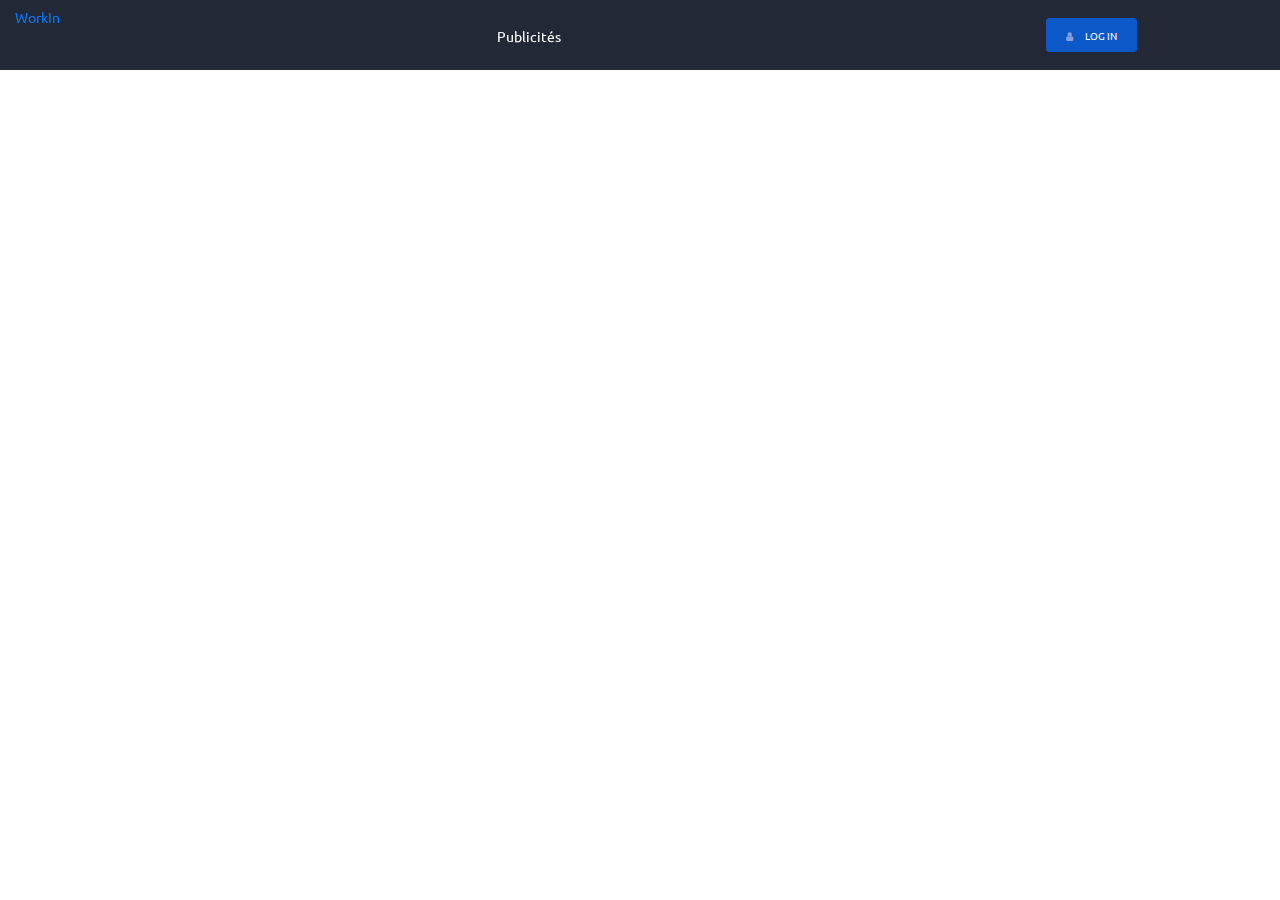
==== index.html @ 2e94a35d "[fix]" ====
<!doctype html>
<html lang="en">
<head>
  <meta charset="utf-8">
  <title>WorkinWebClient</title>
  <base href="https://keevbush.github.io/workin/">
  <link rel="stylesheet" href="https://cdnjs.cloudflare.com/ajax/libs/font-awesome/4.7.0/css/font-awesome.min.css">
  <meta name="viewport" content="width=device-width, initial-scale=1">
  <link rel="icon" type="image/x-icon" href="favicon.ico">
  <style>


    @import url('https://fonts.googleapis.com/css?family=Ubuntu&display=swap');
    h1,h2,h3,h4,h5,h6,p,a,span,div,body,b{
      font-family: 'Ubuntu';
    }
    body{
      overflow-y: hidden;
    }
  </style>
<link rel="stylesheet" href="styles.6c681b8be3df71b2ed2c.css"></head>
<body>
  <app-root></app-root>
  <script src="assets/script/jquery-2.1.4.min.js"></script>
  <script src="assets/script/bootstrap.min.js"></script>
  <script src="assets/script/idangerous.swiper.min.js"></script>
  <script src="assets/script/isotope.pkgd.min.js"></script>
  <script src="assets/script/jquery.viewportchecker.min.js"></script>
  <script src="assets/script/jquery.countTo.js"></script>
  <script src="assets/script/global.js"></script>
<script type="text/javascript" src="runtime.26209474bfa8dc87a77c.js"></script><script type="text/javascript" src="es2015-polyfills.8324bb31dd8aa5f2460c.js" nomodule></script><script type="text/javascript" src="polyfills.8bbb231b43165d65d357.js"></script><script type="text/javascript" src="main.4564e10016d5896de14e.js"></script></body>
</html>
---- styles.6c681b8be3df71b2ed2c.css ----
@charset "UTF-8";/*!
 * Bootstrap v4.3.1 (https://getbootstrap.com/)
 * Copyright 2011-2019 The Bootstrap Authors
 * Copyright 2011-2019 Twitter, Inc.
 * Licensed under MIT (https://github.com/twbs/bootstrap/blob/master/LICENSE)
 */:root{--blue:#007bff;--indigo:#6610f2;--purple:#6f42c1;--pink:#e83e8c;--red:#dc3545;--orange:#fd7e14;--yellow:#ffc107;--green:#28a745;--teal:#20c997;--cyan:#17a2b8;--white:#fff;--gray:#6c757d;--gray-dark:#343a40;--primary:#007bff;--secondary:#6c757d;--success:#28a745;--info:#17a2b8;--warning:#ffc107;--danger:#dc3545;--light:#f8f9fa;--dark:#343a40;--breakpoint-xs:0;--breakpoint-sm:576px;--breakpoint-md:768px;--breakpoint-lg:992px;--breakpoint-xl:1200px;--font-family-sans-serif:-apple-system,BlinkMacSystemFont,"Segoe UI",Roboto,"Helvetica Neue",Arial,"Noto Sans",sans-serif,"Apple Color Emoji","Segoe UI Emoji","Segoe UI Symbol","Noto Color Emoji";--font-family-monospace:SFMono-Regular,Menlo,Monaco,Consolas,"Liberation Mono","Courier New",monospace}*,::after,::before{box-sizing:border-box}html{font-family:sans-serif;line-height:1.15;-webkit-text-size-adjust:100%;-webkit-tap-highlight-color:transparent}article,aside,figcaption,figure,footer,header,hgroup,main,nav,section{display:block}body{font-family:-apple-system,BlinkMacSystemFont,"Segoe UI",Roboto,"Helvetica Neue",Arial,"Noto Sans",sans-serif,"Apple Color Emoji","Segoe UI Emoji","Segoe UI Symbol","Noto Color Emoji";font-size:1rem;font-weight:400;line-height:1.5;color:#212529;text-align:left;background-color:#fff}[tabindex="-1"]:focus{outline:0!important}h1,h2,h3,h4,h5,h6{margin-top:0;margin-bottom:.5rem}abbr[data-original-title],abbr[title]{text-decoration:underline;-webkit-text-decoration:underline dotted;text-decoration:underline dotted;cursor:help;border-bottom:0;-webkit-text-decoration-skip-ink:none;text-decoration-skip-ink:none}address{margin-bottom:1rem;font-style:normal;line-height:inherit}dl,ol,ul{margin-top:0;margin-bottom:1rem}ol ol,ol ul,ul ol,ul ul{margin-bottom:0}dt{font-weight:700}dd{margin-bottom:.5rem;margin-left:0}blockquote,figure{margin:0 0 1rem}b,strong{font-weight:bolder}sub,sup{position:relative;font-size:75%;line-height:0;vertical-align:baseline}sub{bottom:-.25em}sup{top:-.5em}a{color:#007bff;text-decoration:none;background-color:transparent}a:hover{color:#0056b3;text-decoration:underline}a:not([href]):not([tabindex]),a:not([href]):not([tabindex]):focus,a:not([href]):not([tabindex]):hover{color:inherit;text-decoration:none}a:not([href]):not([tabindex]):focus{outline:0}code,kbd,pre,samp{font-family:SFMono-Regular,Menlo,Monaco,Consolas,"Liberation Mono","Courier New",monospace;font-size:1em}pre{margin-top:0;margin-bottom:1rem;overflow:auto}img{vertical-align:middle;border-style:none}svg{overflow:hidden;vertical-align:middle}table{border-collapse:collapse}caption{padding-top:.75rem;padding-bottom:.75rem;color:#6c757d;text-align:left;caption-side:bottom}th{text-align:inherit}label{display:inline-block;margin-bottom:.5rem}button{border-radius:0}button:focus{outline:dotted 1px;outline:-webkit-focus-ring-color auto 5px}button,input,optgroup,select,textarea{margin:0;font-family:inherit;font-size:inherit;line-height:inherit}button,input{overflow:visible}button,select{text-transform:none}select{word-wrap:normal}[type=button],[type=reset],[type=submit],button{-webkit-appearance:button}[type=button]:not(:disabled),[type=reset]:not(:disabled),[type=submit]:not(:disabled),button:not(:disabled){cursor:pointer}[type=button]::-moz-focus-inner,[type=reset]::-moz-focus-inner,[type=submit]::-moz-focus-inner,button::-moz-focus-inner{padding:0;border-style:none}input[type=checkbox],input[type=radio]{box-sizing:border-box;padding:0}input[type=date],input[type=datetime-local],input[type=month],input[type=time]{-webkit-appearance:listbox}textarea{overflow:auto;resize:vertical;resize:none}fieldset{min-width:0;padding:0;margin:0;border:0}legend{display:block;width:100%;max-width:100%;padding:0;margin-bottom:.5rem;font-size:1.5rem;line-height:inherit;color:inherit;white-space:normal}progress{vertical-align:baseline}[type=number]::-webkit-inner-spin-button,[type=number]::-webkit-outer-spin-button{height:auto}[type=search]{outline-offset:-2px;-webkit-appearance:none}[type=search]::-webkit-search-decoration{-webkit-appearance:none}::-webkit-file-upload-button{font:inherit;-webkit-appearance:button}output{display:inline-block}summary{display:list-item;cursor:pointer}template{display:none}[hidden]{display:none!important}.h1,.h2,.h3,.h4,.h5,.h6,h1,h2,h3,h4,h5,h6{margin-bottom:.5rem;font-weight:500;line-height:1.2}.h1,h1{font-size:2.5rem}.h2,h2{font-size:2rem}.h3,h3{font-size:1.75rem}.h4,h4{font-size:1.5rem}.h5,h5{font-size:1.25rem}.h6,h6{font-size:1rem}.lead{font-size:1.25rem;font-weight:300}.display-1{font-size:6rem;font-weight:300;line-height:1.2}.display-2{font-size:5.5rem;font-weight:300;line-height:1.2}.display-3{font-size:4.5rem;font-weight:300;line-height:1.2}.display-4{font-size:3.5rem;font-weight:300;line-height:1.2}hr{box-sizing:content-box;height:0;overflow:visible;margin-top:1rem;margin-bottom:1rem;border:0;border-top:1px solid rgba(0,0,0,.1)}.small,small{font-size:80%;font-weight:400}.mark,mark{padding:.2em;background-color:#fcf8e3}.list-inline,.list-unstyled{padding-left:0;list-style:none}.list-inline-item{display:inline-block}.list-inline-item:not(:last-child){margin-right:.5rem}.initialism{font-size:90%;text-transform:uppercase}.blockquote{margin-bottom:1rem;font-size:1.25rem}.blockquote-footer{display:block;font-size:80%;color:#6c757d}.blockquote-footer::before{content:"\2014\00A0"}.img-fluid{max-width:100%;height:auto}.img-thumbnail{padding:.25rem;background-color:#fff;border:1px solid #dee2e6;border-radius:.25rem;max-width:100%;height:auto}.figure{display:inline-block}.figure-img{margin-bottom:.5rem;line-height:1}.figure-caption{font-size:90%;color:#6c757d}code{font-size:87.5%;color:#e83e8c;word-break:break-word}a>code{color:inherit}kbd{padding:.2rem .4rem;font-size:87.5%;color:#fff;background-color:#212529;border-radius:.2rem}kbd kbd{padding:0;font-size:100%;font-weight:700}pre{display:block;font-size:87.5%;color:#212529}pre code{font-size:inherit;color:inherit;word-break:normal}.pre-scrollable{max-height:340px;overflow-y:scroll}.container{width:100%;padding-right:15px;padding-left:15px;margin-right:auto;margin-left:auto}@media (min-width:576px){.container{max-width:540px}}@media (min-width:768px){.container{max-width:720px}}@media (min-width:992px){.container{max-width:960px}}@media (min-width:1200px){.container{max-width:1140px}}.container-fluid{width:100%;padding-right:15px;padding-left:15px;margin-right:auto;margin-left:auto}.row{display:-webkit-flex;display:flex;-webkit-flex-wrap:wrap;flex-wrap:wrap;margin-right:-15px;margin-left:-15px}.no-gutters{margin-right:0;margin-left:0}.no-gutters>.col,.no-gutters>[class*=col-]{padding-right:0;padding-left:0}.col,.col-1,.col-10,.col-11,.col-12,.col-2,.col-3,.col-4,.col-5,.col-6,.col-7,.col-8,.col-9,.col-auto,.col-lg,.col-lg-1,.col-lg-10,.col-lg-11,.col-lg-12,.col-lg-2,.col-lg-3,.col-lg-4,.col-lg-5,.col-lg-6,.col-lg-7,.col-lg-8,.col-lg-9,.col-lg-auto,.col-md,.col-md-1,.col-md-10,.col-md-11,.col-md-12,.col-md-2,.col-md-3,.col-md-4,.col-md-5,.col-md-6,.col-md-7,.col-md-8,.col-md-9,.col-md-auto,.col-sm,.col-sm-1,.col-sm-10,.col-sm-11,.col-sm-12,.col-sm-2,.col-sm-3,.col-sm-4,.col-sm-5,.col-sm-6,.col-sm-7,.col-sm-8,.col-sm-9,.col-sm-auto,.col-xl,.col-xl-1,.col-xl-10,.col-xl-11,.col-xl-12,.col-xl-2,.col-xl-3,.col-xl-4,.col-xl-5,.col-xl-6,.col-xl-7,.col-xl-8,.col-xl-9,.col-xl-auto{position:relative;width:100%;padding-right:15px;padding-left:15px}.col{-webkit-flex-basis:0;flex-basis:0;-webkit-flex-grow:1;flex-grow:1;max-width:100%}.col-auto{-webkit-flex:0 0 auto;flex:0 0 auto;width:auto;max-width:100%}.col-1{-webkit-flex:0 0 8.333333%;flex:0 0 8.333333%;max-width:8.333333%}.col-2{-webkit-flex:0 0 16.666667%;flex:0 0 16.666667%;max-width:16.666667%}.col-3{-webkit-flex:0 0 25%;flex:0 0 25%;max-width:25%}.col-4{-webkit-flex:0 0 33.333333%;flex:0 0 33.333333%;max-width:33.333333%}.col-5{-webkit-flex:0 0 41.666667%;flex:0 0 41.666667%;max-width:41.666667%}.col-6{-webkit-flex:0 0 50%;flex:0 0 50%;max-width:50%}.col-7{-webkit-flex:0 0 58.333333%;flex:0 0 58.333333%;max-width:58.333333%}.col-8{-webkit-flex:0 0 66.666667%;flex:0 0 66.666667%;max-width:66.666667%}.col-9{-webkit-flex:0 0 75%;flex:0 0 75%;max-width:75%}.col-10{-webkit-flex:0 0 83.333333%;flex:0 0 83.333333%;max-width:83.333333%}.col-11{-webkit-flex:0 0 91.666667%;flex:0 0 91.666667%;max-width:91.666667%}.col-12{-webkit-flex:0 0 100%;flex:0 0 100%;max-width:100%}.order-first{-webkit-order:-1;order:-1}.order-last{-webkit-order:13;order:13}.order-0{-webkit-order:0;order:0}.order-1{-webkit-order:1;order:1}.order-2{-webkit-order:2;order:2}.order-3{-webkit-order:3;order:3}.order-4{-webkit-order:4;order:4}.order-5{-webkit-order:5;order:5}.order-6{-webkit-order:6;order:6}.order-7{-webkit-order:7;order:7}.order-8{-webkit-order:8;order:8}.order-9{-webkit-order:9;order:9}.order-10{-webkit-order:10;order:10}.order-11{-webkit-order:11;order:11}.order-12{-webkit-order:12;order:12}.offset-1{margin-left:8.333333%}.offset-2{margin-left:16.666667%}.offset-3{margin-left:25%}.offset-4{margin-left:33.333333%}.offset-5{margin-left:41.666667%}.offset-6{margin-left:50%}.offset-7{margin-left:58.333333%}.offset-8{margin-left:66.666667%}.offset-9{margin-left:75%}.offset-10{margin-left:83.333333%}.offset-11{margin-left:91.666667%}@media (min-width:576px){.col-sm{-webkit-flex-basis:0;flex-basis:0;-webkit-flex-grow:1;flex-grow:1;max-width:100%}.col-sm-auto{-webkit-flex:0 0 auto;flex:0 0 auto;width:auto;max-width:100%}.col-sm-1{-webkit-flex:0 0 8.333333%;flex:0 0 8.333333%;max-width:8.333333%}.col-sm-2{-webkit-flex:0 0 16.666667%;flex:0 0 16.666667%;max-width:16.666667%}.col-sm-3{-webkit-flex:0 0 25%;flex:0 0 25%;max-width:25%}.col-sm-4{-webkit-flex:0 0 33.333333%;flex:0 0 33.333333%;max-width:33.333333%}.col-sm-5{-webkit-flex:0 0 41.666667%;flex:0 0 41.666667%;max-width:41.666667%}.col-sm-6{-webkit-flex:0 0 50%;flex:0 0 50%;max-width:50%}.col-sm-7{-webkit-flex:0 0 58.333333%;flex:0 0 58.333333%;max-width:58.333333%}.col-sm-8{-webkit-flex:0 0 66.666667%;flex:0 0 66.666667%;max-width:66.666667%}.col-sm-9{-webkit-flex:0 0 75%;flex:0 0 75%;max-width:75%}.col-sm-10{-webkit-flex:0 0 83.333333%;flex:0 0 83.333333%;max-width:83.333333%}.col-sm-11{-webkit-flex:0 0 91.666667%;flex:0 0 91.666667%;max-width:91.666667%}.col-sm-12{-webkit-flex:0 0 100%;flex:0 0 100%;max-width:100%}.order-sm-first{-webkit-order:-1;order:-1}.order-sm-last{-webkit-order:13;order:13}.order-sm-0{-webkit-order:0;order:0}.order-sm-1{-webkit-order:1;order:1}.order-sm-2{-webkit-order:2;order:2}.order-sm-3{-webkit-order:3;order:3}.order-sm-4{-webkit-order:4;order:4}.order-sm-5{-webkit-order:5;order:5}.order-sm-6{-webkit-order:6;order:6}.order-sm-7{-webkit-order:7;order:7}.order-sm-8{-webkit-order:8;order:8}.order-sm-9{-webkit-order:9;order:9}.order-sm-10{-webkit-order:10;order:10}.order-sm-11{-webkit-order:11;order:11}.order-sm-12{-webkit-order:12;order:12}.offset-sm-0{margin-left:0}.offset-sm-1{margin-left:8.333333%}.offset-sm-2{margin-left:16.666667%}.offset-sm-3{margin-left:25%}.offset-sm-4{margin-left:33.333333%}.offset-sm-5{margin-left:41.666667%}.offset-sm-6{margin-left:50%}.offset-sm-7{margin-left:58.333333%}.offset-sm-8{margin-left:66.666667%}.offset-sm-9{margin-left:75%}.offset-sm-10{margin-left:83.333333%}.offset-sm-11{margin-left:91.666667%}}@media (min-width:768px){.col-md{-webkit-flex-basis:0;flex-basis:0;-webkit-flex-grow:1;flex-grow:1;max-width:100%}.col-md-auto{-webkit-flex:0 0 auto;flex:0 0 auto;width:auto;max-width:100%}.col-md-1{-webkit-flex:0 0 8.333333%;flex:0 0 8.333333%;max-width:8.333333%}.col-md-2{-webkit-flex:0 0 16.666667%;flex:0 0 16.666667%;max-width:16.666667%}.col-md-3{-webkit-flex:0 0 25%;flex:0 0 25%;max-width:25%}.col-md-4{-webkit-flex:0 0 33.333333%;flex:0 0 33.333333%;max-width:33.333333%}.col-md-5{-webkit-flex:0 0 41.666667%;flex:0 0 41.666667%;max-width:41.666667%}.col-md-6{-webkit-flex:0 0 50%;flex:0 0 50%;max-width:50%}.col-md-7{-webkit-flex:0 0 58.333333%;flex:0 0 58.333333%;max-width:58.333333%}.col-md-8{-webkit-flex:0 0 66.666667%;flex:0 0 66.666667%;max-width:66.666667%}.col-md-9{-webkit-flex:0 0 75%;flex:0 0 75%;max-width:75%}.col-md-10{-webkit-flex:0 0 83.333333%;flex:0 0 83.333333%;max-width:83.333333%}.col-md-11{-webkit-flex:0 0 91.666667%;flex:0 0 91.666667%;max-width:91.666667%}.col-md-12{-webkit-flex:0 0 100%;flex:0 0 100%;max-width:100%}.order-md-first{-webkit-order:-1;order:-1}.order-md-last{-webkit-order:13;order:13}.order-md-0{-webkit-order:0;order:0}.order-md-1{-webkit-order:1;order:1}.order-md-2{-webkit-order:2;order:2}.order-md-3{-webkit-order:3;order:3}.order-md-4{-webkit-order:4;order:4}.order-md-5{-webkit-order:5;order:5}.order-md-6{-webkit-order:6;order:6}.order-md-7{-webkit-order:7;order:7}.order-md-8{-webkit-order:8;order:8}.order-md-9{-webkit-order:9;order:9}.order-md-10{-webkit-order:10;order:10}.order-md-11{-webkit-order:11;order:11}.order-md-12{-webkit-order:12;order:12}.offset-md-0{margin-left:0}.offset-md-1{margin-left:8.333333%}.offset-md-2{margin-left:16.666667%}.offset-md-3{margin-left:25%}.offset-md-4{margin-left:33.333333%}.offset-md-5{margin-left:41.666667%}.offset-md-6{margin-left:50%}.offset-md-7{margin-left:58.333333%}.offset-md-8{margin-left:66.666667%}.offset-md-9{margin-left:75%}.offset-md-10{margin-left:83.333333%}.offset-md-11{margin-left:91.666667%}}@media (min-width:992px){.col-lg{-webkit-flex-basis:0;flex-basis:0;-webkit-flex-grow:1;flex-grow:1;max-width:100%}.col-lg-auto{-webkit-flex:0 0 auto;flex:0 0 auto;width:auto;max-width:100%}.col-lg-1{-webkit-flex:0 0 8.333333%;flex:0 0 8.333333%;max-width:8.333333%}.col-lg-2{-webkit-flex:0 0 16.666667%;flex:0 0 16.666667%;max-width:16.666667%}.col-lg-3{-webkit-flex:0 0 25%;flex:0 0 25%;max-width:25%}.col-lg-4{-webkit-flex:0 0 33.333333%;flex:0 0 33.333333%;max-width:33.333333%}.col-lg-5{-webkit-flex:0 0 41.666667%;flex:0 0 41.666667%;max-width:41.666667%}.col-lg-6{-webkit-flex:0 0 50%;flex:0 0 50%;max-width:50%}.col-lg-7{-webkit-flex:0 0 58.333333%;flex:0 0 58.333333%;max-width:58.333333%}.col-lg-8{-webkit-flex:0 0 66.666667%;flex:0 0 66.666667%;max-width:66.666667%}.col-lg-9{-webkit-flex:0 0 75%;flex:0 0 75%;max-width:75%}.col-lg-10{-webkit-flex:0 0 83.333333%;flex:0 0 83.333333%;max-width:83.333333%}.col-lg-11{-webkit-flex:0 0 91.666667%;flex:0 0 91.666667%;max-width:91.666667%}.col-lg-12{-webkit-flex:0 0 100%;flex:0 0 100%;max-width:100%}.order-lg-first{-webkit-order:-1;order:-1}.order-lg-last{-webkit-order:13;order:13}.order-lg-0{-webkit-order:0;order:0}.order-lg-1{-webkit-order:1;order:1}.order-lg-2{-webkit-order:2;order:2}.order-lg-3{-webkit-order:3;order:3}.order-lg-4{-webkit-order:4;order:4}.order-lg-5{-webkit-order:5;order:5}.order-lg-6{-webkit-order:6;order:6}.order-lg-7{-webkit-order:7;order:7}.order-lg-8{-webkit-order:8;order:8}.order-lg-9{-webkit-order:9;order:9}.order-lg-10{-webkit-order:10;order:10}.order-lg-11{-webkit-order:11;order:11}.order-lg-12{-webkit-order:12;order:12}.offset-lg-0{margin-left:0}.offset-lg-1{margin-left:8.333333%}.offset-lg-2{margin-left:16.666667%}.offset-lg-3{margin-left:25%}.offset-lg-4{margin-left:33.333333%}.offset-lg-5{margin-left:41.666667%}.offset-lg-6{margin-left:50%}.offset-lg-7{margin-left:58.333333%}.offset-lg-8{margin-left:66.666667%}.offset-lg-9{margin-left:75%}.offset-lg-10{margin-left:83.333333%}.offset-lg-11{margin-left:91.666667%}}@media (min-width:1200px){.col-xl{-webkit-flex-basis:0;flex-basis:0;-webkit-flex-grow:1;flex-grow:1;max-width:100%}.col-xl-auto{-webkit-flex:0 0 auto;flex:0 0 auto;width:auto;max-width:100%}.col-xl-1{-webkit-flex:0 0 8.333333%;flex:0 0 8.333333%;max-width:8.333333%}.col-xl-2{-webkit-flex:0 0 16.666667%;flex:0 0 16.666667%;max-width:16.666667%}.col-xl-3{-webkit-flex:0 0 25%;flex:0 0 25%;max-width:25%}.col-xl-4{-webkit-flex:0 0 33.333333%;flex:0 0 33.333333%;max-width:33.333333%}.col-xl-5{-webkit-flex:0 0 41.666667%;flex:0 0 41.666667%;max-width:41.666667%}.col-xl-6{-webkit-flex:0 0 50%;flex:0 0 50%;max-width:50%}.col-xl-7{-webkit-flex:0 0 58.333333%;flex:0 0 58.333333%;max-width:58.333333%}.col-xl-8{-webkit-flex:0 0 66.666667%;flex:0 0 66.666667%;max-width:66.666667%}.col-xl-9{-webkit-flex:0 0 75%;flex:0 0 75%;max-width:75%}.col-xl-10{-webkit-flex:0 0 83.333333%;flex:0 0 83.333333%;max-width:83.333333%}.col-xl-11{-webkit-flex:0 0 91.666667%;flex:0 0 91.666667%;max-width:91.666667%}.col-xl-12{-webkit-flex:0 0 100%;flex:0 0 100%;max-width:100%}.order-xl-first{-webkit-order:-1;order:-1}.order-xl-last{-webkit-order:13;order:13}.order-xl-0{-webkit-order:0;order:0}.order-xl-1{-webkit-order:1;order:1}.order-xl-2{-webkit-order:2;order:2}.order-xl-3{-webkit-order:3;order:3}.order-xl-4{-webkit-order:4;order:4}.order-xl-5{-webkit-order:5;order:5}.order-xl-6{-webkit-order:6;order:6}.order-xl-7{-webkit-order:7;order:7}.order-xl-8{-webkit-order:8;order:8}.order-xl-9{-webkit-order:9;order:9}.order-xl-10{-webkit-order:10;order:10}.order-xl-11{-webkit-order:11;order:11}.order-xl-12{-webkit-order:12;order:12}.offset-xl-0{margin-left:0}.offset-xl-1{margin-left:8.333333%}.offset-xl-2{margin-left:16.666667%}.offset-xl-3{margin-left:25%}.offset-xl-4{margin-left:33.333333%}.offset-xl-5{margin-left:41.666667%}.offset-xl-6{margin-left:50%}.offset-xl-7{margin-left:58.333333%}.offset-xl-8{margin-left:66.666667%}.offset-xl-9{margin-left:75%}.offset-xl-10{margin-left:83.333333%}.offset-xl-11{margin-left:91.666667%}}.table{width:100%;margin-bottom:1rem;color:#212529}.table td,.table th{padding:.75rem;vertical-align:top;border-top:1px solid #dee2e6}.table thead th{vertical-align:bottom;border-bottom:2px solid #dee2e6}.table tbody+tbody{border-top:2px solid #dee2e6}.table-sm td,.table-sm th{padding:.3rem}.table-bordered,.table-bordered td,.table-bordered th{border:1px solid #dee2e6}.table-bordered thead td,.table-bordered thead th{border-bottom-width:2px}.table-borderless tbody+tbody,.table-borderless td,.table-borderless th,.table-borderless thead th{border:0}.table-striped tbody tr:nth-of-type(odd){background-color:rgba(0,0,0,.05)}.table-hover tbody tr:hover{color:#212529;background-color:rgba(0,0,0,.075)}.table-primary,.table-primary>td,.table-primary>th{background-color:#b8daff}.table-primary tbody+tbody,.table-primary td,.table-primary th,.table-primary thead th{border-color:#7abaff}.table-hover .table-primary:hover,.table-hover .table-primary:hover>td,.table-hover .table-primary:hover>th{background-color:#9fcdff}.table-secondary,.table-secondary>td,.table-secondary>th{background-color:#d6d8db}.table-secondary tbody+tbody,.table-secondary td,.table-secondary th,.table-secondary thead th{border-color:#b3b7bb}.table-hover .table-secondary:hover,.table-hover .table-secondary:hover>td,.table-hover .table-secondary:hover>th{background-color:#c8cbcf}.table-success,.table-success>td,.table-success>th{background-color:#c3e6cb}.table-success tbody+tbody,.table-success td,.table-success th,.table-success thead th{border-color:#8fd19e}.table-hover .table-success:hover,.table-hover .table-success:hover>td,.table-hover .table-success:hover>th{background-color:#b1dfbb}.table-info,.table-info>td,.table-info>th{background-color:#bee5eb}.table-info tbody+tbody,.table-info td,.table-info th,.table-info thead th{border-color:#86cfda}.table-hover .table-info:hover,.table-hover .table-info:hover>td,.table-hover .table-info:hover>th{background-color:#abdde5}.table-warning,.table-warning>td,.table-warning>th{background-color:#ffeeba}.table-warning tbody+tbody,.table-warning td,.table-warning th,.table-warning thead th{border-color:#ffdf7e}.table-hover .table-warning:hover,.table-hover .table-warning:hover>td,.table-hover .table-warning:hover>th{background-color:#ffe8a1}.table-danger,.table-danger>td,.table-danger>th{background-color:#f5c6cb}.table-danger tbody+tbody,.table-danger td,.table-danger th,.table-danger thead th{border-color:#ed969e}.table-hover .table-danger:hover,.table-hover .table-danger:hover>td,.table-hover .table-danger:hover>th{background-color:#f1b0b7}.table-light,.table-light>td,.table-light>th{background-color:#fdfdfe}.table-light tbody+tbody,.table-light td,.table-light th,.table-light thead th{border-color:#fbfcfc}.table-hover .table-light:hover,.table-hover .table-light:hover>td,.table-hover .table-light:hover>th{background-color:#ececf6}.table-dark,.table-dark>td,.table-dark>th{background-color:#c6c8ca}.table-dark tbody+tbody,.table-dark td,.table-dark th,.table-dark thead th{border-color:#95999c}.table-hover .table-dark:hover,.table-hover .table-dark:hover>td,.table-hover .table-dark:hover>th{background-color:#b9bbbe}.table-active,.table-active>td,.table-active>th,.table-hover .table-active:hover,.table-hover .table-active:hover>td,.table-hover .table-active:hover>th{background-color:rgba(0,0,0,.075)}.table .thead-dark th{color:#fff;background-color:#343a40;border-color:#454d55}.table .thead-light th{color:#495057;background-color:#e9ecef;border-color:#dee2e6}.table-dark{color:#fff;background-color:#343a40}.table-dark td,.table-dark th,.table-dark thead th{border-color:#454d55}.table-dark.table-bordered{border:0}.table-dark.table-striped tbody tr:nth-of-type(odd){background-color:rgba(255,255,255,.05)}.table-dark.table-hover tbody tr:hover{color:#fff;background-color:rgba(255,255,255,.075)}@media (max-width:575.98px){.table-responsive-sm{display:block;width:100%;overflow-x:auto;-webkit-overflow-scrolling:touch}.table-responsive-sm>.table-bordered{border:0}}@media (max-width:767.98px){.table-responsive-md{display:block;width:100%;overflow-x:auto;-webkit-overflow-scrolling:touch}.table-responsive-md>.table-bordered{border:0}}@media (max-width:991.98px){.table-responsive-lg{display:block;width:100%;overflow-x:auto;-webkit-overflow-scrolling:touch}.table-responsive-lg>.table-bordered{border:0}}@media (max-width:1199.98px){.table-responsive-xl{display:block;width:100%;overflow-x:auto;-webkit-overflow-scrolling:touch}.table-responsive-xl>.table-bordered{border:0}}.table-responsive{display:block;width:100%;overflow-x:auto;-webkit-overflow-scrolling:touch}.table-responsive>.table-bordered{border:0}.form-control{display:block;width:100%;height:calc(1.5em + .75rem + 2px);padding:.375rem .75rem;font-size:1rem;font-weight:400;line-height:1.5;color:#495057;background-color:#fff;background-clip:padding-box;border:1px solid #ced4da;border-radius:.25rem;transition:border-color .15s ease-in-out,box-shadow .15s ease-in-out}@media (prefers-reduced-motion:reduce){.form-control{transition:none}}.form-control::-ms-expand{background-color:transparent;border:0}.form-control:focus{color:#495057;background-color:#fff;border-color:#80bdff;outline:0;box-shadow:0 0 0 .2rem rgba(0,123,255,.25)}.form-control::-webkit-input-placeholder{color:#6c757d;opacity:1}.form-control:-ms-input-placeholder{color:#6c757d;opacity:1}.form-control::-ms-input-placeholder{color:#6c757d;opacity:1}.form-control::placeholder{color:#6c757d;opacity:1}.form-control:disabled,.form-control[readonly]{background-color:#e9ecef;opacity:1}select.form-control:focus::-ms-value{color:#495057;background-color:#fff}.form-control-file,.form-control-range{display:block;width:100%}.col-form-label{padding-top:calc(.375rem + 1px);padding-bottom:calc(.375rem + 1px);margin-bottom:0;font-size:inherit;line-height:1.5}.col-form-label-lg{padding-top:calc(.5rem + 1px);padding-bottom:calc(.5rem + 1px);font-size:1.25rem;line-height:1.5}.col-form-label-sm{padding-top:calc(.25rem + 1px);padding-bottom:calc(.25rem + 1px);font-size:.875rem;line-height:1.5}.form-control-plaintext{display:block;width:100%;padding-top:.375rem;padding-bottom:.375rem;margin-bottom:0;line-height:1.5;color:#212529;background-color:transparent;border:solid transparent;border-width:1px 0}.form-control-plaintext.form-control-lg,.form-control-plaintext.form-control-sm{padding-right:0;padding-left:0}.form-control-sm{height:calc(1.5em + .5rem + 2px);padding:.25rem .5rem;font-size:.875rem;line-height:1.5;border-radius:.2rem}.form-control-lg{height:calc(1.5em + 1rem + 2px);padding:.5rem 1rem;font-size:1.25rem;line-height:1.5;border-radius:.3rem}select.form-control[multiple],select.form-control[size],textarea.form-control{height:auto}.form-text{display:block;margin-top:.25rem}.form-row{display:-webkit-flex;display:flex;-webkit-flex-wrap:wrap;flex-wrap:wrap;margin-right:-5px;margin-left:-5px}.form-row>.col,.form-row>[class*=col-]{padding-right:5px;padding-left:5px}.form-check{position:relative;display:block;padding-left:1.25rem}.form-check-input{position:absolute;margin-top:.3rem;margin-left:-1.25rem}.form-check-input:disabled~.form-check-label{color:#6c757d}.form-check-label{margin-bottom:0}.form-check-inline{display:-webkit-inline-flex;display:inline-flex;-webkit-align-items:center;align-items:center;padding-left:0;margin-right:.75rem}.form-check-inline .form-check-input{position:static;margin-top:0;margin-right:.3125rem;margin-left:0}.valid-feedback{display:none;width:100%;margin-top:.25rem;font-size:80%;color:#28a745}.valid-tooltip{position:absolute;top:100%;z-index:5;display:none;max-width:100%;padding:.25rem .5rem;margin-top:.1rem;font-size:.875rem;line-height:1.5;color:#fff;background-color:rgba(40,167,69,.9);border-radius:.25rem}.form-control.is-valid,.was-validated .form-control:valid{border-color:#28a745;padding-right:calc(1.5em + .75rem);background-image:url("data:image/svg+xml,%3csvg xmlns='http://www.w3.org/2000/svg' viewBox='0 0 8 8'%3e%3cpath fill='%2328a745' d='M2.3 6.73L.6 4.53c-.4-1.04.46-1.4 1.1-.8l1.1 1.4 3.4-3.8c.6-.63 1.6-.27 1.2.7l-4 4.6c-.43.5-.8.4-1.1.1z'/%3e%3c/svg%3e");background-repeat:no-repeat;background-position:center right calc(.375em + .1875rem);background-size:calc(.75em + .375rem) calc(.75em + .375rem)}.form-control.is-valid:focus,.was-validated .form-control:valid:focus{border-color:#28a745;box-shadow:0 0 0 .2rem rgba(40,167,69,.25)}.form-control.is-valid~.valid-feedback,.form-control.is-valid~.valid-tooltip,.was-validated .form-control:valid~.valid-feedback,.was-validated .form-control:valid~.valid-tooltip{display:block}.was-validated textarea.form-control:valid,textarea.form-control.is-valid{padding-right:calc(1.5em + .75rem);background-position:top calc(.375em + .1875rem) right calc(.375em + .1875rem)}.custom-select.is-valid,.was-validated .custom-select:valid{border-color:#28a745;padding-right:calc((1em + .75rem) * 3 / 4 + 1.75rem);background:url("data:image/svg+xml,%3csvg xmlns='http://www.w3.org/2000/svg' viewBox='0 0 4 5'%3e%3cpath fill='%23343a40' d='M2 0L0 2h4zm0 5L0 3h4z'/%3e%3c/svg%3e") right .75rem center/8px 10px no-repeat,url("data:image/svg+xml,%3csvg xmlns='http://www.w3.org/2000/svg' viewBox='0 0 8 8'%3e%3cpath fill='%2328a745' d='M2.3 6.73L.6 4.53c-.4-1.04.46-1.4 1.1-.8l1.1 1.4 3.4-3.8c.6-.63 1.6-.27 1.2.7l-4 4.6c-.43.5-.8.4-1.1.1z'/%3e%3c/svg%3e") center right 1.75rem/calc(.75em + .375rem) calc(.75em + .375rem) no-repeat #fff}.custom-select.is-valid:focus,.was-validated .custom-select:valid:focus{border-color:#28a745;box-shadow:0 0 0 .2rem rgba(40,167,69,.25)}.custom-select.is-valid~.valid-feedback,.custom-select.is-valid~.valid-tooltip,.was-validated .custom-select:valid~.valid-feedback,.was-validated .custom-select:valid~.valid-tooltip{display:block}.form-control-file.is-valid~.valid-feedback,.form-control-file.is-valid~.valid-tooltip,.was-validated .form-control-file:valid~.valid-feedback,.was-validated .form-control-file:valid~.valid-tooltip{display:block}.form-check-input.is-valid~.form-check-label,.was-validated .form-check-input:valid~.form-check-label{color:#28a745}.form-check-input.is-valid~.valid-feedback,.form-check-input.is-valid~.valid-tooltip,.was-validated .form-check-input:valid~.valid-feedback,.was-validated .form-check-input:valid~.valid-tooltip{display:block}.custom-control-input.is-valid~.custom-control-label,.was-validated .custom-control-input:valid~.custom-control-label{color:#28a745}.custom-control-input.is-valid~.custom-control-label::before,.was-validated .custom-control-input:valid~.custom-control-label::before{border-color:#28a745}.custom-control-input.is-valid~.valid-feedback,.custom-control-input.is-valid~.valid-tooltip,.was-validated .custom-control-input:valid~.valid-feedback,.was-validated .custom-control-input:valid~.valid-tooltip{display:block}.custom-control-input.is-valid:checked~.custom-control-label::before,.was-validated .custom-control-input:valid:checked~.custom-control-label::before{border-color:#34ce57;background-color:#34ce57}.custom-control-input.is-valid:focus~.custom-control-label::before,.was-validated .custom-control-input:valid:focus~.custom-control-label::before{box-shadow:0 0 0 .2rem rgba(40,167,69,.25)}.custom-control-input.is-valid:focus:not(:checked)~.custom-control-label::before,.was-validated .custom-control-input:valid:focus:not(:checked)~.custom-control-label::before{border-color:#28a745}.custom-file-input.is-valid~.custom-file-label,.was-validated .custom-file-input:valid~.custom-file-label{border-color:#28a745}.custom-file-input.is-valid~.valid-feedback,.custom-file-input.is-valid~.valid-tooltip,.was-validated .custom-file-input:valid~.valid-feedback,.was-validated .custom-file-input:valid~.valid-tooltip{display:block}.custom-file-input.is-valid:focus~.custom-file-label,.was-validated .custom-file-input:valid:focus~.custom-file-label{border-color:#28a745;box-shadow:0 0 0 .2rem rgba(40,167,69,.25)}.invalid-feedback{display:none;width:100%;margin-top:.25rem;font-size:80%;color:#dc3545}.invalid-tooltip{position:absolute;top:100%;z-index:5;display:none;max-width:100%;padding:.25rem .5rem;margin-top:.1rem;font-size:.875rem;line-height:1.5;color:#fff;background-color:rgba(220,53,69,.9);border-radius:.25rem}.form-control.is-invalid,.was-validated .form-control:invalid{border-color:#dc3545;padding-right:calc(1.5em + .75rem);background-image:url("data:image/svg+xml,%3csvg xmlns='http://www.w3.org/2000/svg' fill='%23dc3545' viewBox='-2 -2 7 7'%3e%3cpath stroke='%23dc3545' d='M0 0l3 3m0-3L0 3'/%3e%3ccircle r='.5'/%3e%3ccircle cx='3' r='.5'/%3e%3ccircle cy='3' r='.5'/%3e%3ccircle cx='3' cy='3' r='.5'/%3e%3c/svg%3E");background-repeat:no-repeat;background-position:center right calc(.375em + .1875rem);background-size:calc(.75em + .375rem) calc(.75em + .375rem)}.form-control.is-invalid:focus,.was-validated .form-control:invalid:focus{border-color:#dc3545;box-shadow:0 0 0 .2rem rgba(220,53,69,.25)}.form-control.is-invalid~.invalid-feedback,.form-control.is-invalid~.invalid-tooltip,.was-validated .form-control:invalid~.invalid-feedback,.was-validated .form-control:invalid~.invalid-tooltip{display:block}.was-validated textarea.form-control:invalid,textarea.form-control.is-invalid{padding-right:calc(1.5em + .75rem);background-position:top calc(.375em + .1875rem) right calc(.375em + .1875rem)}.custom-select.is-invalid,.was-validated .custom-select:invalid{border-color:#dc3545;padding-right:calc((1em + .75rem) * 3 / 4 + 1.75rem);background:url("data:image/svg+xml,%3csvg xmlns='http://www.w3.org/2000/svg' viewBox='0 0 4 5'%3e%3cpath fill='%23343a40' d='M2 0L0 2h4zm0 5L0 3h4z'/%3e%3c/svg%3e") right .75rem center/8px 10px no-repeat,url("data:image/svg+xml,%3csvg xmlns='http://www.w3.org/2000/svg' fill='%23dc3545' viewBox='-2 -2 7 7'%3e%3cpath stroke='%23dc3545' d='M0 0l3 3m0-3L0 3'/%3e%3ccircle r='.5'/%3e%3ccircle cx='3' r='.5'/%3e%3ccircle cy='3' r='.5'/%3e%3ccircle cx='3' cy='3' r='.5'/%3e%3c/svg%3E") center right 1.75rem/calc(.75em + .375rem) calc(.75em + .375rem) no-repeat #fff}.custom-select.is-invalid:focus,.was-validated .custom-select:invalid:focus{border-color:#dc3545;box-shadow:0 0 0 .2rem rgba(220,53,69,.25)}.custom-select.is-invalid~.invalid-feedback,.custom-select.is-invalid~.invalid-tooltip,.was-validated .custom-select:invalid~.invalid-feedback,.was-validated .custom-select:invalid~.invalid-tooltip{display:block}.form-control-file.is-invalid~.invalid-feedback,.form-control-file.is-invalid~.invalid-tooltip,.was-validated .form-control-file:invalid~.invalid-feedback,.was-validated .form-control-file:invalid~.invalid-tooltip{display:block}.form-check-input.is-invalid~.form-check-label,.was-validated .form-check-input:invalid~.form-check-label{color:#dc3545}.form-check-input.is-invalid~.invalid-feedback,.form-check-input.is-invalid~.invalid-tooltip,.was-validated .form-check-input:invalid~.invalid-feedback,.was-validated .form-check-input:invalid~.invalid-tooltip{display:block}.custom-control-input.is-invalid~.custom-control-label,.was-validated .custom-control-input:invalid~.custom-control-label{color:#dc3545}.custom-control-input.is-invalid~.custom-control-label::before,.was-validated .custom-control-input:invalid~.custom-control-label::before{border-color:#dc3545}.custom-control-input.is-invalid~.invalid-feedback,.custom-control-input.is-invalid~.invalid-tooltip,.was-validated .custom-control-input:invalid~.invalid-feedback,.was-validated .custom-control-input:invalid~.invalid-tooltip{display:block}.custom-control-input.is-invalid:checked~.custom-control-label::before,.was-validated .custom-control-input:invalid:checked~.custom-control-label::before{border-color:#e4606d;background-color:#e4606d}.custom-control-input.is-invalid:focus~.custom-control-label::before,.was-validated .custom-control-input:invalid:focus~.custom-control-label::before{box-shadow:0 0 0 .2rem rgba(220,53,69,.25)}.custom-control-input.is-invalid:focus:not(:checked)~.custom-control-label::before,.was-validated .custom-control-input:invalid:focus:not(:checked)~.custom-control-label::before{border-color:#dc3545}.custom-file-input.is-invalid~.custom-file-label,.was-validated .custom-file-input:invalid~.custom-file-label{border-color:#dc3545}.custom-file-input.is-invalid~.invalid-feedback,.custom-file-input.is-invalid~.invalid-tooltip,.was-validated .custom-file-input:invalid~.invalid-feedback,.was-validated .custom-file-input:invalid~.invalid-tooltip{display:block}.custom-file-input.is-invalid:focus~.custom-file-label,.was-validated .custom-file-input:invalid:focus~.custom-file-label{border-color:#dc3545;box-shadow:0 0 0 .2rem rgba(220,53,69,.25)}.form-inline{display:-webkit-flex;display:flex;-webkit-flex-flow:row wrap;flex-flow:row wrap;-webkit-align-items:center;align-items:center}.form-inline .form-check{width:100%}@media (min-width:576px){.form-inline label{display:-webkit-flex;display:flex;-webkit-align-items:center;align-items:center;-webkit-justify-content:center;justify-content:center;margin-bottom:0}.form-inline .form-group{display:-webkit-flex;display:flex;-webkit-flex:0 0 auto;flex:0 0 auto;-webkit-flex-flow:row wrap;flex-flow:row wrap;-webkit-align-items:center;align-items:center;margin-bottom:0}.form-inline .form-control{display:inline-block;width:auto;vertical-align:middle}.form-inline .form-control-plaintext{display:inline-block}.form-inline .custom-select,.form-inline .input-group{width:auto}.form-inline .form-check{display:-webkit-flex;display:flex;-webkit-align-items:center;align-items:center;-webkit-justify-content:center;justify-content:center;width:auto;padding-left:0}.form-inline .form-check-input{position:relative;-webkit-flex-shrink:0;flex-shrink:0;margin-top:0;margin-right:.25rem;margin-left:0}.form-inline .custom-control{-webkit-align-items:center;align-items:center;-webkit-justify-content:center;justify-content:center}.form-inline .custom-control-label{margin-bottom:0}}.btn{text-align:center;vertical-align:middle;-webkit-user-select:none;-moz-user-select:none;-ms-user-select:none;user-select:none;background-color:transparent;border:1px solid transparent;padding:.375rem .75rem;transition:color .15s ease-in-out,background-color .15s ease-in-out,border-color .15s ease-in-out,box-shadow .15s ease-in-out}@media (prefers-reduced-motion:reduce){.btn{transition:none}}.btn:hover{color:#212529;text-decoration:none}.btn.focus,.btn:focus{outline:0;box-shadow:0 0 0 .2rem rgba(0,123,255,.25)}.btn.disabled,.btn:disabled{opacity:.65}a.btn.disabled,fieldset:disabled a.btn{pointer-events:none}.btn-primary{color:#fff;background-color:#007bff;border-color:#007bff}.btn-primary:hover{color:#fff;background-color:#0069d9;border-color:#0062cc}.btn-primary.focus,.btn-primary:focus{box-shadow:0 0 0 .2rem rgba(38,143,255,.5)}.btn-primary.disabled,.btn-primary:disabled{color:#fff;background-color:#007bff;border-color:#007bff}.btn-primary:not(:disabled):not(.disabled).active,.btn-primary:not(:disabled):not(.disabled):active,.show>.btn-primary.dropdown-toggle{color:#fff;background-color:#0062cc;border-color:#005cbf}.btn-primary:not(:disabled):not(.disabled).active:focus,.btn-primary:not(:disabled):not(.disabled):active:focus,.show>.btn-primary.dropdown-toggle:focus{box-shadow:0 0 0 .2rem rgba(38,143,255,.5)}.btn-secondary{color:#fff;background-color:#6c757d;border-color:#6c757d}.btn-secondary:hover{color:#fff;background-color:#5a6268;border-color:#545b62}.btn-secondary.focus,.btn-secondary:focus{box-shadow:0 0 0 .2rem rgba(130,138,145,.5)}.btn-secondary.disabled,.btn-secondary:disabled{color:#fff;background-color:#6c757d;border-color:#6c757d}.btn-secondary:not(:disabled):not(.disabled).active,.btn-secondary:not(:disabled):not(.disabled):active,.show>.btn-secondary.dropdown-toggle{color:#fff;background-color:#545b62;border-color:#4e555b}.btn-secondary:not(:disabled):not(.disabled).active:focus,.btn-secondary:not(:disabled):not(.disabled):active:focus,.show>.btn-secondary.dropdown-toggle:focus{box-shadow:0 0 0 .2rem rgba(130,138,145,.5)}.btn-success{color:#fff;background-color:#28a745;border-color:#28a745}.btn-success:hover{color:#fff;background-color:#218838;border-color:#1e7e34}.btn-success.focus,.btn-success:focus{box-shadow:0 0 0 .2rem rgba(72,180,97,.5)}.btn-success.disabled,.btn-success:disabled{color:#fff;background-color:#28a745;border-color:#28a745}.btn-success:not(:disabled):not(.disabled).active,.btn-success:not(:disabled):not(.disabled):active,.show>.btn-success.dropdown-toggle{color:#fff;background-color:#1e7e34;border-color:#1c7430}.btn-success:not(:disabled):not(.disabled).active:focus,.btn-success:not(:disabled):not(.disabled):active:focus,.show>.btn-success.dropdown-toggle:focus{box-shadow:0 0 0 .2rem rgba(72,180,97,.5)}.btn-info{color:#fff;background-color:#17a2b8;border-color:#17a2b8}.btn-info:hover{color:#fff;background-color:#138496;border-color:#117a8b}.btn-info.focus,.btn-info:focus{box-shadow:0 0 0 .2rem rgba(58,176,195,.5)}.btn-info.disabled,.btn-info:disabled{color:#fff;background-color:#17a2b8;border-color:#17a2b8}.btn-info:not(:disabled):not(.disabled).active,.btn-info:not(:disabled):not(.disabled):active,.show>.btn-info.dropdown-toggle{color:#fff;background-color:#117a8b;border-color:#10707f}.btn-info:not(:disabled):not(.disabled).active:focus,.btn-info:not(:disabled):not(.disabled):active:focus,.show>.btn-info.dropdown-toggle:focus{box-shadow:0 0 0 .2rem rgba(58,176,195,.5)}.btn-warning{color:#212529;background-color:#ffc107;border-color:#ffc107}.btn-warning:hover{color:#212529;background-color:#e0a800;border-color:#d39e00}.btn-warning.focus,.btn-warning:focus{box-shadow:0 0 0 .2rem rgba(222,170,12,.5)}.btn-warning.disabled,.btn-warning:disabled{color:#212529;background-color:#ffc107;border-color:#ffc107}.btn-warning:not(:disabled):not(.disabled).active,.btn-warning:not(:disabled):not(.disabled):active,.show>.btn-warning.dropdown-toggle{color:#212529;background-color:#d39e00;border-color:#c69500}.btn-warning:not(:disabled):not(.disabled).active:focus,.btn-warning:not(:disabled):not(.disabled):active:focus,.show>.btn-warning.dropdown-toggle:focus{box-shadow:0 0 0 .2rem rgba(222,170,12,.5)}.btn-danger{color:#fff;background-color:#dc3545;border-color:#dc3545}.btn-danger:hover{color:#fff;background-color:#c82333;border-color:#bd2130}.btn-danger.focus,.btn-danger:focus{box-shadow:0 0 0 .2rem rgba(225,83,97,.5)}.btn-danger.disabled,.btn-danger:disabled{color:#fff;background-color:#dc3545;border-color:#dc3545}.btn-danger:not(:disabled):not(.disabled).active,.btn-danger:not(:disabled):not(.disabled):active,.show>.btn-danger.dropdown-toggle{color:#fff;background-color:#bd2130;border-color:#b21f2d}.btn-danger:not(:disabled):not(.disabled).active:focus,.btn-danger:not(:disabled):not(.disabled):active:focus,.show>.btn-danger.dropdown-toggle:focus{box-shadow:0 0 0 .2rem rgba(225,83,97,.5)}.btn-light{color:#212529;background-color:#f8f9fa;border-color:#f8f9fa}.btn-light:hover{color:#212529;background-color:#e2e6ea;border-color:#dae0e5}.btn-light.focus,.btn-light:focus{box-shadow:0 0 0 .2rem rgba(216,217,219,.5)}.btn-light.disabled,.btn-light:disabled{color:#212529;background-color:#f8f9fa;border-color:#f8f9fa}.btn-light:not(:disabled):not(.disabled).active,.btn-light:not(:disabled):not(.disabled):active,.show>.btn-light.dropdown-toggle{color:#212529;background-color:#dae0e5;border-color:#d3d9df}.btn-light:not(:disabled):not(.disabled).active:focus,.btn-light:not(:disabled):not(.disabled):active:focus,.show>.btn-light.dropdown-toggle:focus{box-shadow:0 0 0 .2rem rgba(216,217,219,.5)}.btn-dark{color:#fff;background-color:#343a40;border-color:#343a40}.btn-dark:hover{color:#fff;background-color:#23272b;border-color:#1d2124}.btn-dark.focus,.btn-dark:focus{box-shadow:0 0 0 .2rem rgba(82,88,93,.5)}.btn-dark.disabled,.btn-dark:disabled{color:#fff;background-color:#343a40;border-color:#343a40}.btn-dark:not(:disabled):not(.disabled).active,.btn-dark:not(:disabled):not(.disabled):active,.show>.btn-dark.dropdown-toggle{color:#fff;background-color:#1d2124;border-color:#171a1d}.btn-dark:not(:disabled):not(.disabled).active:focus,.btn-dark:not(:disabled):not(.disabled):active:focus,.show>.btn-dark.dropdown-toggle:focus{box-shadow:0 0 0 .2rem rgba(82,88,93,.5)}.btn-outline-primary{color:#007bff;border-color:#007bff}.btn-outline-primary:hover{color:#fff;background-color:#007bff;border-color:#007bff}.btn-outline-primary.focus,.btn-outline-primary:focus{box-shadow:0 0 0 .2rem rgba(0,123,255,.5)}.btn-outline-primary.disabled,.btn-outline-primary:disabled{color:#007bff;background-color:transparent}.btn-outline-primary:not(:disabled):not(.disabled).active,.btn-outline-primary:not(:disabled):not(.disabled):active,.show>.btn-outline-primary.dropdown-toggle{color:#fff;background-color:#007bff;border-color:#007bff}.btn-outline-primary:not(:disabled):not(.disabled).active:focus,.btn-outline-primary:not(:disabled):not(.disabled):active:focus,.show>.btn-outline-primary.dropdown-toggle:focus{box-shadow:0 0 0 .2rem rgba(0,123,255,.5)}.btn-outline-secondary{color:#6c757d;border-color:#6c757d}.btn-outline-secondary:hover{color:#fff;background-color:#6c757d;border-color:#6c757d}.btn-outline-secondary.focus,.btn-outline-secondary:focus{box-shadow:0 0 0 .2rem rgba(108,117,125,.5)}.btn-outline-secondary.disabled,.btn-outline-secondary:disabled{color:#6c757d;background-color:transparent}.btn-outline-secondary:not(:disabled):not(.disabled).active,.btn-outline-secondary:not(:disabled):not(.disabled):active,.show>.btn-outline-secondary.dropdown-toggle{color:#fff;background-color:#6c757d;border-color:#6c757d}.btn-outline-secondary:not(:disabled):not(.disabled).active:focus,.btn-outline-secondary:not(:disabled):not(.disabled):active:focus,.show>.btn-outline-secondary.dropdown-toggle:focus{box-shadow:0 0 0 .2rem rgba(108,117,125,.5)}.btn-outline-success{color:#28a745;border-color:#28a745}.btn-outline-success:hover{color:#fff;background-color:#28a745;border-color:#28a745}.btn-outline-success.focus,.btn-outline-success:focus{box-shadow:0 0 0 .2rem rgba(40,167,69,.5)}.btn-outline-success.disabled,.btn-outline-success:disabled{color:#28a745;background-color:transparent}.btn-outline-success:not(:disabled):not(.disabled).active,.btn-outline-success:not(:disabled):not(.disabled):active,.show>.btn-outline-success.dropdown-toggle{color:#fff;background-color:#28a745;border-color:#28a745}.btn-outline-success:not(:disabled):not(.disabled).active:focus,.btn-outline-success:not(:disabled):not(.disabled):active:focus,.show>.btn-outline-success.dropdown-toggle:focus{box-shadow:0 0 0 .2rem rgba(40,167,69,.5)}.btn-outline-info{color:#17a2b8;border-color:#17a2b8}.btn-outline-info:hover{color:#fff;background-color:#17a2b8;border-color:#17a2b8}.btn-outline-info.focus,.btn-outline-info:focus{box-shadow:0 0 0 .2rem rgba(23,162,184,.5)}.btn-outline-info.disabled,.btn-outline-info:disabled{color:#17a2b8;background-color:transparent}.btn-outline-info:not(:disabled):not(.disabled).active,.btn-outline-info:not(:disabled):not(.disabled):active,.show>.btn-outline-info.dropdown-toggle{color:#fff;background-color:#17a2b8;border-color:#17a2b8}.btn-outline-info:not(:disabled):not(.disabled).active:focus,.btn-outline-info:not(:disabled):not(.disabled):active:focus,.show>.btn-outline-info.dropdown-toggle:focus{box-shadow:0 0 0 .2rem rgba(23,162,184,.5)}.btn-outline-warning{color:#ffc107;border-color:#ffc107}.btn-outline-warning:hover{color:#212529;background-color:#ffc107;border-color:#ffc107}.btn-outline-warning.focus,.btn-outline-warning:focus{box-shadow:0 0 0 .2rem rgba(255,193,7,.5)}.btn-outline-warning.disabled,.btn-outline-warning:disabled{color:#ffc107;background-color:transparent}.btn-outline-warning:not(:disabled):not(.disabled).active,.btn-outline-warning:not(:disabled):not(.disabled):active,.show>.btn-outline-warning.dropdown-toggle{color:#212529;background-color:#ffc107;border-color:#ffc107}.btn-outline-warning:not(:disabled):not(.disabled).active:focus,.btn-outline-warning:not(:disabled):not(.disabled):active:focus,.show>.btn-outline-warning.dropdown-toggle:focus{box-shadow:0 0 0 .2rem rgba(255,193,7,.5)}.btn-outline-danger{color:#dc3545;border-color:#dc3545}.btn-outline-danger:hover{color:#fff;background-color:#dc3545;border-color:#dc3545}.btn-outline-danger.focus,.btn-outline-danger:focus{box-shadow:0 0 0 .2rem rgba(220,53,69,.5)}.btn-outline-danger.disabled,.btn-outline-danger:disabled{color:#dc3545;background-color:transparent}.btn-outline-danger:not(:disabled):not(.disabled).active,.btn-outline-danger:not(:disabled):not(.disabled):active,.show>.btn-outline-danger.dropdown-toggle{color:#fff;background-color:#dc3545;border-color:#dc3545}.btn-outline-danger:not(:disabled):not(.disabled).active:focus,.btn-outline-danger:not(:disabled):not(.disabled):active:focus,.show>.btn-outline-danger.dropdown-toggle:focus{box-shadow:0 0 0 .2rem rgba(220,53,69,.5)}.btn-outline-light{color:#f8f9fa;border-color:#f8f9fa}.btn-outline-light:hover{color:#212529;background-color:#f8f9fa;border-color:#f8f9fa}.btn-outline-light.focus,.btn-outline-light:focus{box-shadow:0 0 0 .2rem rgba(248,249,250,.5)}.btn-outline-light.disabled,.btn-outline-light:disabled{color:#f8f9fa;background-color:transparent}.btn-outline-light:not(:disabled):not(.disabled).active,.btn-outline-light:not(:disabled):not(.disabled):active,.show>.btn-outline-light.dropdown-toggle{color:#212529;background-color:#f8f9fa;border-color:#f8f9fa}.btn-outline-light:not(:disabled):not(.disabled).active:focus,.btn-outline-light:not(:disabled):not(.disabled):active:focus,.show>.btn-outline-light.dropdown-toggle:focus{box-shadow:0 0 0 .2rem rgba(248,249,250,.5)}.btn-outline-dark{color:#343a40;border-color:#343a40}.btn-outline-dark:hover{color:#fff;background-color:#343a40;border-color:#343a40}.btn-outline-dark.focus,.btn-outline-dark:focus{box-shadow:0 0 0 .2rem rgba(52,58,64,.5)}.btn-outline-dark.disabled,.btn-outline-dark:disabled{color:#343a40;background-color:transparent}.btn-outline-dark:not(:disabled):not(.disabled).active,.btn-outline-dark:not(:disabled):not(.disabled):active,.show>.btn-outline-dark.dropdown-toggle{color:#fff;background-color:#343a40;border-color:#343a40}.btn-outline-dark:not(:disabled):not(.disabled).active:focus,.btn-outline-dark:not(:disabled):not(.disabled):active:focus,.show>.btn-outline-dark.dropdown-toggle:focus{box-shadow:0 0 0 .2rem rgba(52,58,64,.5)}.btn-link{font-weight:400;color:#007bff;text-decoration:none}.btn-link:hover{color:#0056b3;text-decoration:underline}.btn-link.focus,.btn-link:focus{text-decoration:underline;box-shadow:none}.btn-link.disabled,.btn-link:disabled{color:#6c757d;pointer-events:none}.btn-group-lg>.btn,.btn-lg{padding:.5rem 1rem;font-size:1.25rem;line-height:1.5;border-radius:.3rem}.btn-group-sm>.btn,.btn-sm{padding:.25rem .5rem;font-size:.875rem;line-height:1.5;border-radius:.2rem}.btn-block{display:block;width:100%}.btn-block+.btn-block{margin-top:.5rem}input[type=button].btn-block,input[type=reset].btn-block,input[type=submit].btn-block{width:100%}.fade{transition:opacity .15s linear}@media (prefers-reduced-motion:reduce){.fade{transition:none}}.fade:not(.show){opacity:0}.collapse:not(.show){display:none}.collapsing{position:relative;height:0;overflow:hidden;transition:height .35s ease}.dropdown,.dropleft,.dropright,.dropup{position:relative}.dropdown-toggle{white-space:nowrap}.dropdown-toggle::after{display:inline-block;margin-left:.255em;vertical-align:.255em;content:"";border-top:.3em solid;border-right:.3em solid transparent;border-bottom:0;border-left:.3em solid transparent}.dropdown-toggle:empty::after{margin-left:0}.dropdown-menu{position:absolute;top:100%;left:0;z-index:1000;display:none;float:left;min-width:10rem;padding:.5rem 0;margin:.125rem 0 0;font-size:1rem;color:#212529;text-align:left;list-style:none;background-color:#fff;background-clip:padding-box;border:1px solid rgba(0,0,0,.15);border-radius:.25rem}.dropdown-menu-left{right:auto;left:0}.dropdown-menu-right{right:0;left:auto}@media (min-width:576px){.dropdown-menu-sm-left{right:auto;left:0}.dropdown-menu-sm-right{right:0;left:auto}}@media (min-width:768px){.dropdown-menu-md-left{right:auto;left:0}.dropdown-menu-md-right{right:0;left:auto}}@media (min-width:992px){.dropdown-menu-lg-left{right:auto;left:0}.dropdown-menu-lg-right{right:0;left:auto}}@media (min-width:1200px){.dropdown-menu-xl-left{right:auto;left:0}.dropdown-menu-xl-right{right:0;left:auto}}.dropup .dropdown-menu{top:auto;bottom:100%;margin-top:0;margin-bottom:.125rem}.dropup .dropdown-toggle::after{display:inline-block;margin-left:.255em;vertical-align:.255em;content:"";border-top:0;border-right:.3em solid transparent;border-bottom:.3em solid;border-left:.3em solid transparent}.dropup .dropdown-toggle:empty::after{margin-left:0}.dropright .dropdown-menu{top:0;right:auto;left:100%;margin-top:0;margin-left:.125rem}.dropright .dropdown-toggle::after{display:inline-block;margin-left:.255em;content:"";border-top:.3em solid transparent;border-right:0;border-bottom:.3em solid transparent;border-left:.3em solid;vertical-align:0}.dropright .dropdown-toggle:empty::after{margin-left:0}.dropleft .dropdown-menu{top:0;right:100%;left:auto;margin-top:0;margin-right:.125rem}.dropleft .dropdown-toggle::after{margin-left:.255em;vertical-align:.255em;content:"";display:none}.dropleft .dropdown-toggle::before{display:inline-block;margin-right:.255em;content:"";border-top:.3em solid transparent;border-right:.3em solid;border-bottom:.3em solid transparent;vertical-align:0}.dropleft .dropdown-toggle:empty::after{margin-left:0}.dropdown-menu[x-placement^=bottom],.dropdown-menu[x-placement^=left],.dropdown-menu[x-placement^=right],.dropdown-menu[x-placement^=top]{right:auto;bottom:auto}.dropdown-divider{height:0;margin:.5rem 0;overflow:hidden;border-top:1px solid #e9ecef}.dropdown-item{display:block;width:100%;padding:.25rem 1.5rem;clear:both;font-weight:400;color:#212529;text-align:inherit;white-space:nowrap;background-color:transparent;border:0}.dropdown-item:focus,.dropdown-item:hover{color:#16181b;text-decoration:none;background-color:#f8f9fa}.dropdown-item.active,.dropdown-item:active{color:#fff;text-decoration:none;background-color:#007bff}.dropdown-item.disabled,.dropdown-item:disabled{color:#6c757d;pointer-events:none;background-color:transparent}.dropdown-menu.show{display:block}.dropdown-header{display:block;padding:.5rem 1.5rem;margin-bottom:0;font-size:.875rem;color:#6c757d;white-space:nowrap}.dropdown-item-text{display:block;padding:.25rem 1.5rem;color:#212529}.btn-group,.btn-group-vertical{position:relative;display:-webkit-inline-flex;display:inline-flex;vertical-align:middle}.btn-group-vertical>.btn,.btn-group>.btn{position:relative;-webkit-flex:1 1 auto;flex:1 1 auto}.btn-group-vertical>.btn.active,.btn-group-vertical>.btn:active,.btn-group-vertical>.btn:focus,.btn-group-vertical>.btn:hover,.btn-group>.btn.active,.btn-group>.btn:active,.btn-group>.btn:focus,.btn-group>.btn:hover{z-index:1}.btn-toolbar{display:-webkit-flex;display:flex;-webkit-flex-wrap:wrap;flex-wrap:wrap;-webkit-justify-content:flex-start;justify-content:flex-start}.btn-toolbar .input-group{width:auto}.btn-group>.btn-group:not(:first-child),.btn-group>.btn:not(:first-child){margin-left:-1px}.btn-group>.btn-group:not(:last-child)>.btn,.btn-group>.btn:not(:last-child):not(.dropdown-toggle){border-top-right-radius:0;border-bottom-right-radius:0}.btn-group>.btn-group:not(:first-child)>.btn,.btn-group>.btn:not(:first-child){border-top-left-radius:0;border-bottom-left-radius:0}.dropdown-toggle-split{padding-right:.5625rem;padding-left:.5625rem}.dropdown-toggle-split::after,.dropright .dropdown-toggle-split::after,.dropup .dropdown-toggle-split::after{margin-left:0}.dropleft .dropdown-toggle-split::before{margin-right:0}.btn-group-sm>.btn+.dropdown-toggle-split,.btn-sm+.dropdown-toggle-split{padding-right:.375rem;padding-left:.375rem}.btn-group-lg>.btn+.dropdown-toggle-split,.btn-lg+.dropdown-toggle-split{padding-right:.75rem;padding-left:.75rem}.btn-group-vertical{-webkit-flex-direction:column;flex-direction:column;-webkit-align-items:flex-start;align-items:flex-start;-webkit-justify-content:center;justify-content:center}.btn-group-vertical>.btn,.btn-group-vertical>.btn-group{width:100%}.btn-group-vertical>.btn-group:not(:first-child),.btn-group-vertical>.btn:not(:first-child){margin-top:-1px}.btn-group-vertical>.btn-group:not(:last-child)>.btn,.btn-group-vertical>.btn:not(:last-child):not(.dropdown-toggle){border-bottom-right-radius:0;border-bottom-left-radius:0}.btn-group-vertical>.btn-group:not(:first-child)>.btn,.btn-group-vertical>.btn:not(:first-child){border-top-left-radius:0;border-top-right-radius:0}.btn-group-toggle>.btn,.btn-group-toggle>.btn-group>.btn{margin-bottom:0}.btn-group-toggle>.btn input[type=checkbox],.btn-group-toggle>.btn input[type=radio],.btn-group-toggle>.btn-group>.btn input[type=checkbox],.btn-group-toggle>.btn-group>.btn input[type=radio]{position:absolute;clip:rect(0,0,0,0);pointer-events:none}.input-group{position:relative;display:-webkit-flex;display:flex;-webkit-flex-wrap:wrap;flex-wrap:wrap;-webkit-align-items:stretch;align-items:stretch;width:100%}.input-group>.custom-file,.input-group>.custom-select,.input-group>.form-control,.input-group>.form-control-plaintext{position:relative;-webkit-flex:1 1 auto;flex:1 1 auto;width:1%;margin-bottom:0}.input-group>.custom-file+.custom-file,.input-group>.custom-file+.custom-select,.input-group>.custom-file+.form-control,.input-group>.custom-select+.custom-file,.input-group>.custom-select+.custom-select,.input-group>.custom-select+.form-control,.input-group>.form-control+.custom-file,.input-group>.form-control+.custom-select,.input-group>.form-control+.form-control,.input-group>.form-control-plaintext+.custom-file,.input-group>.form-control-plaintext+.custom-select,.input-group>.form-control-plaintext+.form-control{margin-left:-1px}.input-group>.custom-file .custom-file-input:focus~.custom-file-label,.input-group>.custom-select:focus,.input-group>.form-control:focus{z-index:3}.input-group>.custom-file .custom-file-input:focus{z-index:4}.input-group>.custom-select:not(:last-child),.input-group>.form-control:not(:last-child){border-top-right-radius:0;border-bottom-right-radius:0}.input-group>.custom-select:not(:first-child),.input-group>.form-control:not(:first-child){border-top-left-radius:0;border-bottom-left-radius:0}.input-group>.custom-file{display:-webkit-flex;display:flex;-webkit-align-items:center;align-items:center}.input-group>.custom-file:not(:last-child) .custom-file-label,.input-group>.custom-file:not(:last-child) .custom-file-label::after{border-top-right-radius:0;border-bottom-right-radius:0}.input-group>.custom-file:not(:first-child) .custom-file-label{border-top-left-radius:0;border-bottom-left-radius:0}.input-group-append,.input-group-prepend{display:-webkit-flex;display:flex}.input-group-append .btn,.input-group-prepend .btn{position:relative;z-index:2}.input-group-append .btn:focus,.input-group-prepend .btn:focus{z-index:3}.input-group-append .btn+.btn,.input-group-append .btn+.input-group-text,.input-group-append .input-group-text+.btn,.input-group-append .input-group-text+.input-group-text,.input-group-prepend .btn+.btn,.input-group-prepend .btn+.input-group-text,.input-group-prepend .input-group-text+.btn,.input-group-prepend .input-group-text+.input-group-text{margin-left:-1px}.input-group-prepend{margin-right:-1px}.input-group-append{margin-left:-1px}.input-group-text{display:-webkit-flex;display:flex;-webkit-align-items:center;align-items:center;padding:.375rem .75rem;margin-bottom:0;font-size:1rem;font-weight:400;line-height:1.5;color:#495057;text-align:center;white-space:nowrap;background-color:#e9ecef;border:1px solid #ced4da;border-radius:.25rem}.input-group-text input[type=checkbox],.input-group-text input[type=radio]{margin-top:0}.input-group-lg>.custom-select,.input-group-lg>.form-control:not(textarea){height:calc(1.5em + 1rem + 2px)}.input-group-lg>.custom-select,.input-group-lg>.form-control,.input-group-lg>.input-group-append>.btn,.input-group-lg>.input-group-append>.input-group-text,.input-group-lg>.input-group-prepend>.btn,.input-group-lg>.input-group-prepend>.input-group-text{padding:.5rem 1rem;font-size:1.25rem;line-height:1.5;border-radius:.3rem}.input-group-sm>.custom-select,.input-group-sm>.form-control:not(textarea){height:calc(1.5em + .5rem + 2px)}.input-group-sm>.custom-select,.input-group-sm>.form-control,.input-group-sm>.input-group-append>.btn,.input-group-sm>.input-group-append>.input-group-text,.input-group-sm>.input-group-prepend>.btn,.input-group-sm>.input-group-prepend>.input-group-text{padding:.25rem .5rem;font-size:.875rem;line-height:1.5;border-radius:.2rem}.input-group-lg>.custom-select,.input-group-sm>.custom-select{padding-right:1.75rem}.input-group>.input-group-append:last-child>.btn:not(:last-child):not(.dropdown-toggle),.input-group>.input-group-append:last-child>.input-group-text:not(:last-child),.input-group>.input-group-append:not(:last-child)>.btn,.input-group>.input-group-append:not(:last-child)>.input-group-text,.input-group>.input-group-prepend>.btn,.input-group>.input-group-prepend>.input-group-text{border-top-right-radius:0;border-bottom-right-radius:0}.input-group>.input-group-append>.btn,.input-group>.input-group-append>.input-group-text,.input-group>.input-group-prepend:first-child>.btn:not(:first-child),.input-group>.input-group-prepend:first-child>.input-group-text:not(:first-child),.input-group>.input-group-prepend:not(:first-child)>.btn,.input-group>.input-group-prepend:not(:first-child)>.input-group-text{border-top-left-radius:0;border-bottom-left-radius:0}.custom-control{position:relative;display:block;min-height:1.5rem;padding-left:1.5rem}.custom-control-inline{display:-webkit-inline-flex;display:inline-flex;margin-right:1rem}.custom-control-input{position:absolute;z-index:-1;opacity:0}.custom-control-input:checked~.custom-control-label::before{color:#fff;border-color:#007bff;background-color:#007bff}.custom-control-input:focus~.custom-control-label::before{box-shadow:0 0 0 .2rem rgba(0,123,255,.25)}.custom-control-input:focus:not(:checked)~.custom-control-label::before{border-color:#80bdff}.custom-control-input:not(:disabled):active~.custom-control-label::before{color:#fff;background-color:#b3d7ff;border-color:#b3d7ff}.custom-control-input:disabled~.custom-control-label{color:#6c757d}.custom-control-input:disabled~.custom-control-label::before{background-color:#e9ecef}.custom-control-label{position:relative;margin-bottom:0;vertical-align:top}.custom-control-label::before{position:absolute;top:.25rem;left:-1.5rem;display:block;width:1rem;height:1rem;pointer-events:none;content:"";background-color:#fff;border:1px solid #adb5bd}.custom-control-label::after{position:absolute;top:.25rem;left:-1.5rem;display:block;width:1rem;height:1rem;content:"";background:50%/50% 50% no-repeat}.custom-checkbox .custom-control-label::before{border-radius:.25rem}.custom-checkbox .custom-control-input:checked~.custom-control-label::after{background-image:url("data:image/svg+xml,%3csvg xmlns='http://www.w3.org/2000/svg' viewBox='0 0 8 8'%3e%3cpath fill='%23fff' d='M6.564.75l-3.59 3.612-1.538-1.55L0 4.26 2.974 7.25 8 2.193z'/%3e%3c/svg%3e")}.custom-checkbox .custom-control-input:indeterminate~.custom-control-label::before{border-color:#007bff;background-color:#007bff}.custom-checkbox .custom-control-input:indeterminate~.custom-control-label::after{background-image:url("data:image/svg+xml,%3csvg xmlns='http://www.w3.org/2000/svg' viewBox='0 0 4 4'%3e%3cpath stroke='%23fff' d='M0 2h4'/%3e%3c/svg%3e")}.custom-checkbox .custom-control-input:disabled:checked~.custom-control-label::before{background-color:rgba(0,123,255,.5)}.custom-checkbox .custom-control-input:disabled:indeterminate~.custom-control-label::before{background-color:rgba(0,123,255,.5)}.custom-radio .custom-control-label::before{border-radius:50%}.custom-radio .custom-control-input:checked~.custom-control-label::after{background-image:url("data:image/svg+xml,%3csvg xmlns='http://www.w3.org/2000/svg' viewBox='-4 -4 8 8'%3e%3ccircle r='3' fill='%23fff'/%3e%3c/svg%3e")}.custom-radio .custom-control-input:disabled:checked~.custom-control-label::before{background-color:rgba(0,123,255,.5)}.custom-switch{padding-left:2.25rem}.custom-switch .custom-control-label::before{left:-2.25rem;width:1.75rem;pointer-events:all;border-radius:.5rem}.custom-switch .custom-control-label::after{top:calc(.25rem + 2px);left:calc(-2.25rem + 2px);width:calc(1rem - 4px);height:calc(1rem - 4px);background-color:#adb5bd;border-radius:.5rem;transition:background-color .15s ease-in-out,border-color .15s ease-in-out,box-shadow .15s ease-in-out,-webkit-transform .15s ease-in-out;transition:transform .15s ease-in-out,background-color .15s ease-in-out,border-color .15s ease-in-out,box-shadow .15s ease-in-out;transition:transform .15s ease-in-out,background-color .15s ease-in-out,border-color .15s ease-in-out,box-shadow .15s ease-in-out,-webkit-transform .15s ease-in-out}.custom-switch .custom-control-input:checked~.custom-control-label::after{background-color:#fff;-webkit-transform:translateX(.75rem);transform:translateX(.75rem)}.custom-switch .custom-control-input:disabled:checked~.custom-control-label::before{background-color:rgba(0,123,255,.5)}.custom-select{display:inline-block;width:100%;height:calc(1.5em + .75rem + 2px);padding:.375rem 1.75rem .375rem .75rem;font-size:1rem;font-weight:400;line-height:1.5;color:#495057;vertical-align:middle;background:url("data:image/svg+xml,%3csvg xmlns='http://www.w3.org/2000/svg' viewBox='0 0 4 5'%3e%3cpath fill='%23343a40' d='M2 0L0 2h4zm0 5L0 3h4z'/%3e%3c/svg%3e") right .75rem center/8px 10px no-repeat #fff;border:1px solid #ced4da;border-radius:.25rem;-webkit-appearance:none;-moz-appearance:none;appearance:none}.custom-select:focus{border-color:#80bdff;outline:0;box-shadow:0 0 0 .2rem rgba(0,123,255,.25)}.custom-select:focus::-ms-value{color:#495057;background-color:#fff}.custom-select[multiple],.custom-select[size]:not([size="1"]){height:auto;padding-right:.75rem;background-image:none}.custom-select:disabled{color:#6c757d;background-color:#e9ecef}.custom-select::-ms-expand{display:none}.custom-select-sm{height:calc(1.5em + .5rem + 2px);padding-top:.25rem;padding-bottom:.25rem;padding-left:.5rem;font-size:.875rem}.custom-select-lg{height:calc(1.5em + 1rem + 2px);padding-top:.5rem;padding-bottom:.5rem;padding-left:1rem;font-size:1.25rem}.custom-file{position:relative;display:inline-block;width:100%;height:calc(1.5em + .75rem + 2px);margin-bottom:0}.custom-file-input{position:relative;z-index:2;width:100%;height:calc(1.5em + .75rem + 2px);margin:0;opacity:0}.custom-file-input:focus~.custom-file-label{border-color:#80bdff;box-shadow:0 0 0 .2rem rgba(0,123,255,.25)}.custom-file-input:disabled~.custom-file-label{background-color:#e9ecef}.custom-file-input:lang(en)~.custom-file-label::after{content:"Browse"}.custom-file-input~.custom-file-label[data-browse]::after{content:attr(data-browse)}.custom-file-label{position:absolute;top:0;right:0;left:0;z-index:1;height:calc(1.5em + .75rem + 2px);padding:.375rem .75rem;font-weight:400;line-height:1.5;color:#495057;background-color:#fff;border:1px solid #ced4da;border-radius:.25rem}.custom-file-label::after{position:absolute;top:0;right:0;bottom:0;z-index:3;display:block;height:calc(1.5em + .75rem);padding:.375rem .75rem;line-height:1.5;color:#495057;content:"Browse";background-color:#e9ecef;border-left:inherit;border-radius:0 .25rem .25rem 0}.custom-range{width:100%;height:calc(1rem + .4rem);padding:0;background-color:transparent;-webkit-appearance:none;-moz-appearance:none;appearance:none}.custom-range:focus{outline:0}.custom-range:focus::-webkit-slider-thumb{box-shadow:0 0 0 1px #fff,0 0 0 .2rem rgba(0,123,255,.25)}.custom-range:focus::-moz-range-thumb{box-shadow:0 0 0 1px #fff,0 0 0 .2rem rgba(0,123,255,.25)}.custom-range:focus::-ms-thumb{box-shadow:0 0 0 1px #fff,0 0 0 .2rem rgba(0,123,255,.25)}.custom-range::-moz-focus-outer{border:0}.custom-range::-webkit-slider-thumb{width:1rem;height:1rem;margin-top:-.25rem;background-color:#007bff;border:0;border-radius:1rem;transition:background-color .15s ease-in-out,border-color .15s ease-in-out,box-shadow .15s ease-in-out;-webkit-appearance:none;appearance:none}@media (prefers-reduced-motion:reduce){.collapsing,.custom-switch .custom-control-label::after{transition:none}.custom-range::-webkit-slider-thumb{transition:none}}.custom-range::-webkit-slider-thumb:active{background-color:#b3d7ff}.custom-range::-webkit-slider-runnable-track{width:100%;height:.5rem;color:transparent;cursor:pointer;background-color:#dee2e6;border-color:transparent;border-radius:1rem}.custom-range::-moz-range-thumb{width:1rem;height:1rem;background-color:#007bff;border:0;border-radius:1rem;transition:background-color .15s ease-in-out,border-color .15s ease-in-out,box-shadow .15s ease-in-out;-moz-appearance:none;appearance:none}@media (prefers-reduced-motion:reduce){.custom-range::-moz-range-thumb{transition:none}}.custom-range::-moz-range-thumb:active{background-color:#b3d7ff}.custom-range::-moz-range-track{width:100%;height:.5rem;color:transparent;cursor:pointer;background-color:#dee2e6;border-color:transparent;border-radius:1rem}.custom-range::-ms-thumb{width:1rem;height:1rem;margin-top:0;margin-right:.2rem;margin-left:.2rem;background-color:#007bff;border:0;border-radius:1rem;transition:background-color .15s ease-in-out,border-color .15s ease-in-out,box-shadow .15s ease-in-out;appearance:none}@media (prefers-reduced-motion:reduce){.custom-range::-ms-thumb{transition:none}}.custom-range::-ms-thumb:active{background-color:#b3d7ff}.custom-range::-ms-track{width:100%;height:.5rem;color:transparent;cursor:pointer;background-color:transparent;border-color:transparent;border-width:.5rem}.custom-range::-ms-fill-lower{background-color:#dee2e6;border-radius:1rem}.custom-range::-ms-fill-upper{margin-right:15px;background-color:#dee2e6;border-radius:1rem}.custom-range:disabled::-webkit-slider-thumb{background-color:#adb5bd}.custom-range:disabled::-webkit-slider-runnable-track{cursor:default}.custom-range:disabled::-moz-range-thumb{background-color:#adb5bd}.custom-range:disabled::-moz-range-track{cursor:default}.custom-range:disabled::-ms-thumb{background-color:#adb5bd}.custom-control-label::before,.custom-file-label,.custom-select{transition:background-color .15s ease-in-out,border-color .15s ease-in-out,box-shadow .15s ease-in-out}@media (prefers-reduced-motion:reduce){.custom-control-label::before,.custom-file-label,.custom-select{transition:none}}.nav{display:-webkit-flex;display:flex;-webkit-flex-wrap:wrap;flex-wrap:wrap;padding-left:0;margin-bottom:0;list-style:none}.nav-link{display:block;padding:.5rem 1rem}.nav-link:focus,.nav-link:hover{text-decoration:none}.nav-link.disabled{color:#6c757d;pointer-events:none;cursor:default}.nav-tabs{border-bottom:1px solid #dee2e6}.nav-tabs .nav-item{margin-bottom:-1px}.nav-tabs .nav-link{border:1px solid transparent;border-top-left-radius:.25rem;border-top-right-radius:.25rem}.nav-tabs .nav-link:focus,.nav-tabs .nav-link:hover{border-color:#e9ecef #e9ecef #dee2e6}.nav-tabs .nav-link.disabled{color:#6c757d;background-color:transparent;border-color:transparent}.nav-tabs .nav-item.show .nav-link,.nav-tabs .nav-link.active{color:#495057;background-color:#fff;border-color:#dee2e6 #dee2e6 #fff}.nav-tabs .dropdown-menu{margin-top:-1px;border-top-left-radius:0;border-top-right-radius:0}.nav-pills .nav-link{border-radius:.25rem}.nav-pills .nav-link.active,.nav-pills .show>.nav-link{color:#fff;background-color:#007bff}.nav-fill .nav-item{-webkit-flex:1 1 auto;flex:1 1 auto;text-align:center}.nav-justified .nav-item{-webkit-flex-basis:0;flex-basis:0;-webkit-flex-grow:1;flex-grow:1;text-align:center}.tab-content>.tab-pane{display:none}.tab-content>.active{display:block}.navbar{position:relative;display:-webkit-flex;display:flex;-webkit-flex-wrap:wrap;flex-wrap:wrap;-webkit-align-items:center;align-items:center;-webkit-justify-content:space-between;justify-content:space-between;padding:.5rem 1rem}.navbar>.container,.navbar>.container-fluid{display:-webkit-flex;display:flex;-webkit-flex-wrap:wrap;flex-wrap:wrap;-webkit-align-items:center;align-items:center;-webkit-justify-content:space-between;justify-content:space-between}.navbar-brand{display:inline-block;padding-top:.3125rem;padding-bottom:.3125rem;margin-right:1rem;font-size:1.25rem;line-height:inherit;white-space:nowrap}.navbar-brand:focus,.navbar-brand:hover{text-decoration:none}.navbar-nav{display:-webkit-flex;display:flex;-webkit-flex-direction:column;flex-direction:column;padding-left:0;margin-bottom:0;list-style:none}.navbar-nav .nav-link{padding-right:0;padding-left:0}.navbar-nav .dropdown-menu{position:static;float:none}.navbar-text{display:inline-block;padding-top:.5rem;padding-bottom:.5rem}.navbar-collapse{-webkit-flex-basis:100%;flex-basis:100%;-webkit-flex-grow:1;flex-grow:1;-webkit-align-items:center;align-items:center}.navbar-toggler{padding:.25rem .75rem;font-size:1.25rem;line-height:1;background-color:transparent;border:1px solid transparent;border-radius:.25rem}.navbar-toggler:focus,.navbar-toggler:hover{text-decoration:none}.navbar-toggler-icon{display:inline-block;width:1.5em;height:1.5em;vertical-align:middle;content:"";background:center center/100% 100% no-repeat}@media (max-width:575.98px){.navbar-expand-sm>.container,.navbar-expand-sm>.container-fluid{padding-right:0;padding-left:0}}@media (min-width:576px){.navbar-expand-sm{-webkit-flex-flow:row nowrap;flex-flow:row nowrap;-webkit-justify-content:flex-start;justify-content:flex-start}.navbar-expand-sm .navbar-nav{-webkit-flex-direction:row;flex-direction:row}.navbar-expand-sm .navbar-nav .dropdown-menu{position:absolute}.navbar-expand-sm .navbar-nav .nav-link{padding-right:.5rem;padding-left:.5rem}.navbar-expand-sm>.container,.navbar-expand-sm>.container-fluid{-webkit-flex-wrap:nowrap;flex-wrap:nowrap}.navbar-expand-sm .navbar-collapse{display:-webkit-flex!important;display:flex!important;-webkit-flex-basis:auto;flex-basis:auto}.navbar-expand-sm .navbar-toggler{display:none}}@media (max-width:767.98px){.navbar-expand-md>.container,.navbar-expand-md>.container-fluid{padding-right:0;padding-left:0}}@media (min-width:768px){.navbar-expand-md{-webkit-flex-flow:row nowrap;flex-flow:row nowrap;-webkit-justify-content:flex-start;justify-content:flex-start}.navbar-expand-md .navbar-nav{-webkit-flex-direction:row;flex-direction:row}.navbar-expand-md .navbar-nav .dropdown-menu{position:absolute}.navbar-expand-md .navbar-nav .nav-link{padding-right:.5rem;padding-left:.5rem}.navbar-expand-md>.container,.navbar-expand-md>.container-fluid{-webkit-flex-wrap:nowrap;flex-wrap:nowrap}.navbar-expand-md .navbar-collapse{display:-webkit-flex!important;display:flex!important;-webkit-flex-basis:auto;flex-basis:auto}.navbar-expand-md .navbar-toggler{display:none}}@media (max-width:991.98px){.navbar-expand-lg>.container,.navbar-expand-lg>.container-fluid{padding-right:0;padding-left:0}}@media (min-width:992px){.navbar-expand-lg{-webkit-flex-flow:row nowrap;flex-flow:row nowrap;-webkit-justify-content:flex-start;justify-content:flex-start}.navbar-expand-lg .navbar-nav{-webkit-flex-direction:row;flex-direction:row}.navbar-expand-lg .navbar-nav .dropdown-menu{position:absolute}.navbar-expand-lg .navbar-nav .nav-link{padding-right:.5rem;padding-left:.5rem}.navbar-expand-lg>.container,.navbar-expand-lg>.container-fluid{-webkit-flex-wrap:nowrap;flex-wrap:nowrap}.navbar-expand-lg .navbar-collapse{display:-webkit-flex!important;display:flex!important;-webkit-flex-basis:auto;flex-basis:auto}.navbar-expand-lg .navbar-toggler{display:none}}@media (max-width:1199.98px){.navbar-expand-xl>.container,.navbar-expand-xl>.container-fluid{padding-right:0;padding-left:0}}@media (min-width:1200px){.navbar-expand-xl{-webkit-flex-flow:row nowrap;flex-flow:row nowrap;-webkit-justify-content:flex-start;justify-content:flex-start}.navbar-expand-xl .navbar-nav{-webkit-flex-direction:row;flex-direction:row}.navbar-expand-xl .navbar-nav .dropdown-menu{position:absolute}.navbar-expand-xl .navbar-nav .nav-link{padding-right:.5rem;padding-left:.5rem}.navbar-expand-xl>.container,.navbar-expand-xl>.container-fluid{-webkit-flex-wrap:nowrap;flex-wrap:nowrap}.navbar-expand-xl .navbar-collapse{display:-webkit-flex!important;display:flex!important;-webkit-flex-basis:auto;flex-basis:auto}.navbar-expand-xl .navbar-toggler{display:none}}.navbar-expand{-webkit-flex-flow:row nowrap;flex-flow:row nowrap;-webkit-justify-content:flex-start;justify-content:flex-start}.navbar-expand .navbar-nav{-webkit-flex-direction:row;flex-direction:row}.navbar-expand .navbar-nav .dropdown-menu{position:absolute}.navbar-expand .navbar-nav .nav-link{padding-right:.5rem;padding-left:.5rem}.navbar-expand>.container,.navbar-expand>.container-fluid{padding-right:0;padding-left:0;-webkit-flex-wrap:nowrap;flex-wrap:nowrap}.navbar-expand .navbar-collapse{display:-webkit-flex!important;display:flex!important;-webkit-flex-basis:auto;flex-basis:auto}.navbar-expand .navbar-toggler{display:none}.navbar-light .navbar-brand,.navbar-light .navbar-brand:focus,.navbar-light .navbar-brand:hover{color:rgba(0,0,0,.9)}.navbar-light .navbar-nav .nav-link{color:rgba(0,0,0,.5)}.navbar-light .navbar-nav .nav-link:focus,.navbar-light .navbar-nav .nav-link:hover{color:rgba(0,0,0,.7)}.navbar-light .navbar-nav .nav-link.disabled{color:rgba(0,0,0,.3)}.navbar-light .navbar-nav .active>.nav-link,.navbar-light .navbar-nav .nav-link.active,.navbar-light .navbar-nav .nav-link.show,.navbar-light .navbar-nav .show>.nav-link{color:rgba(0,0,0,.9)}.navbar-light .navbar-toggler{color:rgba(0,0,0,.5);border-color:rgba(0,0,0,.1)}.navbar-light .navbar-toggler-icon{background-image:url("data:image/svg+xml,%3csvg viewBox='0 0 30 30' xmlns='http://www.w3.org/2000/svg'%3e%3cpath stroke='rgba(0, 0, 0, 0.5)' stroke-width='2' stroke-linecap='round' stroke-miterlimit='10' d='M4 7h22M4 15h22M4 23h22'/%3e%3c/svg%3e")}.navbar-light .navbar-text{color:rgba(0,0,0,.5)}.navbar-light .navbar-text a,.navbar-light .navbar-text a:focus,.navbar-light .navbar-text a:hover{color:rgba(0,0,0,.9)}.navbar-dark .navbar-brand,.navbar-dark .navbar-brand:focus,.navbar-dark .navbar-brand:hover{color:#fff}.navbar-dark .navbar-nav .nav-link{color:rgba(255,255,255,.5)}.navbar-dark .navbar-nav .nav-link:focus,.navbar-dark .navbar-nav .nav-link:hover{color:rgba(255,255,255,.75)}.navbar-dark .navbar-nav .nav-link.disabled{color:rgba(255,255,255,.25)}.navbar-dark .navbar-nav .active>.nav-link,.navbar-dark .navbar-nav .nav-link.active,.navbar-dark .navbar-nav .nav-link.show,.navbar-dark .navbar-nav .show>.nav-link{color:#fff}.navbar-dark .navbar-toggler{color:rgba(255,255,255,.5);border-color:rgba(255,255,255,.1)}.navbar-dark .navbar-toggler-icon{background-image:url("data:image/svg+xml,%3csvg viewBox='0 0 30 30' xmlns='http://www.w3.org/2000/svg'%3e%3cpath stroke='rgba(255, 255, 255, 0.5)' stroke-width='2' stroke-linecap='round' stroke-miterlimit='10' d='M4 7h22M4 15h22M4 23h22'/%3e%3c/svg%3e")}.navbar-dark .navbar-text{color:rgba(255,255,255,.5)}.navbar-dark .navbar-text a,.navbar-dark .navbar-text a:focus,.navbar-dark .navbar-text a:hover{color:#fff}.card{position:relative;display:-webkit-flex;display:flex;-webkit-flex-direction:column;flex-direction:column;min-width:0;word-wrap:break-word;background-color:#fff;background-clip:border-box;border:1px solid rgba(0,0,0,.125);border-radius:.25rem}.card>hr{margin-right:0;margin-left:0}.card>.list-group:first-child .list-group-item:first-child{border-top-left-radius:.25rem;border-top-right-radius:.25rem}.card>.list-group:last-child .list-group-item:last-child{border-bottom-right-radius:.25rem;border-bottom-left-radius:.25rem}.card-body{-webkit-flex:1 1 auto;flex:1 1 auto;padding:1.25rem}.card-title{margin-bottom:.75rem}.card-subtitle{margin-top:-.375rem;margin-bottom:0}.card-text:last-child{margin-bottom:0}.card-link:hover{text-decoration:none}.card-link+.card-link{margin-left:1.25rem}.card-header{padding:.75rem 1.25rem;margin-bottom:0;background-color:rgba(0,0,0,.03);border-bottom:1px solid rgba(0,0,0,.125)}.card-header:first-child{border-radius:calc(.25rem - 1px) calc(.25rem - 1px) 0 0}.card-header+.list-group .list-group-item:first-child{border-top:0}.card-footer{padding:.75rem 1.25rem;background-color:rgba(0,0,0,.03);border-top:1px solid rgba(0,0,0,.125)}.card-footer:last-child{border-radius:0 0 calc(.25rem - 1px) calc(.25rem - 1px)}.card-header-tabs{margin-right:-.625rem;margin-bottom:-.75rem;margin-left:-.625rem;border-bottom:0}.card-header-pills{margin-right:-.625rem;margin-left:-.625rem}.card-img-overlay{position:absolute;top:0;right:0;bottom:0;left:0;padding:1.25rem}.card-img{width:100%;border-radius:calc(.25rem - 1px)}.card-img-top{width:100%;border-top-left-radius:calc(.25rem - 1px);border-top-right-radius:calc(.25rem - 1px)}.card-img-bottom{width:100%;border-bottom-right-radius:calc(.25rem - 1px);border-bottom-left-radius:calc(.25rem - 1px)}.card-deck{display:-webkit-flex;display:flex;-webkit-flex-direction:column;flex-direction:column}.card-deck .card{margin-bottom:15px}@media (min-width:576px){.card-deck{-webkit-flex-flow:row wrap;flex-flow:row wrap;margin-right:-15px;margin-left:-15px}.card-deck .card{display:-webkit-flex;display:flex;-webkit-flex:1 0 0%;flex:1 0 0%;-webkit-flex-direction:column;flex-direction:column;margin-right:15px;margin-bottom:0;margin-left:15px}}.card-group{display:-webkit-flex;display:flex;-webkit-flex-direction:column;flex-direction:column}.card-group>.card{margin-bottom:15px}@media (min-width:576px){.card-group{-webkit-flex-flow:row wrap;flex-flow:row wrap}.card-group>.card{-webkit-flex:1 0 0%;flex:1 0 0%;margin-bottom:0}.card-group>.card+.card{margin-left:0;border-left:0}.card-group>.card:not(:last-child){border-top-right-radius:0;border-bottom-right-radius:0}.card-group>.card:not(:last-child) .card-header,.card-group>.card:not(:last-child) .card-img-top{border-top-right-radius:0}.card-group>.card:not(:last-child) .card-footer,.card-group>.card:not(:last-child) .card-img-bottom{border-bottom-right-radius:0}.card-group>.card:not(:first-child){border-top-left-radius:0;border-bottom-left-radius:0}.card-group>.card:not(:first-child) .card-header,.card-group>.card:not(:first-child) .card-img-top{border-top-left-radius:0}.card-group>.card:not(:first-child) .card-footer,.card-group>.card:not(:first-child) .card-img-bottom{border-bottom-left-radius:0}.card-columns{-webkit-column-count:3;column-count:3;-webkit-column-gap:1.25rem;column-gap:1.25rem;orphans:1;widows:1}.card-columns .card{display:inline-block;width:100%}}.card-columns .card{margin-bottom:.75rem}.accordion>.card{overflow:hidden}.accordion>.card:not(:first-of-type) .card-header:first-child{border-radius:0}.accordion>.card:not(:first-of-type):not(:last-of-type){border-bottom:0;border-radius:0}.accordion>.card:first-of-type{border-bottom:0;border-bottom-right-radius:0;border-bottom-left-radius:0}.accordion>.card:last-of-type{border-top-left-radius:0;border-top-right-radius:0}.accordion>.card .card-header{margin-bottom:-1px}.breadcrumb{display:-webkit-flex;display:flex;-webkit-flex-wrap:wrap;flex-wrap:wrap;padding:.75rem 1rem;margin-bottom:1rem;list-style:none;background-color:#e9ecef;border-radius:.25rem}.breadcrumb-item+.breadcrumb-item{padding-left:.5rem}.breadcrumb-item+.breadcrumb-item::before{display:inline-block;padding-right:.5rem;color:#6c757d;content:"/"}.breadcrumb-item+.breadcrumb-item:hover::before{text-decoration:none}.breadcrumb-item.active{color:#6c757d}.pagination{display:-webkit-flex;display:flex;padding-left:0;list-style:none;border-radius:.25rem}.page-link{position:relative;display:block;padding:.5rem .75rem;margin-left:-1px;line-height:1.25;color:#007bff;background-color:#fff;border:1px solid #dee2e6}.page-link:hover{z-index:2;color:#0056b3;text-decoration:none;background-color:#e9ecef;border-color:#dee2e6}.page-link:focus{z-index:2;outline:0;box-shadow:0 0 0 .2rem rgba(0,123,255,.25)}.page-item:first-child .page-link{margin-left:0;border-top-left-radius:.25rem;border-bottom-left-radius:.25rem}.page-item:last-child .page-link{border-top-right-radius:.25rem;border-bottom-right-radius:.25rem}.page-item.active .page-link{z-index:1;color:#fff;background-color:#007bff;border-color:#007bff}.page-item.disabled .page-link{color:#6c757d;pointer-events:none;cursor:auto;background-color:#fff;border-color:#dee2e6}.pagination-lg .page-link{padding:.75rem 1.5rem;font-size:1.25rem;line-height:1.5}.pagination-lg .page-item:first-child .page-link{border-top-left-radius:.3rem;border-bottom-left-radius:.3rem}.pagination-lg .page-item:last-child .page-link{border-top-right-radius:.3rem;border-bottom-right-radius:.3rem}.pagination-sm .page-link{padding:.25rem .5rem;font-size:.875rem;line-height:1.5}.pagination-sm .page-item:first-child .page-link{border-top-left-radius:.2rem;border-bottom-left-radius:.2rem}.pagination-sm .page-item:last-child .page-link{border-top-right-radius:.2rem;border-bottom-right-radius:.2rem}.badge{display:inline-block;padding:.25em .4em;font-size:75%;font-weight:700;line-height:1;text-align:center;white-space:nowrap;vertical-align:baseline;border-radius:.25rem;transition:color .15s ease-in-out,background-color .15s ease-in-out,border-color .15s ease-in-out,box-shadow .15s ease-in-out}@media (prefers-reduced-motion:reduce){.badge{transition:none}}a.badge:focus,a.badge:hover{text-decoration:none}.badge:empty{display:none}.btn .badge{position:relative;top:-1px}.badge-pill{padding-right:.6em;padding-left:.6em;border-radius:10rem}.badge-primary{color:#fff;background-color:#007bff}a.badge-primary:focus,a.badge-primary:hover{color:#fff;background-color:#0062cc}a.badge-primary.focus,a.badge-primary:focus{outline:0;box-shadow:0 0 0 .2rem rgba(0,123,255,.5)}.badge-secondary{color:#fff;background-color:#6c757d}a.badge-secondary:focus,a.badge-secondary:hover{color:#fff;background-color:#545b62}a.badge-secondary.focus,a.badge-secondary:focus{outline:0;box-shadow:0 0 0 .2rem rgba(108,117,125,.5)}.badge-success{color:#fff;background-color:#28a745}a.badge-success:focus,a.badge-success:hover{color:#fff;background-color:#1e7e34}a.badge-success.focus,a.badge-success:focus{outline:0;box-shadow:0 0 0 .2rem rgba(40,167,69,.5)}.badge-info{color:#fff;background-color:#17a2b8}a.badge-info:focus,a.badge-info:hover{color:#fff;background-color:#117a8b}a.badge-info.focus,a.badge-info:focus{outline:0;box-shadow:0 0 0 .2rem rgba(23,162,184,.5)}.badge-warning{color:#212529;background-color:#ffc107}a.badge-warning:focus,a.badge-warning:hover{color:#212529;background-color:#d39e00}a.badge-warning.focus,a.badge-warning:focus{outline:0;box-shadow:0 0 0 .2rem rgba(255,193,7,.5)}.badge-danger{color:#fff;background-color:#dc3545}a.badge-danger:focus,a.badge-danger:hover{color:#fff;background-color:#bd2130}a.badge-danger.focus,a.badge-danger:focus{outline:0;box-shadow:0 0 0 .2rem rgba(220,53,69,.5)}.badge-light{color:#212529;background-color:#f8f9fa}a.badge-light:focus,a.badge-light:hover{color:#212529;background-color:#dae0e5}a.badge-light.focus,a.badge-light:focus{outline:0;box-shadow:0 0 0 .2rem rgba(248,249,250,.5)}.badge-dark{color:#fff;background-color:#343a40}a.badge-dark:focus,a.badge-dark:hover{color:#fff;background-color:#1d2124}a.badge-dark.focus,a.badge-dark:focus{outline:0;box-shadow:0 0 0 .2rem rgba(52,58,64,.5)}.jumbotron{padding:2rem 1rem;margin-bottom:2rem;background-color:#e9ecef;border-radius:.3rem}@media (min-width:576px){.jumbotron{padding:4rem 2rem}}.jumbotron-fluid{padding-right:0;padding-left:0;border-radius:0}.alert-heading{color:inherit}.alert-link{font-weight:700}.alert-dismissible{padding-right:4rem}.alert-dismissible .close{position:absolute;top:0;right:0;padding:.75rem 1.25rem;color:inherit}.alert-primary{color:#fff;background-color:#4169e1;border-color:#4169e1;border-radius:10}.alert-primary hr{border-top-color:#9fcdff}.alert-primary .alert-link{color:#002752}.alert-secondary{color:#383d41;background-color:#e2e3e5;border-color:#d6d8db}.alert-secondary hr{border-top-color:#c8cbcf}.alert-secondary .alert-link{color:#202326}.alert-success{color:#fff;background-color:green;border-color:green;border-radius:5px}.alert-success hr{border-top-color:#b1dfbb}.alert-success .alert-link{color:#0b2e13}.alert-info{border-radius:10px;color:#fff;background-color:#4169e1;border-color:#4169e1}.alert-info hr{border-top-color:#abdde5}.alert-info .alert-link{color:#062c33}.alert-warning{color:#856404;background-color:#fff3cd;border-color:#ffeeba}.alert-warning hr{border-top-color:#ffe8a1}.alert-warning .alert-link{color:#533f03}.alert-danger{color:#fff;background-color:red;border-color:red;border-radius:10px}.alert-danger hr{border-top-color:#f1b0b7}.alert-danger .alert-link{color:#491217}.alert-light{color:#818182;background-color:#fefefe;border-color:#fdfdfe}.alert-light hr{border-top-color:#ececf6}.alert-light .alert-link{color:#686868}.alert-dark{color:#1b1e21;background-color:#d6d8d9;border-color:#c6c8ca}.alert-dark hr{border-top-color:#b9bbbe}.alert-dark .alert-link{color:#040505}@-webkit-keyframes progress-bar-stripes{from{background-position:1rem 0}to{background-position:0 0}}@keyframes progress-bar-stripes{from{background-position:1rem 0}to{background-position:0 0}}.progress{display:-webkit-flex;display:flex;height:1rem;overflow:hidden;font-size:.75rem;background-color:#e9ecef;border-radius:.25rem}.progress-bar{display:-webkit-flex;display:flex;-webkit-flex-direction:column;flex-direction:column;-webkit-justify-content:center;justify-content:center;color:#fff;text-align:center;white-space:nowrap;background-color:#007bff;transition:width .6s ease}.progress-bar-striped{background-image:linear-gradient(45deg,rgba(255,255,255,.15) 25%,transparent 25%,transparent 50%,rgba(255,255,255,.15) 50%,rgba(255,255,255,.15) 75%,transparent 75%,transparent);background-size:1rem 1rem}.progress-bar-animated{-webkit-animation:1s linear infinite progress-bar-stripes;animation:1s linear infinite progress-bar-stripes}.media{display:-webkit-flex;display:flex;-webkit-align-items:flex-start;align-items:flex-start}.media-body{-webkit-flex:1;flex:1}.list-group{display:-webkit-flex;display:flex;-webkit-flex-direction:column;flex-direction:column;padding-left:0;margin-bottom:0}.list-group-item-action{width:100%;color:#495057;text-align:inherit}.list-group-item-action:focus,.list-group-item-action:hover{z-index:1;color:#495057;text-decoration:none;background-color:#f8f9fa}.list-group-item-action:active{color:#212529;background-color:#e9ecef}.list-group-item{position:relative;display:block;padding:.75rem 1.25rem;margin-bottom:-1px;background-color:#fff;border:1px solid rgba(0,0,0,.125)}.list-group-item:first-child{border-top-left-radius:.25rem;border-top-right-radius:.25rem}.list-group-item:last-child{margin-bottom:0;border-bottom-right-radius:.25rem;border-bottom-left-radius:.25rem}.list-group-item.disabled,.list-group-item:disabled{color:#6c757d;pointer-events:none;background-color:#fff}.list-group-item.active{z-index:2;color:#fff;background-color:#007bff;border-color:#007bff}.list-group-horizontal{-webkit-flex-direction:row;flex-direction:row}.list-group-horizontal .list-group-item{margin-right:-1px;margin-bottom:0}.list-group-horizontal .list-group-item:first-child{border-top-left-radius:.25rem;border-bottom-left-radius:.25rem;border-top-right-radius:0}.list-group-horizontal .list-group-item:last-child{margin-right:0;border-top-right-radius:.25rem;border-bottom-right-radius:.25rem;border-bottom-left-radius:0}@media (min-width:576px){.list-group-horizontal-sm{-webkit-flex-direction:row;flex-direction:row}.list-group-horizontal-sm .list-group-item{margin-right:-1px;margin-bottom:0}.list-group-horizontal-sm .list-group-item:first-child{border-top-left-radius:.25rem;border-bottom-left-radius:.25rem;border-top-right-radius:0}.list-group-horizontal-sm .list-group-item:last-child{margin-right:0;border-top-right-radius:.25rem;border-bottom-right-radius:.25rem;border-bottom-left-radius:0}}@media (min-width:768px){.list-group-horizontal-md{-webkit-flex-direction:row;flex-direction:row}.list-group-horizontal-md .list-group-item{margin-right:-1px;margin-bottom:0}.list-group-horizontal-md .list-group-item:first-child{border-top-left-radius:.25rem;border-bottom-left-radius:.25rem;border-top-right-radius:0}.list-group-horizontal-md .list-group-item:last-child{margin-right:0;border-top-right-radius:.25rem;border-bottom-right-radius:.25rem;border-bottom-left-radius:0}}@media (min-width:992px){.list-group-horizontal-lg{-webkit-flex-direction:row;flex-direction:row}.list-group-horizontal-lg .list-group-item{margin-right:-1px;margin-bottom:0}.list-group-horizontal-lg .list-group-item:first-child{border-top-left-radius:.25rem;border-bottom-left-radius:.25rem;border-top-right-radius:0}.list-group-horizontal-lg .list-group-item:last-child{margin-right:0;border-top-right-radius:.25rem;border-bottom-right-radius:.25rem;border-bottom-left-radius:0}}@media (min-width:1200px){.list-group-horizontal-xl{-webkit-flex-direction:row;flex-direction:row}.list-group-horizontal-xl .list-group-item{margin-right:-1px;margin-bottom:0}.list-group-horizontal-xl .list-group-item:first-child{border-top-left-radius:.25rem;border-bottom-left-radius:.25rem;border-top-right-radius:0}.list-group-horizontal-xl .list-group-item:last-child{margin-right:0;border-top-right-radius:.25rem;border-bottom-right-radius:.25rem;border-bottom-left-radius:0}}.list-group-flush .list-group-item{border-right:0;border-left:0;border-radius:0}.list-group-flush .list-group-item:last-child{margin-bottom:-1px}.list-group-flush:first-child .list-group-item:first-child{border-top:0}.list-group-flush:last-child .list-group-item:last-child{margin-bottom:0;border-bottom:0}.list-group-item-primary{color:#004085;background-color:#b8daff}.list-group-item-primary.list-group-item-action:focus,.list-group-item-primary.list-group-item-action:hover{color:#004085;background-color:#9fcdff}.list-group-item-primary.list-group-item-action.active{color:#fff;background-color:#004085;border-color:#004085}.list-group-item-secondary{color:#383d41;background-color:#d6d8db}.list-group-item-secondary.list-group-item-action:focus,.list-group-item-secondary.list-group-item-action:hover{color:#383d41;background-color:#c8cbcf}.list-group-item-secondary.list-group-item-action.active{color:#fff;background-color:#383d41;border-color:#383d41}.list-group-item-success{color:#155724;background-color:#c3e6cb}.list-group-item-success.list-group-item-action:focus,.list-group-item-success.list-group-item-action:hover{color:#155724;background-color:#b1dfbb}.list-group-item-success.list-group-item-action.active{color:#fff;background-color:#155724;border-color:#155724}.list-group-item-info{color:#0c5460;background-color:#bee5eb}.list-group-item-info.list-group-item-action:focus,.list-group-item-info.list-group-item-action:hover{color:#0c5460;background-color:#abdde5}.list-group-item-info.list-group-item-action.active{color:#fff;background-color:#0c5460;border-color:#0c5460}.list-group-item-warning{color:#856404;background-color:#ffeeba}.list-group-item-warning.list-group-item-action:focus,.list-group-item-warning.list-group-item-action:hover{color:#856404;background-color:#ffe8a1}.list-group-item-warning.list-group-item-action.active{color:#fff;background-color:#856404;border-color:#856404}.list-group-item-danger{color:#721c24;background-color:#f5c6cb}.list-group-item-danger.list-group-item-action:focus,.list-group-item-danger.list-group-item-action:hover{color:#721c24;background-color:#f1b0b7}.list-group-item-danger.list-group-item-action.active{color:#fff;background-color:#721c24;border-color:#721c24}.list-group-item-light{color:#818182;background-color:#fdfdfe}.list-group-item-light.list-group-item-action:focus,.list-group-item-light.list-group-item-action:hover{color:#818182;background-color:#ececf6}.list-group-item-light.list-group-item-action.active{color:#fff;background-color:#818182;border-color:#818182}.list-group-item-dark{color:#1b1e21;background-color:#c6c8ca}.list-group-item-dark.list-group-item-action:focus,.list-group-item-dark.list-group-item-action:hover{color:#1b1e21;background-color:#b9bbbe}.list-group-item-dark.list-group-item-action.active{color:#fff;background-color:#1b1e21;border-color:#1b1e21}.close{float:right;font-size:1.5rem;font-weight:700;line-height:1;color:#000;text-shadow:0 1px 0 #fff;opacity:.5}.close:hover{color:#000;text-decoration:none}.close:not(:disabled):not(.disabled):focus,.close:not(:disabled):not(.disabled):hover{opacity:.75}button.close{padding:0;background-color:transparent;border:0;-webkit-appearance:none;-moz-appearance:none;appearance:none}a.close.disabled{pointer-events:none}.toast{max-width:350px;overflow:hidden;font-size:.875rem;background-color:rgba(255,255,255,.85);background-clip:padding-box;border:1px solid rgba(0,0,0,.1);box-shadow:0 .25rem .75rem rgba(0,0,0,.1);-webkit-backdrop-filter:blur(10px);backdrop-filter:blur(10px);opacity:0;border-radius:.25rem}.toast:not(:last-child){margin-bottom:.75rem}.toast.showing{opacity:1}.toast.show{display:block;opacity:1}.toast.hide{display:none}.toast-header{display:-webkit-flex;display:flex;-webkit-align-items:center;align-items:center;padding:.25rem .75rem;color:#6c757d;background-color:rgba(255,255,255,.85);background-clip:padding-box;border-bottom:1px solid rgba(0,0,0,.05)}.toast-body{padding:.75rem}.modal-open{overflow:hidden}.modal-open .modal{overflow-x:hidden;overflow-y:auto}.modal{position:fixed;top:0;left:0;z-index:1050;display:none;width:100%;height:100%;overflow:hidden;outline:0}.modal-dialog{position:relative;width:auto;margin:.5rem;pointer-events:none}.modal.fade .modal-dialog{transition:-webkit-transform .3s ease-out;transition:transform .3s ease-out;transition:transform .3s ease-out,-webkit-transform .3s ease-out;-webkit-transform:translate(0,-50px);transform:translate(0,-50px)}@media (prefers-reduced-motion:reduce){.progress-bar{transition:none}.progress-bar-animated{-webkit-animation:none;animation:none}.modal.fade .modal-dialog{transition:none}}.modal.show .modal-dialog{-webkit-transform:none;transform:none}.modal-dialog-scrollable{display:-webkit-flex;display:flex;max-height:calc(100% - 1rem)}.modal-dialog-scrollable .modal-content{max-height:calc(100vh - 1rem);overflow:hidden}.modal-dialog-scrollable .modal-footer,.modal-dialog-scrollable .modal-header{-webkit-flex-shrink:0;flex-shrink:0}.modal-dialog-scrollable .modal-body{overflow-y:auto}.modal-dialog-centered{display:-webkit-flex;display:flex;-webkit-align-items:center;align-items:center;min-height:calc(100% - 1rem)}.modal-dialog-centered::before{display:block;height:calc(100vh - 1rem);content:""}.modal-dialog-centered.modal-dialog-scrollable{-webkit-flex-direction:column;flex-direction:column;-webkit-justify-content:center;justify-content:center;height:100%}.modal-dialog-centered.modal-dialog-scrollable .modal-content{max-height:none}.modal-dialog-centered.modal-dialog-scrollable::before{content:none}.modal-content{position:relative;display:-webkit-flex;display:flex;-webkit-flex-direction:column;flex-direction:column;width:100%;pointer-events:auto;background-color:#fff;background-clip:padding-box;border:1px solid rgba(0,0,0,.2);border-radius:.3rem;outline:0}.modal-backdrop{position:fixed;top:0;left:0;z-index:1040;width:100vw;height:100vh;background-color:#000}.modal-backdrop.fade{opacity:0}.modal-backdrop.show{opacity:.5}.modal-header{display:-webkit-flex;display:flex;-webkit-align-items:flex-start;align-items:flex-start;-webkit-justify-content:space-between;justify-content:space-between;padding:1rem;border-bottom:1px solid #dee2e6;border-top-left-radius:.3rem;border-top-right-radius:.3rem}.modal-header .close{padding:1rem;margin:-1rem -1rem -1rem auto}.modal-title{margin-bottom:0;line-height:1.5}.modal-body{position:relative;-webkit-flex:1 1 auto;flex:1 1 auto;padding:1rem}.modal-footer{display:-webkit-flex;display:flex;-webkit-align-items:center;align-items:center;-webkit-justify-content:flex-end;justify-content:flex-end;padding:1rem;border-top:1px solid #dee2e6;border-bottom-right-radius:.3rem;border-bottom-left-radius:.3rem}.modal-footer>:not(:first-child){margin-left:.25rem}.modal-footer>:not(:last-child){margin-right:.25rem}.modal-scrollbar-measure{position:absolute;top:-9999px;width:50px;height:50px;overflow:scroll}@media (min-width:576px){.modal-dialog{max-width:500px;margin:1.75rem auto}.modal-dialog-scrollable{max-height:calc(100% - 3.5rem)}.modal-dialog-scrollable .modal-content{max-height:calc(100vh - 3.5rem)}.modal-dialog-centered{min-height:calc(100% - 3.5rem)}.modal-dialog-centered::before{height:calc(100vh - 3.5rem)}.modal-sm{max-width:300px}}@media (min-width:992px){.modal-lg,.modal-xl{max-width:800px}}@media (min-width:1200px){.modal-xl{max-width:1140px}}.tooltip{position:absolute;z-index:1070;display:block;margin:0;font-family:-apple-system,BlinkMacSystemFont,"Segoe UI",Roboto,"Helvetica Neue",Arial,"Noto Sans",sans-serif,"Apple Color Emoji","Segoe UI Emoji","Segoe UI Symbol","Noto Color Emoji";font-style:normal;font-weight:400;line-height:1.5;text-align:left;text-align:start;text-decoration:none;text-shadow:none;text-transform:none;letter-spacing:normal;word-break:normal;word-spacing:normal;white-space:normal;line-break:auto;font-size:.875rem;word-wrap:break-word;opacity:0}.tooltip.show{opacity:.9}.tooltip .arrow{position:absolute;display:block;width:.8rem;height:.4rem}.tooltip .arrow::before{position:absolute;content:"";border-color:transparent;border-style:solid}.bs-tooltip-auto[x-placement^=top],.bs-tooltip-top{padding:.4rem 0}.bs-tooltip-auto[x-placement^=top] .arrow,.bs-tooltip-top .arrow{bottom:0}.bs-tooltip-auto[x-placement^=top] .arrow::before,.bs-tooltip-top .arrow::before{top:0;border-width:.4rem .4rem 0;border-top-color:#000}.bs-tooltip-auto[x-placement^=right],.bs-tooltip-right{padding:0 .4rem}.bs-tooltip-auto[x-placement^=right] .arrow,.bs-tooltip-right .arrow{left:0;width:.4rem;height:.8rem}.bs-tooltip-auto[x-placement^=right] .arrow::before,.bs-tooltip-right .arrow::before{right:0;border-width:.4rem .4rem .4rem 0;border-right-color:#000}.bs-tooltip-auto[x-placement^=bottom],.bs-tooltip-bottom{padding:.4rem 0}.bs-tooltip-auto[x-placement^=bottom] .arrow,.bs-tooltip-bottom .arrow{top:0}.bs-tooltip-auto[x-placement^=bottom] .arrow::before,.bs-tooltip-bottom .arrow::before{bottom:0;border-width:0 .4rem .4rem;border-bottom-color:#000}.bs-tooltip-auto[x-placement^=left],.bs-tooltip-left{padding:0 .4rem}.bs-tooltip-auto[x-placement^=left] .arrow,.bs-tooltip-left .arrow{right:0;width:.4rem;height:.8rem}.bs-tooltip-auto[x-placement^=left] .arrow::before,.bs-tooltip-left .arrow::before{left:0;border-width:.4rem 0 .4rem .4rem;border-left-color:#000}.tooltip-inner{max-width:200px;padding:.25rem .5rem;color:#fff;text-align:center;background-color:#000;border-radius:.25rem}.popover{position:absolute;top:0;left:0;z-index:1060;display:block;max-width:276px;font-family:-apple-system,BlinkMacSystemFont,"Segoe UI",Roboto,"Helvetica Neue",Arial,"Noto Sans",sans-serif,"Apple Color Emoji","Segoe UI Emoji","Segoe UI Symbol","Noto Color Emoji";font-style:normal;font-weight:400;line-height:1.5;text-align:left;text-align:start;text-decoration:none;text-shadow:none;text-transform:none;letter-spacing:normal;word-break:normal;word-spacing:normal;white-space:normal;line-break:auto;font-size:.875rem;word-wrap:break-word;background-color:#fff;background-clip:padding-box;border:1px solid rgba(0,0,0,.2);border-radius:.3rem}.popover .arrow{position:absolute;display:block;width:1rem;height:.5rem;margin:0 .3rem}.popover .arrow::after,.popover .arrow::before{position:absolute;display:block;content:"";border-color:transparent;border-style:solid}.bs-popover-auto[x-placement^=top],.bs-popover-top{margin-bottom:.5rem}.bs-popover-auto[x-placement^=top]>.arrow,.bs-popover-top>.arrow{bottom:calc((.5rem + 1px) * -1)}.bs-popover-auto[x-placement^=top]>.arrow::before,.bs-popover-top>.arrow::before{bottom:0;border-width:.5rem .5rem 0;border-top-color:rgba(0,0,0,.25)}.bs-popover-auto[x-placement^=top]>.arrow::after,.bs-popover-top>.arrow::after{bottom:1px;border-width:.5rem .5rem 0;border-top-color:#fff}.bs-popover-auto[x-placement^=right],.bs-popover-right{margin-left:.5rem}.bs-popover-auto[x-placement^=right]>.arrow,.bs-popover-right>.arrow{left:calc((.5rem + 1px) * -1);width:.5rem;height:1rem;margin:.3rem 0}.bs-popover-auto[x-placement^=right]>.arrow::before,.bs-popover-right>.arrow::before{left:0;border-width:.5rem .5rem .5rem 0;border-right-color:rgba(0,0,0,.25)}.bs-popover-auto[x-placement^=right]>.arrow::after,.bs-popover-right>.arrow::after{left:1px;border-width:.5rem .5rem .5rem 0;border-right-color:#fff}.bs-popover-auto[x-placement^=bottom],.bs-popover-bottom{margin-top:.5rem}.bs-popover-auto[x-placement^=bottom]>.arrow,.bs-popover-bottom>.arrow{top:calc((.5rem + 1px) * -1)}.bs-popover-auto[x-placement^=bottom]>.arrow::before,.bs-popover-bottom>.arrow::before{top:0;border-width:0 .5rem .5rem;border-bottom-color:rgba(0,0,0,.25)}.bs-popover-auto[x-placement^=bottom]>.arrow::after,.bs-popover-bottom>.arrow::after{top:1px;border-width:0 .5rem .5rem;border-bottom-color:#fff}.bs-popover-auto[x-placement^=bottom] .popover-header::before,.bs-popover-bottom .popover-header::before{position:absolute;top:0;left:50%;display:block;width:1rem;margin-left:-.5rem;content:"";border-bottom:1px solid #f7f7f7}.bs-popover-auto[x-placement^=left],.bs-popover-left{margin-right:.5rem}.bs-popover-auto[x-placement^=left]>.arrow,.bs-popover-left>.arrow{right:calc((.5rem + 1px) * -1);width:.5rem;height:1rem;margin:.3rem 0}.bs-popover-auto[x-placement^=left]>.arrow::before,.bs-popover-left>.arrow::before{right:0;border-width:.5rem 0 .5rem .5rem;border-left-color:rgba(0,0,0,.25)}.bs-popover-auto[x-placement^=left]>.arrow::after,.bs-popover-left>.arrow::after{right:1px;border-width:.5rem 0 .5rem .5rem;border-left-color:#fff}.popover-header{padding:.5rem .75rem;margin-bottom:0;font-size:1rem;background-color:#f7f7f7;border-bottom:1px solid #ebebeb;border-top-left-radius:calc(.3rem - 1px);border-top-right-radius:calc(.3rem - 1px)}.popover-header:empty{display:none}.popover-body{padding:.5rem .75rem;color:#212529}.carousel{position:relative}.carousel.pointer-event{touch-action:pan-y}.carousel-inner{position:relative;width:100%;overflow:hidden}.carousel-inner::after{display:block;clear:both;content:""}.carousel-item{position:relative;display:none;float:left;width:100%;margin-right:-100%;-webkit-backface-visibility:hidden;backface-visibility:hidden;transition:-webkit-transform .6s ease-in-out;transition:transform .6s ease-in-out;transition:transform .6s ease-in-out,-webkit-transform .6s ease-in-out}.carousel-item-next,.carousel-item-prev,.carousel-item.active{display:block}.active.carousel-item-right,.carousel-item-next:not(.carousel-item-left){-webkit-transform:translateX(100%);transform:translateX(100%)}.active.carousel-item-left,.carousel-item-prev:not(.carousel-item-right){-webkit-transform:translateX(-100%);transform:translateX(-100%)}.carousel-fade .carousel-item{opacity:0;transition-property:opacity;-webkit-transform:none;transform:none}.carousel-fade .carousel-item-next.carousel-item-left,.carousel-fade .carousel-item-prev.carousel-item-right,.carousel-fade .carousel-item.active{z-index:1;opacity:1}.carousel-fade .active.carousel-item-left,.carousel-fade .active.carousel-item-right{z-index:0;opacity:0;transition:0s .6s opacity}@media (prefers-reduced-motion:reduce){.carousel-fade .active.carousel-item-left,.carousel-fade .active.carousel-item-right,.carousel-item{transition:none}}.carousel-control-next,.carousel-control-prev{position:absolute;top:0;bottom:0;z-index:1;display:-webkit-flex;display:flex;-webkit-align-items:center;align-items:center;-webkit-justify-content:center;justify-content:center;width:15%;color:#fff;text-align:center;opacity:.5;transition:opacity .15s ease}.carousel-control-next:focus,.carousel-control-next:hover,.carousel-control-prev:focus,.carousel-control-prev:hover{color:#fff;text-decoration:none;outline:0;opacity:.9}.carousel-control-prev{left:0}.carousel-control-next{right:0}.carousel-control-next-icon,.carousel-control-prev-icon{display:inline-block;width:20px;height:20px;background:50%/100% 100% no-repeat}.carousel-control-prev-icon{background-image:url("data:image/svg+xml,%3csvg xmlns='http://www.w3.org/2000/svg' fill='%23fff' viewBox='0 0 8 8'%3e%3cpath d='M5.25 0l-4 4 4 4 1.5-1.5-2.5-2.5 2.5-2.5-1.5-1.5z'/%3e%3c/svg%3e")}.carousel-control-next-icon{background-image:url("data:image/svg+xml,%3csvg xmlns='http://www.w3.org/2000/svg' fill='%23fff' viewBox='0 0 8 8'%3e%3cpath d='M2.75 0l-1.5 1.5 2.5 2.5-2.5 2.5 1.5 1.5 4-4-4-4z'/%3e%3c/svg%3e")}.carousel-indicators{position:absolute;right:0;bottom:0;left:0;z-index:15;display:-webkit-flex;display:flex;-webkit-justify-content:center;justify-content:center;padding-left:0;margin-right:15%;margin-left:15%;list-style:none}.carousel-indicators li{box-sizing:content-box;-webkit-flex:0 1 auto;flex:0 1 auto;width:30px;height:3px;margin-right:3px;margin-left:3px;text-indent:-999px;cursor:pointer;background-color:#fff;background-clip:padding-box;border-top:10px solid transparent;border-bottom:10px solid transparent;opacity:.5;transition:opacity .6s ease}@media (prefers-reduced-motion:reduce){.carousel-control-next,.carousel-control-prev,.carousel-indicators li{transition:none}}.carousel-indicators .active{opacity:1}.carousel-caption{position:absolute;right:15%;bottom:20px;left:15%;z-index:10;padding-top:20px;padding-bottom:20px;color:#fff;text-align:center}@-webkit-keyframes spinner-border{to{-webkit-transform:rotate(360deg);transform:rotate(360deg)}}@keyframes spinner-border{to{-webkit-transform:rotate(360deg);transform:rotate(360deg)}}.spinner-border{display:inline-block;width:2rem;height:2rem;vertical-align:text-bottom;border:.25em solid currentColor;border-right-color:transparent;border-radius:50%;-webkit-animation:.75s linear infinite spinner-border;animation:.75s linear infinite spinner-border}.spinner-border-sm{width:1rem;height:1rem;border-width:.2em}@-webkit-keyframes spinner-grow{0%{-webkit-transform:scale(0);transform:scale(0)}50%{opacity:1}}@keyframes spinner-grow{0%{-webkit-transform:scale(0);transform:scale(0)}50%{opacity:1}}.spinner-grow{display:inline-block;width:2rem;height:2rem;vertical-align:text-bottom;background-color:currentColor;border-radius:50%;opacity:0;-webkit-animation:.75s linear infinite spinner-grow;animation:.75s linear infinite spinner-grow}.spinner-grow-sm{width:1rem;height:1rem}.align-baseline{vertical-align:baseline!important}.align-top{vertical-align:top!important}.align-middle{vertical-align:middle!important}.align-bottom{vertical-align:bottom!important}.align-text-bottom{vertical-align:text-bottom!important}.align-text-top{vertical-align:text-top!important}.bg-primary{background-color:#007bff!important}a.bg-primary:focus,a.bg-primary:hover,button.bg-primary:focus,button.bg-primary:hover{background-color:#0062cc!important}.bg-secondary{background-color:#6c757d!important}a.bg-secondary:focus,a.bg-secondary:hover,button.bg-secondary:focus,button.bg-secondary:hover{background-color:#545b62!important}.bg-success{background-color:#28a745!important}a.bg-success:focus,a.bg-success:hover,button.bg-success:focus,button.bg-success:hover{background-color:#1e7e34!important}.bg-info{background-color:#17a2b8!important}a.bg-info:focus,a.bg-info:hover,button.bg-info:focus,button.bg-info:hover{background-color:#117a8b!important}.bg-warning{background-color:#ffc107!important}a.bg-warning:focus,a.bg-warning:hover,button.bg-warning:focus,button.bg-warning:hover{background-color:#d39e00!important}.bg-danger{background-color:#dc3545!important}a.bg-danger:focus,a.bg-danger:hover,button.bg-danger:focus,button.bg-danger:hover{background-color:#bd2130!important}.bg-light{background-color:#f8f9fa!important}a.bg-light:focus,a.bg-light:hover,button.bg-light:focus,button.bg-light:hover{background-color:#dae0e5!important}.bg-dark{background-color:#343a40!important}a.bg-dark:focus,a.bg-dark:hover,button.bg-dark:focus,button.bg-dark:hover{background-color:#1d2124!important}.bg-white{background-color:#fff!important}.bg-transparent{background-color:transparent!important}.border{border:1px solid #dee2e6!important}.border-top{border-top:1px solid #dee2e6!important}.border-right{border-right:1px solid #dee2e6!important}.border-bottom{border-bottom:1px solid #dee2e6!important}.border-left{border-left:1px solid #dee2e6!important}.border-0{border:0!important}.border-top-0{border-top:0!important}.border-right-0{border-right:0!important}.border-bottom-0{border-bottom:0!important}.border-left-0{border-left:0!important}.border-primary{border-color:#007bff!important}.border-secondary{border-color:#6c757d!important}.border-success{border-color:#28a745!important}.border-info{border-color:#17a2b8!important}.border-warning{border-color:#ffc107!important}.border-danger{border-color:#dc3545!important}.border-light{border-color:#f8f9fa!important}.border-dark{border-color:#343a40!important}.border-white{border-color:#fff!important}.rounded-sm{border-radius:.2rem!important}.rounded{border-radius:.25rem!important}.rounded-top{border-top-left-radius:.25rem!important;border-top-right-radius:.25rem!important}.rounded-right{border-top-right-radius:.25rem!important;border-bottom-right-radius:.25rem!important}.rounded-bottom{border-bottom-right-radius:.25rem!important;border-bottom-left-radius:.25rem!important}.rounded-left{border-top-left-radius:.25rem!important;border-bottom-left-radius:.25rem!important}.rounded-lg{border-radius:.3rem!important}.rounded-circle{border-radius:50%!important}.rounded-pill{border-radius:50rem!important}.rounded-0{border-radius:0!important}.clearfix::after{display:block;clear:both;content:""}.d-none{display:none!important}.d-inline{display:inline!important}.d-inline-block{display:inline-block!important}.d-block{display:block!important}.d-table{display:table!important}.d-table-row{display:table-row!important}.d-table-cell{display:table-cell!important}.d-flex{display:-webkit-flex!important;display:flex!important}.d-inline-flex{display:-webkit-inline-flex!important;display:inline-flex!important}@media (min-width:576px){.d-sm-none{display:none!important}.d-sm-inline{display:inline!important}.d-sm-inline-block{display:inline-block!important}.d-sm-block{display:block!important}.d-sm-table{display:table!important}.d-sm-table-row{display:table-row!important}.d-sm-table-cell{display:table-cell!important}.d-sm-flex{display:-webkit-flex!important;display:flex!important}.d-sm-inline-flex{display:-webkit-inline-flex!important;display:inline-flex!important}}@media (min-width:768px){.d-md-none{display:none!important}.d-md-inline{display:inline!important}.d-md-inline-block{display:inline-block!important}.d-md-block{display:block!important}.d-md-table{display:table!important}.d-md-table-row{display:table-row!important}.d-md-table-cell{display:table-cell!important}.d-md-flex{display:-webkit-flex!important;display:flex!important}.d-md-inline-flex{display:-webkit-inline-flex!important;display:inline-flex!important}}@media (min-width:992px){.d-lg-none{display:none!important}.d-lg-inline{display:inline!important}.d-lg-inline-block{display:inline-block!important}.d-lg-block{display:block!important}.d-lg-table{display:table!important}.d-lg-table-row{display:table-row!important}.d-lg-table-cell{display:table-cell!important}.d-lg-flex{display:-webkit-flex!important;display:flex!important}.d-lg-inline-flex{display:-webkit-inline-flex!important;display:inline-flex!important}}@media (min-width:1200px){.d-xl-none{display:none!important}.d-xl-inline{display:inline!important}.d-xl-inline-block{display:inline-block!important}.d-xl-block{display:block!important}.d-xl-table{display:table!important}.d-xl-table-row{display:table-row!important}.d-xl-table-cell{display:table-cell!important}.d-xl-flex{display:-webkit-flex!important;display:flex!important}.d-xl-inline-flex{display:-webkit-inline-flex!important;display:inline-flex!important}}@media print{.d-print-none{display:none!important}.d-print-inline{display:inline!important}.d-print-inline-block{display:inline-block!important}.d-print-block{display:block!important}.d-print-table{display:table!important}.d-print-table-row{display:table-row!important}.d-print-table-cell{display:table-cell!important}.d-print-flex{display:-webkit-flex!important;display:flex!important}.d-print-inline-flex{display:-webkit-inline-flex!important;display:inline-flex!important}}.embed-responsive{position:relative;display:block;width:100%;padding:0;overflow:hidden}.embed-responsive::before{display:block;content:""}.embed-responsive .embed-responsive-item,.embed-responsive embed,.embed-responsive iframe,.embed-responsive object,.embed-responsive video{position:absolute;top:0;bottom:0;left:0;width:100%;height:100%;border:0}.embed-responsive-21by9::before{padding-top:42.857143%}.embed-responsive-16by9::before{padding-top:56.25%}.embed-responsive-4by3::before{padding-top:75%}.embed-responsive-1by1::before{padding-top:100%}.flex-row{-webkit-flex-direction:row!important;flex-direction:row!important}.flex-column{-webkit-flex-direction:column!important;flex-direction:column!important}.flex-row-reverse{-webkit-flex-direction:row-reverse!important;flex-direction:row-reverse!important}.flex-column-reverse{-webkit-flex-direction:column-reverse!important;flex-direction:column-reverse!important}.flex-wrap{-webkit-flex-wrap:wrap!important;flex-wrap:wrap!important}.flex-nowrap{-webkit-flex-wrap:nowrap!important;flex-wrap:nowrap!important}.flex-wrap-reverse{-webkit-flex-wrap:wrap-reverse!important;flex-wrap:wrap-reverse!important}.flex-fill{-webkit-flex:1 1 auto!important;flex:1 1 auto!important}.flex-grow-0{-webkit-flex-grow:0!important;flex-grow:0!important}.flex-grow-1{-webkit-flex-grow:1!important;flex-grow:1!important}.flex-shrink-0{-webkit-flex-shrink:0!important;flex-shrink:0!important}.flex-shrink-1{-webkit-flex-shrink:1!important;flex-shrink:1!important}.justify-content-start{-webkit-justify-content:flex-start!important;justify-content:flex-start!important}.justify-content-end{-webkit-justify-content:flex-end!important;justify-content:flex-end!important}.justify-content-center{-webkit-justify-content:center!important;justify-content:center!important}.justify-content-between{-webkit-justify-content:space-between!important;justify-content:space-between!important}.justify-content-around{-webkit-justify-content:space-around!important;justify-content:space-around!important}.align-items-start{-webkit-align-items:flex-start!important;align-items:flex-start!important}.align-items-end{-webkit-align-items:flex-end!important;align-items:flex-end!important}.align-items-center{-webkit-align-items:center!important;align-items:center!important}.align-items-baseline{-webkit-align-items:baseline!important;align-items:baseline!important}.align-items-stretch{-webkit-align-items:stretch!important;align-items:stretch!important}.align-content-start{-webkit-align-content:flex-start!important;align-content:flex-start!important}.align-content-end{-webkit-align-content:flex-end!important;align-content:flex-end!important}.align-content-center{-webkit-align-content:center!important;align-content:center!important}.align-content-between{-webkit-align-content:space-between!important;align-content:space-between!important}.align-content-around{-webkit-align-content:space-around!important;align-content:space-around!important}.align-content-stretch{-webkit-align-content:stretch!important;align-content:stretch!important}.align-self-auto{-webkit-align-self:auto!important;align-self:auto!important}.align-self-start{-webkit-align-self:flex-start!important;align-self:flex-start!important}.align-self-end{-webkit-align-self:flex-end!important;align-self:flex-end!important}.align-self-center{-webkit-align-self:center!important;align-self:center!important}.align-self-baseline{-webkit-align-self:baseline!important;align-self:baseline!important}.align-self-stretch{-webkit-align-self:stretch!important;align-self:stretch!important}.float-left{float:left!important}.float-right{float:right!important}.float-none{float:none!important}.overflow-auto{overflow:auto!important}.overflow-hidden{overflow:hidden!important}.position-static{position:static!important}.position-relative{position:relative!important}.position-absolute{position:absolute!important}.position-fixed{position:fixed!important}.position-sticky{position:-webkit-sticky!important;position:sticky!important}.fixed-top{position:fixed;top:0;right:0;left:0;z-index:1030}.fixed-bottom{position:fixed;right:0;bottom:0;left:0;z-index:1030}@supports ((position:-webkit-sticky) or (position:sticky)){.sticky-top{position:-webkit-sticky;position:sticky;top:0;z-index:1020}}.sr-only{position:absolute;width:1px;height:1px;padding:0;overflow:hidden;clip:rect(0,0,0,0);white-space:nowrap;border:0}.sr-only-focusable:active,.sr-only-focusable:focus{position:static;width:auto;height:auto;overflow:visible;clip:auto;white-space:normal}.shadow-sm{box-shadow:0 .125rem .25rem rgba(0,0,0,.075)!important}.shadow{box-shadow:0 .5rem 1rem rgba(0,0,0,.15)!important}.shadow-lg{box-shadow:0 1rem 3rem rgba(0,0,0,.175)!important}.shadow-none{box-shadow:none!important}.w-25{width:25%!important}.w-50{width:50%!important}.w-75{width:75%!important}.w-100{width:100%!important}.w-auto{width:auto!important}.h-25{height:25%!important}.h-50{height:50%!important}.h-75{height:75%!important}.h-100{height:100%!important}.h-auto{height:auto!important}.mw-100{max-width:100%!important}.mh-100{max-height:100%!important}.min-vw-100{min-width:100vw!important}.min-vh-100{min-height:100vh!important}.vw-100{width:100vw!important}.vh-100{height:100vh!important}.stretched-link::after{position:absolute;top:0;right:0;bottom:0;left:0;z-index:1;pointer-events:auto;content:"";background-color:rgba(0,0,0,0)}.m-0{margin:0!important}.mt-0,.my-0{margin-top:0!important}.mr-0,.mx-0{margin-right:0!important}.mb-0,.my-0{margin-bottom:0!important}.ml-0,.mx-0{margin-left:0!important}.m-1{margin:.25rem!important}.mt-1,.my-1{margin-top:.25rem!important}.mr-1,.mx-1{margin-right:.25rem!important}.mb-1,.my-1{margin-bottom:.25rem!important}.ml-1,.mx-1{margin-left:.25rem!important}.m-2{margin:.5rem!important}.mt-2,.my-2{margin-top:.5rem!important}.mr-2,.mx-2{margin-right:.5rem!important}.mb-2,.my-2{margin-bottom:.5rem!important}.ml-2,.mx-2{margin-left:.5rem!important}.m-3{margin:1rem!important}.mt-3,.my-3{margin-top:1rem!important}.mr-3,.mx-3{margin-right:1rem!important}.mb-3,.my-3{margin-bottom:1rem!important}.ml-3,.mx-3{margin-left:1rem!important}.m-4{margin:1.5rem!important}.mt-4,.my-4{margin-top:1.5rem!important}.mr-4,.mx-4{margin-right:1.5rem!important}.mb-4,.my-4{margin-bottom:1.5rem!important}.ml-4,.mx-4{margin-left:1.5rem!important}.m-5{margin:3rem!important}.mt-5,.my-5{margin-top:3rem!important}.mr-5,.mx-5{margin-right:3rem!important}.mb-5,.my-5{margin-bottom:3rem!important}.ml-5,.mx-5{margin-left:3rem!important}.p-0{padding:0!important}.pt-0,.py-0{padding-top:0!important}.pr-0,.px-0{padding-right:0!important}.pb-0,.py-0{padding-bottom:0!important}.pl-0,.px-0{padding-left:0!important}.p-1{padding:.25rem!important}.pt-1,.py-1{padding-top:.25rem!important}.pr-1,.px-1{padding-right:.25rem!important}.pb-1,.py-1{padding-bottom:.25rem!important}.pl-1,.px-1{padding-left:.25rem!important}.p-2{padding:.5rem!important}.pt-2,.py-2{padding-top:.5rem!important}.pr-2,.px-2{padding-right:.5rem!important}.pb-2,.py-2{padding-bottom:.5rem!important}.pl-2,.px-2{padding-left:.5rem!important}.p-3{padding:1rem!important}.pt-3,.py-3{padding-top:1rem!important}.pr-3,.px-3{padding-right:1rem!important}.pb-3,.py-3{padding-bottom:1rem!important}.pl-3,.px-3{padding-left:1rem!important}.p-4{padding:1.5rem!important}.pt-4,.py-4{padding-top:1.5rem!important}.pr-4,.px-4{padding-right:1.5rem!important}.pb-4,.py-4{padding-bottom:1.5rem!important}.pl-4,.px-4{padding-left:1.5rem!important}.p-5{padding:3rem!important}.pt-5,.py-5{padding-top:3rem!important}.pr-5,.px-5{padding-right:3rem!important}.pb-5,.py-5{padding-bottom:3rem!important}.pl-5,.px-5{padding-left:3rem!important}.m-n1{margin:-.25rem!important}.mt-n1,.my-n1{margin-top:-.25rem!important}.mr-n1,.mx-n1{margin-right:-.25rem!important}.mb-n1,.my-n1{margin-bottom:-.25rem!important}.ml-n1,.mx-n1{margin-left:-.25rem!important}.m-n2{margin:-.5rem!important}.mt-n2,.my-n2{margin-top:-.5rem!important}.mr-n2,.mx-n2{margin-right:-.5rem!important}.mb-n2,.my-n2{margin-bottom:-.5rem!important}.ml-n2,.mx-n2{margin-left:-.5rem!important}.m-n3{margin:-1rem!important}.mt-n3,.my-n3{margin-top:-1rem!important}.mr-n3,.mx-n3{margin-right:-1rem!important}.mb-n3,.my-n3{margin-bottom:-1rem!important}.ml-n3,.mx-n3{margin-left:-1rem!important}.m-n4{margin:-1.5rem!important}.mt-n4,.my-n4{margin-top:-1.5rem!important}.mr-n4,.mx-n4{margin-right:-1.5rem!important}.mb-n4,.my-n4{margin-bottom:-1.5rem!important}.ml-n4,.mx-n4{margin-left:-1.5rem!important}.m-n5{margin:-3rem!important}.mt-n5,.my-n5{margin-top:-3rem!important}.mr-n5,.mx-n5{margin-right:-3rem!important}.mb-n5,.my-n5{margin-bottom:-3rem!important}.ml-n5,.mx-n5{margin-left:-3rem!important}.m-auto{margin:auto!important}.mt-auto,.my-auto{margin-top:auto!important}.mr-auto,.mx-auto{margin-right:auto!important}.mb-auto,.my-auto{margin-bottom:auto!important}.ml-auto,.mx-auto{margin-left:auto!important}.text-monospace{font-family:SFMono-Regular,Menlo,Monaco,Consolas,"Liberation Mono","Courier New",monospace!important}.text-justify{text-align:justify!important}.text-wrap{white-space:normal!important}.text-nowrap{white-space:nowrap!important}.text-truncate{overflow:hidden;text-overflow:ellipsis;white-space:nowrap}.text-left{text-align:left!important}.text-right{text-align:right!important}.text-center{text-align:center!important}@media (min-width:576px){.flex-sm-row{-webkit-flex-direction:row!important;flex-direction:row!important}.flex-sm-column{-webkit-flex-direction:column!important;flex-direction:column!important}.flex-sm-row-reverse{-webkit-flex-direction:row-reverse!important;flex-direction:row-reverse!important}.flex-sm-column-reverse{-webkit-flex-direction:column-reverse!important;flex-direction:column-reverse!important}.flex-sm-wrap{-webkit-flex-wrap:wrap!important;flex-wrap:wrap!important}.flex-sm-nowrap{-webkit-flex-wrap:nowrap!important;flex-wrap:nowrap!important}.flex-sm-wrap-reverse{-webkit-flex-wrap:wrap-reverse!important;flex-wrap:wrap-reverse!important}.flex-sm-fill{-webkit-flex:1 1 auto!important;flex:1 1 auto!important}.flex-sm-grow-0{-webkit-flex-grow:0!important;flex-grow:0!important}.flex-sm-grow-1{-webkit-flex-grow:1!important;flex-grow:1!important}.flex-sm-shrink-0{-webkit-flex-shrink:0!important;flex-shrink:0!important}.flex-sm-shrink-1{-webkit-flex-shrink:1!important;flex-shrink:1!important}.justify-content-sm-start{-webkit-justify-content:flex-start!important;justify-content:flex-start!important}.justify-content-sm-end{-webkit-justify-content:flex-end!important;justify-content:flex-end!important}.justify-content-sm-center{-webkit-justify-content:center!important;justify-content:center!important}.justify-content-sm-between{-webkit-justify-content:space-between!important;justify-content:space-between!important}.justify-content-sm-around{-webkit-justify-content:space-around!important;justify-content:space-around!important}.align-items-sm-start{-webkit-align-items:flex-start!important;align-items:flex-start!important}.align-items-sm-end{-webkit-align-items:flex-end!important;align-items:flex-end!important}.align-items-sm-center{-webkit-align-items:center!important;align-items:center!important}.align-items-sm-baseline{-webkit-align-items:baseline!important;align-items:baseline!important}.align-items-sm-stretch{-webkit-align-items:stretch!important;align-items:stretch!important}.align-content-sm-start{-webkit-align-content:flex-start!important;align-content:flex-start!important}.align-content-sm-end{-webkit-align-content:flex-end!important;align-content:flex-end!important}.align-content-sm-center{-webkit-align-content:center!important;align-content:center!important}.align-content-sm-between{-webkit-align-content:space-between!important;align-content:space-between!important}.align-content-sm-around{-webkit-align-content:space-around!important;align-content:space-around!important}.align-content-sm-stretch{-webkit-align-content:stretch!important;align-content:stretch!important}.align-self-sm-auto{-webkit-align-self:auto!important;align-self:auto!important}.align-self-sm-start{-webkit-align-self:flex-start!important;align-self:flex-start!important}.align-self-sm-end{-webkit-align-self:flex-end!important;align-self:flex-end!important}.align-self-sm-center{-webkit-align-self:center!important;align-self:center!important}.align-self-sm-baseline{-webkit-align-self:baseline!important;align-self:baseline!important}.align-self-sm-stretch{-webkit-align-self:stretch!important;align-self:stretch!important}.float-sm-left{float:left!important}.float-sm-right{float:right!important}.float-sm-none{float:none!important}.m-sm-0{margin:0!important}.mt-sm-0,.my-sm-0{margin-top:0!important}.mr-sm-0,.mx-sm-0{margin-right:0!important}.mb-sm-0,.my-sm-0{margin-bottom:0!important}.ml-sm-0,.mx-sm-0{margin-left:0!important}.m-sm-1{margin:.25rem!important}.mt-sm-1,.my-sm-1{margin-top:.25rem!important}.mr-sm-1,.mx-sm-1{margin-right:.25rem!important}.mb-sm-1,.my-sm-1{margin-bottom:.25rem!important}.ml-sm-1,.mx-sm-1{margin-left:.25rem!important}.m-sm-2{margin:.5rem!important}.mt-sm-2,.my-sm-2{margin-top:.5rem!important}.mr-sm-2,.mx-sm-2{margin-right:.5rem!important}.mb-sm-2,.my-sm-2{margin-bottom:.5rem!important}.ml-sm-2,.mx-sm-2{margin-left:.5rem!important}.m-sm-3{margin:1rem!important}.mt-sm-3,.my-sm-3{margin-top:1rem!important}.mr-sm-3,.mx-sm-3{margin-right:1rem!important}.mb-sm-3,.my-sm-3{margin-bottom:1rem!important}.ml-sm-3,.mx-sm-3{margin-left:1rem!important}.m-sm-4{margin:1.5rem!important}.mt-sm-4,.my-sm-4{margin-top:1.5rem!important}.mr-sm-4,.mx-sm-4{margin-right:1.5rem!important}.mb-sm-4,.my-sm-4{margin-bottom:1.5rem!important}.ml-sm-4,.mx-sm-4{margin-left:1.5rem!important}.m-sm-5{margin:3rem!important}.mt-sm-5,.my-sm-5{margin-top:3rem!important}.mr-sm-5,.mx-sm-5{margin-right:3rem!important}.mb-sm-5,.my-sm-5{margin-bottom:3rem!important}.ml-sm-5,.mx-sm-5{margin-left:3rem!important}.p-sm-0{padding:0!important}.pt-sm-0,.py-sm-0{padding-top:0!important}.pr-sm-0,.px-sm-0{padding-right:0!important}.pb-sm-0,.py-sm-0{padding-bottom:0!important}.pl-sm-0,.px-sm-0{padding-left:0!important}.p-sm-1{padding:.25rem!important}.pt-sm-1,.py-sm-1{padding-top:.25rem!important}.pr-sm-1,.px-sm-1{padding-right:.25rem!important}.pb-sm-1,.py-sm-1{padding-bottom:.25rem!important}.pl-sm-1,.px-sm-1{padding-left:.25rem!important}.p-sm-2{padding:.5rem!important}.pt-sm-2,.py-sm-2{padding-top:.5rem!important}.pr-sm-2,.px-sm-2{padding-right:.5rem!important}.pb-sm-2,.py-sm-2{padding-bottom:.5rem!important}.pl-sm-2,.px-sm-2{padding-left:.5rem!important}.p-sm-3{padding:1rem!important}.pt-sm-3,.py-sm-3{padding-top:1rem!important}.pr-sm-3,.px-sm-3{padding-right:1rem!important}.pb-sm-3,.py-sm-3{padding-bottom:1rem!important}.pl-sm-3,.px-sm-3{padding-left:1rem!important}.p-sm-4{padding:1.5rem!important}.pt-sm-4,.py-sm-4{padding-top:1.5rem!important}.pr-sm-4,.px-sm-4{padding-right:1.5rem!important}.pb-sm-4,.py-sm-4{padding-bottom:1.5rem!important}.pl-sm-4,.px-sm-4{padding-left:1.5rem!important}.p-sm-5{padding:3rem!important}.pt-sm-5,.py-sm-5{padding-top:3rem!important}.pr-sm-5,.px-sm-5{padding-right:3rem!important}.pb-sm-5,.py-sm-5{padding-bottom:3rem!important}.pl-sm-5,.px-sm-5{padding-left:3rem!important}.m-sm-n1{margin:-.25rem!important}.mt-sm-n1,.my-sm-n1{margin-top:-.25rem!important}.mr-sm-n1,.mx-sm-n1{margin-right:-.25rem!important}.mb-sm-n1,.my-sm-n1{margin-bottom:-.25rem!important}.ml-sm-n1,.mx-sm-n1{margin-left:-.25rem!important}.m-sm-n2{margin:-.5rem!important}.mt-sm-n2,.my-sm-n2{margin-top:-.5rem!important}.mr-sm-n2,.mx-sm-n2{margin-right:-.5rem!important}.mb-sm-n2,.my-sm-n2{margin-bottom:-.5rem!important}.ml-sm-n2,.mx-sm-n2{margin-left:-.5rem!important}.m-sm-n3{margin:-1rem!important}.mt-sm-n3,.my-sm-n3{margin-top:-1rem!important}.mr-sm-n3,.mx-sm-n3{margin-right:-1rem!important}.mb-sm-n3,.my-sm-n3{margin-bottom:-1rem!important}.ml-sm-n3,.mx-sm-n3{margin-left:-1rem!important}.m-sm-n4{margin:-1.5rem!important}.mt-sm-n4,.my-sm-n4{margin-top:-1.5rem!important}.mr-sm-n4,.mx-sm-n4{margin-right:-1.5rem!important}.mb-sm-n4,.my-sm-n4{margin-bottom:-1.5rem!important}.ml-sm-n4,.mx-sm-n4{margin-left:-1.5rem!important}.m-sm-n5{margin:-3rem!important}.mt-sm-n5,.my-sm-n5{margin-top:-3rem!important}.mr-sm-n5,.mx-sm-n5{margin-right:-3rem!important}.mb-sm-n5,.my-sm-n5{margin-bottom:-3rem!important}.ml-sm-n5,.mx-sm-n5{margin-left:-3rem!important}.m-sm-auto{margin:auto!important}.mt-sm-auto,.my-sm-auto{margin-top:auto!important}.mr-sm-auto,.mx-sm-auto{margin-right:auto!important}.mb-sm-auto,.my-sm-auto{margin-bottom:auto!important}.ml-sm-auto,.mx-sm-auto{margin-left:auto!important}.text-sm-left{text-align:left!important}.text-sm-right{text-align:right!important}.text-sm-center{text-align:center!important}}@media (min-width:768px){.flex-md-row{-webkit-flex-direction:row!important;flex-direction:row!important}.flex-md-column{-webkit-flex-direction:column!important;flex-direction:column!important}.flex-md-row-reverse{-webkit-flex-direction:row-reverse!important;flex-direction:row-reverse!important}.flex-md-column-reverse{-webkit-flex-direction:column-reverse!important;flex-direction:column-reverse!important}.flex-md-wrap{-webkit-flex-wrap:wrap!important;flex-wrap:wrap!important}.flex-md-nowrap{-webkit-flex-wrap:nowrap!important;flex-wrap:nowrap!important}.flex-md-wrap-reverse{-webkit-flex-wrap:wrap-reverse!important;flex-wrap:wrap-reverse!important}.flex-md-fill{-webkit-flex:1 1 auto!important;flex:1 1 auto!important}.flex-md-grow-0{-webkit-flex-grow:0!important;flex-grow:0!important}.flex-md-grow-1{-webkit-flex-grow:1!important;flex-grow:1!important}.flex-md-shrink-0{-webkit-flex-shrink:0!important;flex-shrink:0!important}.flex-md-shrink-1{-webkit-flex-shrink:1!important;flex-shrink:1!important}.justify-content-md-start{-webkit-justify-content:flex-start!important;justify-content:flex-start!important}.justify-content-md-end{-webkit-justify-content:flex-end!important;justify-content:flex-end!important}.justify-content-md-center{-webkit-justify-content:center!important;justify-content:center!important}.justify-content-md-between{-webkit-justify-content:space-between!important;justify-content:space-between!important}.justify-content-md-around{-webkit-justify-content:space-around!important;justify-content:space-around!important}.align-items-md-start{-webkit-align-items:flex-start!important;align-items:flex-start!important}.align-items-md-end{-webkit-align-items:flex-end!important;align-items:flex-end!important}.align-items-md-center{-webkit-align-items:center!important;align-items:center!important}.align-items-md-baseline{-webkit-align-items:baseline!important;align-items:baseline!important}.align-items-md-stretch{-webkit-align-items:stretch!important;align-items:stretch!important}.align-content-md-start{-webkit-align-content:flex-start!important;align-content:flex-start!important}.align-content-md-end{-webkit-align-content:flex-end!important;align-content:flex-end!important}.align-content-md-center{-webkit-align-content:center!important;align-content:center!important}.align-content-md-between{-webkit-align-content:space-between!important;align-content:space-between!important}.align-content-md-around{-webkit-align-content:space-around!important;align-content:space-around!important}.align-content-md-stretch{-webkit-align-content:stretch!important;align-content:stretch!important}.align-self-md-auto{-webkit-align-self:auto!important;align-self:auto!important}.align-self-md-start{-webkit-align-self:flex-start!important;align-self:flex-start!important}.align-self-md-end{-webkit-align-self:flex-end!important;align-self:flex-end!important}.align-self-md-center{-webkit-align-self:center!important;align-self:center!important}.align-self-md-baseline{-webkit-align-self:baseline!important;align-self:baseline!important}.align-self-md-stretch{-webkit-align-self:stretch!important;align-self:stretch!important}.float-md-left{float:left!important}.float-md-right{float:right!important}.float-md-none{float:none!important}.m-md-0{margin:0!important}.mt-md-0,.my-md-0{margin-top:0!important}.mr-md-0,.mx-md-0{margin-right:0!important}.mb-md-0,.my-md-0{margin-bottom:0!important}.ml-md-0,.mx-md-0{margin-left:0!important}.m-md-1{margin:.25rem!important}.mt-md-1,.my-md-1{margin-top:.25rem!important}.mr-md-1,.mx-md-1{margin-right:.25rem!important}.mb-md-1,.my-md-1{margin-bottom:.25rem!important}.ml-md-1,.mx-md-1{margin-left:.25rem!important}.m-md-2{margin:.5rem!important}.mt-md-2,.my-md-2{margin-top:.5rem!important}.mr-md-2,.mx-md-2{margin-right:.5rem!important}.mb-md-2,.my-md-2{margin-bottom:.5rem!important}.ml-md-2,.mx-md-2{margin-left:.5rem!important}.m-md-3{margin:1rem!important}.mt-md-3,.my-md-3{margin-top:1rem!important}.mr-md-3,.mx-md-3{margin-right:1rem!important}.mb-md-3,.my-md-3{margin-bottom:1rem!important}.ml-md-3,.mx-md-3{margin-left:1rem!important}.m-md-4{margin:1.5rem!important}.mt-md-4,.my-md-4{margin-top:1.5rem!important}.mr-md-4,.mx-md-4{margin-right:1.5rem!important}.mb-md-4,.my-md-4{margin-bottom:1.5rem!important}.ml-md-4,.mx-md-4{margin-left:1.5rem!important}.m-md-5{margin:3rem!important}.mt-md-5,.my-md-5{margin-top:3rem!important}.mr-md-5,.mx-md-5{margin-right:3rem!important}.mb-md-5,.my-md-5{margin-bottom:3rem!important}.ml-md-5,.mx-md-5{margin-left:3rem!important}.p-md-0{padding:0!important}.pt-md-0,.py-md-0{padding-top:0!important}.pr-md-0,.px-md-0{padding-right:0!important}.pb-md-0,.py-md-0{padding-bottom:0!important}.pl-md-0,.px-md-0{padding-left:0!important}.p-md-1{padding:.25rem!important}.pt-md-1,.py-md-1{padding-top:.25rem!important}.pr-md-1,.px-md-1{padding-right:.25rem!important}.pb-md-1,.py-md-1{padding-bottom:.25rem!important}.pl-md-1,.px-md-1{padding-left:.25rem!important}.p-md-2{padding:.5rem!important}.pt-md-2,.py-md-2{padding-top:.5rem!important}.pr-md-2,.px-md-2{padding-right:.5rem!important}.pb-md-2,.py-md-2{padding-bottom:.5rem!important}.pl-md-2,.px-md-2{padding-left:.5rem!important}.p-md-3{padding:1rem!important}.pt-md-3,.py-md-3{padding-top:1rem!important}.pr-md-3,.px-md-3{padding-right:1rem!important}.pb-md-3,.py-md-3{padding-bottom:1rem!important}.pl-md-3,.px-md-3{padding-left:1rem!important}.p-md-4{padding:1.5rem!important}.pt-md-4,.py-md-4{padding-top:1.5rem!important}.pr-md-4,.px-md-4{padding-right:1.5rem!important}.pb-md-4,.py-md-4{padding-bottom:1.5rem!important}.pl-md-4,.px-md-4{padding-left:1.5rem!important}.p-md-5{padding:3rem!important}.pt-md-5,.py-md-5{padding-top:3rem!important}.pr-md-5,.px-md-5{padding-right:3rem!important}.pb-md-5,.py-md-5{padding-bottom:3rem!important}.pl-md-5,.px-md-5{padding-left:3rem!important}.m-md-n1{margin:-.25rem!important}.mt-md-n1,.my-md-n1{margin-top:-.25rem!important}.mr-md-n1,.mx-md-n1{margin-right:-.25rem!important}.mb-md-n1,.my-md-n1{margin-bottom:-.25rem!important}.ml-md-n1,.mx-md-n1{margin-left:-.25rem!important}.m-md-n2{margin:-.5rem!important}.mt-md-n2,.my-md-n2{margin-top:-.5rem!important}.mr-md-n2,.mx-md-n2{margin-right:-.5rem!important}.mb-md-n2,.my-md-n2{margin-bottom:-.5rem!important}.ml-md-n2,.mx-md-n2{margin-left:-.5rem!important}.m-md-n3{margin:-1rem!important}.mt-md-n3,.my-md-n3{margin-top:-1rem!important}.mr-md-n3,.mx-md-n3{margin-right:-1rem!important}.mb-md-n3,.my-md-n3{margin-bottom:-1rem!important}.ml-md-n3,.mx-md-n3{margin-left:-1rem!important}.m-md-n4{margin:-1.5rem!important}.mt-md-n4,.my-md-n4{margin-top:-1.5rem!important}.mr-md-n4,.mx-md-n4{margin-right:-1.5rem!important}.mb-md-n4,.my-md-n4{margin-bottom:-1.5rem!important}.ml-md-n4,.mx-md-n4{margin-left:-1.5rem!important}.m-md-n5{margin:-3rem!important}.mt-md-n5,.my-md-n5{margin-top:-3rem!important}.mr-md-n5,.mx-md-n5{margin-right:-3rem!important}.mb-md-n5,.my-md-n5{margin-bottom:-3rem!important}.ml-md-n5,.mx-md-n5{margin-left:-3rem!important}.m-md-auto{margin:auto!important}.mt-md-auto,.my-md-auto{margin-top:auto!important}.mr-md-auto,.mx-md-auto{margin-right:auto!important}.mb-md-auto,.my-md-auto{margin-bottom:auto!important}.ml-md-auto,.mx-md-auto{margin-left:auto!important}.text-md-left{text-align:left!important}.text-md-right{text-align:right!important}.text-md-center{text-align:center!important}}@media (min-width:992px){.flex-lg-row{-webkit-flex-direction:row!important;flex-direction:row!important}.flex-lg-column{-webkit-flex-direction:column!important;flex-direction:column!important}.flex-lg-row-reverse{-webkit-flex-direction:row-reverse!important;flex-direction:row-reverse!important}.flex-lg-column-reverse{-webkit-flex-direction:column-reverse!important;flex-direction:column-reverse!important}.flex-lg-wrap{-webkit-flex-wrap:wrap!important;flex-wrap:wrap!important}.flex-lg-nowrap{-webkit-flex-wrap:nowrap!important;flex-wrap:nowrap!important}.flex-lg-wrap-reverse{-webkit-flex-wrap:wrap-reverse!important;flex-wrap:wrap-reverse!important}.flex-lg-fill{-webkit-flex:1 1 auto!important;flex:1 1 auto!important}.flex-lg-grow-0{-webkit-flex-grow:0!important;flex-grow:0!important}.flex-lg-grow-1{-webkit-flex-grow:1!important;flex-grow:1!important}.flex-lg-shrink-0{-webkit-flex-shrink:0!important;flex-shrink:0!important}.flex-lg-shrink-1{-webkit-flex-shrink:1!important;flex-shrink:1!important}.justify-content-lg-start{-webkit-justify-content:flex-start!important;justify-content:flex-start!important}.justify-content-lg-end{-webkit-justify-content:flex-end!important;justify-content:flex-end!important}.justify-content-lg-center{-webkit-justify-content:center!important;justify-content:center!important}.justify-content-lg-between{-webkit-justify-content:space-between!important;justify-content:space-between!important}.justify-content-lg-around{-webkit-justify-content:space-around!important;justify-content:space-around!important}.align-items-lg-start{-webkit-align-items:flex-start!important;align-items:flex-start!important}.align-items-lg-end{-webkit-align-items:flex-end!important;align-items:flex-end!important}.align-items-lg-center{-webkit-align-items:center!important;align-items:center!important}.align-items-lg-baseline{-webkit-align-items:baseline!important;align-items:baseline!important}.align-items-lg-stretch{-webkit-align-items:stretch!important;align-items:stretch!important}.align-content-lg-start{-webkit-align-content:flex-start!important;align-content:flex-start!important}.align-content-lg-end{-webkit-align-content:flex-end!important;align-content:flex-end!important}.align-content-lg-center{-webkit-align-content:center!important;align-content:center!important}.align-content-lg-between{-webkit-align-content:space-between!important;align-content:space-between!important}.align-content-lg-around{-webkit-align-content:space-around!important;align-content:space-around!important}.align-content-lg-stretch{-webkit-align-content:stretch!important;align-content:stretch!important}.align-self-lg-auto{-webkit-align-self:auto!important;align-self:auto!important}.align-self-lg-start{-webkit-align-self:flex-start!important;align-self:flex-start!important}.align-self-lg-end{-webkit-align-self:flex-end!important;align-self:flex-end!important}.align-self-lg-center{-webkit-align-self:center!important;align-self:center!important}.align-self-lg-baseline{-webkit-align-self:baseline!important;align-self:baseline!important}.align-self-lg-stretch{-webkit-align-self:stretch!important;align-self:stretch!important}.float-lg-left{float:left!important}.float-lg-right{float:right!important}.float-lg-none{float:none!important}.m-lg-0{margin:0!important}.mt-lg-0,.my-lg-0{margin-top:0!important}.mr-lg-0,.mx-lg-0{margin-right:0!important}.mb-lg-0,.my-lg-0{margin-bottom:0!important}.ml-lg-0,.mx-lg-0{margin-left:0!important}.m-lg-1{margin:.25rem!important}.mt-lg-1,.my-lg-1{margin-top:.25rem!important}.mr-lg-1,.mx-lg-1{margin-right:.25rem!important}.mb-lg-1,.my-lg-1{margin-bottom:.25rem!important}.ml-lg-1,.mx-lg-1{margin-left:.25rem!important}.m-lg-2{margin:.5rem!important}.mt-lg-2,.my-lg-2{margin-top:.5rem!important}.mr-lg-2,.mx-lg-2{margin-right:.5rem!important}.mb-lg-2,.my-lg-2{margin-bottom:.5rem!important}.ml-lg-2,.mx-lg-2{margin-left:.5rem!important}.m-lg-3{margin:1rem!important}.mt-lg-3,.my-lg-3{margin-top:1rem!important}.mr-lg-3,.mx-lg-3{margin-right:1rem!important}.mb-lg-3,.my-lg-3{margin-bottom:1rem!important}.ml-lg-3,.mx-lg-3{margin-left:1rem!important}.m-lg-4{margin:1.5rem!important}.mt-lg-4,.my-lg-4{margin-top:1.5rem!important}.mr-lg-4,.mx-lg-4{margin-right:1.5rem!important}.mb-lg-4,.my-lg-4{margin-bottom:1.5rem!important}.ml-lg-4,.mx-lg-4{margin-left:1.5rem!important}.m-lg-5{margin:3rem!important}.mt-lg-5,.my-lg-5{margin-top:3rem!important}.mr-lg-5,.mx-lg-5{margin-right:3rem!important}.mb-lg-5,.my-lg-5{margin-bottom:3rem!important}.ml-lg-5,.mx-lg-5{margin-left:3rem!important}.p-lg-0{padding:0!important}.pt-lg-0,.py-lg-0{padding-top:0!important}.pr-lg-0,.px-lg-0{padding-right:0!important}.pb-lg-0,.py-lg-0{padding-bottom:0!important}.pl-lg-0,.px-lg-0{padding-left:0!important}.p-lg-1{padding:.25rem!important}.pt-lg-1,.py-lg-1{padding-top:.25rem!important}.pr-lg-1,.px-lg-1{padding-right:.25rem!important}.pb-lg-1,.py-lg-1{padding-bottom:.25rem!important}.pl-lg-1,.px-lg-1{padding-left:.25rem!important}.p-lg-2{padding:.5rem!important}.pt-lg-2,.py-lg-2{padding-top:.5rem!important}.pr-lg-2,.px-lg-2{padding-right:.5rem!important}.pb-lg-2,.py-lg-2{padding-bottom:.5rem!important}.pl-lg-2,.px-lg-2{padding-left:.5rem!important}.p-lg-3{padding:1rem!important}.pt-lg-3,.py-lg-3{padding-top:1rem!important}.pr-lg-3,.px-lg-3{padding-right:1rem!important}.pb-lg-3,.py-lg-3{padding-bottom:1rem!important}.pl-lg-3,.px-lg-3{padding-left:1rem!important}.p-lg-4{padding:1.5rem!important}.pt-lg-4,.py-lg-4{padding-top:1.5rem!important}.pr-lg-4,.px-lg-4{padding-right:1.5rem!important}.pb-lg-4,.py-lg-4{padding-bottom:1.5rem!important}.pl-lg-4,.px-lg-4{padding-left:1.5rem!important}.p-lg-5{padding:3rem!important}.pt-lg-5,.py-lg-5{padding-top:3rem!important}.pr-lg-5,.px-lg-5{padding-right:3rem!important}.pb-lg-5,.py-lg-5{padding-bottom:3rem!important}.pl-lg-5,.px-lg-5{padding-left:3rem!important}.m-lg-n1{margin:-.25rem!important}.mt-lg-n1,.my-lg-n1{margin-top:-.25rem!important}.mr-lg-n1,.mx-lg-n1{margin-right:-.25rem!important}.mb-lg-n1,.my-lg-n1{margin-bottom:-.25rem!important}.ml-lg-n1,.mx-lg-n1{margin-left:-.25rem!important}.m-lg-n2{margin:-.5rem!important}.mt-lg-n2,.my-lg-n2{margin-top:-.5rem!important}.mr-lg-n2,.mx-lg-n2{margin-right:-.5rem!important}.mb-lg-n2,.my-lg-n2{margin-bottom:-.5rem!important}.ml-lg-n2,.mx-lg-n2{margin-left:-.5rem!important}.m-lg-n3{margin:-1rem!important}.mt-lg-n3,.my-lg-n3{margin-top:-1rem!important}.mr-lg-n3,.mx-lg-n3{margin-right:-1rem!important}.mb-lg-n3,.my-lg-n3{margin-bottom:-1rem!important}.ml-lg-n3,.mx-lg-n3{margin-left:-1rem!important}.m-lg-n4{margin:-1.5rem!important}.mt-lg-n4,.my-lg-n4{margin-top:-1.5rem!important}.mr-lg-n4,.mx-lg-n4{margin-right:-1.5rem!important}.mb-lg-n4,.my-lg-n4{margin-bottom:-1.5rem!important}.ml-lg-n4,.mx-lg-n4{margin-left:-1.5rem!important}.m-lg-n5{margin:-3rem!important}.mt-lg-n5,.my-lg-n5{margin-top:-3rem!important}.mr-lg-n5,.mx-lg-n5{margin-right:-3rem!important}.mb-lg-n5,.my-lg-n5{margin-bottom:-3rem!important}.ml-lg-n5,.mx-lg-n5{margin-left:-3rem!important}.m-lg-auto{margin:auto!important}.mt-lg-auto,.my-lg-auto{margin-top:auto!important}.mr-lg-auto,.mx-lg-auto{margin-right:auto!important}.mb-lg-auto,.my-lg-auto{margin-bottom:auto!important}.ml-lg-auto,.mx-lg-auto{margin-left:auto!important}.text-lg-left{text-align:left!important}.text-lg-right{text-align:right!important}.text-lg-center{text-align:center!important}}@media (min-width:1200px){.flex-xl-row{-webkit-flex-direction:row!important;flex-direction:row!important}.flex-xl-column{-webkit-flex-direction:column!important;flex-direction:column!important}.flex-xl-row-reverse{-webkit-flex-direction:row-reverse!important;flex-direction:row-reverse!important}.flex-xl-column-reverse{-webkit-flex-direction:column-reverse!important;flex-direction:column-reverse!important}.flex-xl-wrap{-webkit-flex-wrap:wrap!important;flex-wrap:wrap!important}.flex-xl-nowrap{-webkit-flex-wrap:nowrap!important;flex-wrap:nowrap!important}.flex-xl-wrap-reverse{-webkit-flex-wrap:wrap-reverse!important;flex-wrap:wrap-reverse!important}.flex-xl-fill{-webkit-flex:1 1 auto!important;flex:1 1 auto!important}.flex-xl-grow-0{-webkit-flex-grow:0!important;flex-grow:0!important}.flex-xl-grow-1{-webkit-flex-grow:1!important;flex-grow:1!important}.flex-xl-shrink-0{-webkit-flex-shrink:0!important;flex-shrink:0!important}.flex-xl-shrink-1{-webkit-flex-shrink:1!important;flex-shrink:1!important}.justify-content-xl-start{-webkit-justify-content:flex-start!important;justify-content:flex-start!important}.justify-content-xl-end{-webkit-justify-content:flex-end!important;justify-content:flex-end!important}.justify-content-xl-center{-webkit-justify-content:center!important;justify-content:center!important}.justify-content-xl-between{-webkit-justify-content:space-between!important;justify-content:space-between!important}.justify-content-xl-around{-webkit-justify-content:space-around!important;justify-content:space-around!important}.align-items-xl-start{-webkit-align-items:flex-start!important;align-items:flex-start!important}.align-items-xl-end{-webkit-align-items:flex-end!important;align-items:flex-end!important}.align-items-xl-center{-webkit-align-items:center!important;align-items:center!important}.align-items-xl-baseline{-webkit-align-items:baseline!important;align-items:baseline!important}.align-items-xl-stretch{-webkit-align-items:stretch!important;align-items:stretch!important}.align-content-xl-start{-webkit-align-content:flex-start!important;align-content:flex-start!important}.align-content-xl-end{-webkit-align-content:flex-end!important;align-content:flex-end!important}.align-content-xl-center{-webkit-align-content:center!important;align-content:center!important}.align-content-xl-between{-webkit-align-content:space-between!important;align-content:space-between!important}.align-content-xl-around{-webkit-align-content:space-around!important;align-content:space-around!important}.align-content-xl-stretch{-webkit-align-content:stretch!important;align-content:stretch!important}.align-self-xl-auto{-webkit-align-self:auto!important;align-self:auto!important}.align-self-xl-start{-webkit-align-self:flex-start!important;align-self:flex-start!important}.align-self-xl-end{-webkit-align-self:flex-end!important;align-self:flex-end!important}.align-self-xl-center{-webkit-align-self:center!important;align-self:center!important}.align-self-xl-baseline{-webkit-align-self:baseline!important;align-self:baseline!important}.align-self-xl-stretch{-webkit-align-self:stretch!important;align-self:stretch!important}.float-xl-left{float:left!important}.float-xl-right{float:right!important}.float-xl-none{float:none!important}.m-xl-0{margin:0!important}.mt-xl-0,.my-xl-0{margin-top:0!important}.mr-xl-0,.mx-xl-0{margin-right:0!important}.mb-xl-0,.my-xl-0{margin-bottom:0!important}.ml-xl-0,.mx-xl-0{margin-left:0!important}.m-xl-1{margin:.25rem!important}.mt-xl-1,.my-xl-1{margin-top:.25rem!important}.mr-xl-1,.mx-xl-1{margin-right:.25rem!important}.mb-xl-1,.my-xl-1{margin-bottom:.25rem!important}.ml-xl-1,.mx-xl-1{margin-left:.25rem!important}.m-xl-2{margin:.5rem!important}.mt-xl-2,.my-xl-2{margin-top:.5rem!important}.mr-xl-2,.mx-xl-2{margin-right:.5rem!important}.mb-xl-2,.my-xl-2{margin-bottom:.5rem!important}.ml-xl-2,.mx-xl-2{margin-left:.5rem!important}.m-xl-3{margin:1rem!important}.mt-xl-3,.my-xl-3{margin-top:1rem!important}.mr-xl-3,.mx-xl-3{margin-right:1rem!important}.mb-xl-3,.my-xl-3{margin-bottom:1rem!important}.ml-xl-3,.mx-xl-3{margin-left:1rem!important}.m-xl-4{margin:1.5rem!important}.mt-xl-4,.my-xl-4{margin-top:1.5rem!important}.mr-xl-4,.mx-xl-4{margin-right:1.5rem!important}.mb-xl-4,.my-xl-4{margin-bottom:1.5rem!important}.ml-xl-4,.mx-xl-4{margin-left:1.5rem!important}.m-xl-5{margin:3rem!important}.mt-xl-5,.my-xl-5{margin-top:3rem!important}.mr-xl-5,.mx-xl-5{margin-right:3rem!important}.mb-xl-5,.my-xl-5{margin-bottom:3rem!important}.ml-xl-5,.mx-xl-5{margin-left:3rem!important}.p-xl-0{padding:0!important}.pt-xl-0,.py-xl-0{padding-top:0!important}.pr-xl-0,.px-xl-0{padding-right:0!important}.pb-xl-0,.py-xl-0{padding-bottom:0!important}.pl-xl-0,.px-xl-0{padding-left:0!important}.p-xl-1{padding:.25rem!important}.pt-xl-1,.py-xl-1{padding-top:.25rem!important}.pr-xl-1,.px-xl-1{padding-right:.25rem!important}.pb-xl-1,.py-xl-1{padding-bottom:.25rem!important}.pl-xl-1,.px-xl-1{padding-left:.25rem!important}.p-xl-2{padding:.5rem!important}.pt-xl-2,.py-xl-2{padding-top:.5rem!important}.pr-xl-2,.px-xl-2{padding-right:.5rem!important}.pb-xl-2,.py-xl-2{padding-bottom:.5rem!important}.pl-xl-2,.px-xl-2{padding-left:.5rem!important}.p-xl-3{padding:1rem!important}.pt-xl-3,.py-xl-3{padding-top:1rem!important}.pr-xl-3,.px-xl-3{padding-right:1rem!important}.pb-xl-3,.py-xl-3{padding-bottom:1rem!important}.pl-xl-3,.px-xl-3{padding-left:1rem!important}.p-xl-4{padding:1.5rem!important}.pt-xl-4,.py-xl-4{padding-top:1.5rem!important}.pr-xl-4,.px-xl-4{padding-right:1.5rem!important}.pb-xl-4,.py-xl-4{padding-bottom:1.5rem!important}.pl-xl-4,.px-xl-4{padding-left:1.5rem!important}.p-xl-5{padding:3rem!important}.pt-xl-5,.py-xl-5{padding-top:3rem!important}.pr-xl-5,.px-xl-5{padding-right:3rem!important}.pb-xl-5,.py-xl-5{padding-bottom:3rem!important}.pl-xl-5,.px-xl-5{padding-left:3rem!important}.m-xl-n1{margin:-.25rem!important}.mt-xl-n1,.my-xl-n1{margin-top:-.25rem!important}.mr-xl-n1,.mx-xl-n1{margin-right:-.25rem!important}.mb-xl-n1,.my-xl-n1{margin-bottom:-.25rem!important}.ml-xl-n1,.mx-xl-n1{margin-left:-.25rem!important}.m-xl-n2{margin:-.5rem!important}.mt-xl-n2,.my-xl-n2{margin-top:-.5rem!important}.mr-xl-n2,.mx-xl-n2{margin-right:-.5rem!important}.mb-xl-n2,.my-xl-n2{margin-bottom:-.5rem!important}.ml-xl-n2,.mx-xl-n2{margin-left:-.5rem!important}.m-xl-n3{margin:-1rem!important}.mt-xl-n3,.my-xl-n3{margin-top:-1rem!important}.mr-xl-n3,.mx-xl-n3{margin-right:-1rem!important}.mb-xl-n3,.my-xl-n3{margin-bottom:-1rem!important}.ml-xl-n3,.mx-xl-n3{margin-left:-1rem!important}.m-xl-n4{margin:-1.5rem!important}.mt-xl-n4,.my-xl-n4{margin-top:-1.5rem!important}.mr-xl-n4,.mx-xl-n4{margin-right:-1.5rem!important}.mb-xl-n4,.my-xl-n4{margin-bottom:-1.5rem!important}.ml-xl-n4,.mx-xl-n4{margin-left:-1.5rem!important}.m-xl-n5{margin:-3rem!important}.mt-xl-n5,.my-xl-n5{margin-top:-3rem!important}.mr-xl-n5,.mx-xl-n5{margin-right:-3rem!important}.mb-xl-n5,.my-xl-n5{margin-bottom:-3rem!important}.ml-xl-n5,.mx-xl-n5{margin-left:-3rem!important}.m-xl-auto{margin:auto!important}.mt-xl-auto,.my-xl-auto{margin-top:auto!important}.mr-xl-auto,.mx-xl-auto{margin-right:auto!important}.mb-xl-auto,.my-xl-auto{margin-bottom:auto!important}.ml-xl-auto,.mx-xl-auto{margin-left:auto!important}.text-xl-left{text-align:left!important}.text-xl-right{text-align:right!important}.text-xl-center{text-align:center!important}}.text-lowercase{text-transform:lowercase!important}.text-uppercase{text-transform:uppercase!important}.text-capitalize{text-transform:capitalize!important}.font-weight-light{font-weight:300!important}.font-weight-lighter{font-weight:lighter!important}.font-weight-normal{font-weight:400!important}.font-weight-bold{font-weight:700!important}.font-weight-bolder{font-weight:bolder!important}.font-italic{font-style:italic!important}.text-white{color:#fff!important}.text-primary{color:#007bff!important}a.text-primary:focus,a.text-primary:hover{color:#0056b3!important}.text-secondary{color:#6c757d!important}a.text-secondary:focus,a.text-secondary:hover{color:#494f54!important}.text-success{color:#28a745!important}a.text-success:focus,a.text-success:hover{color:#19692c!important}.text-info{color:#17a2b8!important}a.text-info:focus,a.text-info:hover{color:#0f6674!important}.text-warning{color:#ffc107!important}a.text-warning:focus,a.text-warning:hover{color:#ba8b00!important}.text-danger{color:#dc3545!important}a.text-danger:focus,a.text-danger:hover{color:#a71d2a!important}.text-light{color:#f8f9fa!important}a.text-light:focus,a.text-light:hover{color:#cbd3da!important}.text-dark{color:#343a40!important}a.text-dark:focus,a.text-dark:hover{color:#121416!important}.text-body{color:#212529!important}.text-muted{color:#6c757d!important}.text-black-50{color:rgba(0,0,0,.5)!important}.text-white-50{color:rgba(255,255,255,.5)!important}.text-hide{font:0/0 a;color:transparent;text-shadow:none;background-color:transparent;border:0}.text-decoration-none{text-decoration:none!important}.text-break{word-break:break-word!important;overflow-wrap:break-word!important}.text-reset{color:inherit!important}.visible{visibility:visible!important}.invisible{visibility:hidden!important}@media print{*,::after,::before{text-shadow:none!important;box-shadow:none!important}a:not(.btn){text-decoration:underline}abbr[title]::after{content:" (" attr(title) ")"}pre{white-space:pre-wrap!important}blockquote,pre{border:1px solid #adb5bd;page-break-inside:avoid}thead{display:table-header-group}img,tr{page-break-inside:avoid}h2,h3,p{orphans:3;widows:3}h2,h3{page-break-after:avoid}@page{size:a3}.container,body{min-width:992px!important}.navbar{display:none}.badge{border:1px solid #000}.table{border-collapse:collapse!important}.table td,.table th{background-color:#fff!important}.table-bordered td,.table-bordered th{border:1px solid #dee2e6!important}.table-dark{color:inherit}.table-dark tbody+tbody,.table-dark td,.table-dark th,.table-dark thead th{border-color:#dee2e6}.table .thead-dark th{color:inherit;border-color:#dee2e6}}::-webkit-input-placeholder{color:inherit!important}:-moz-placeholder{color:inherit!important;opacity:1}::-moz-placeholder{color:inherit!important;opacity:1}:-ms-input-placeholder{color:inherit!important}#content-block :last-child{margin-bottom:0}body{margin:0;padding:0;font-family:Conv_helveticaneuecyr-roman,sans-serif}h1,h2,h3,h4,h5,p{margin:0;padding:0}.no_row{margin:0}a,a:focus,a:hover{text-decoration:inherit}input,input:focus{outline:0!important}li,ol,ul{list-style:none;margin:0;padding:0}.custom-container{max-width:1800px}.custom-column-5{width:20%;padding:0 15px;float:left}.custom-column-5:nth-child(5n+1){clear:both}@media screen and (max-width:1500px){.custom-column-5{width:25%}.custom-column-5:nth-child(5n+1){clear:none}.custom-column-5:nth-child(4n+1){clear:both}}@media screen and (max-width:1200px){.custom-column-5{width:33.333%}.custom-column-5:nth-child(4n+1){clear:none}.custom-column-5:nth-child(3n+1){clear:both}}@media screen and (max-width:767px){.custom-column-5{width:50%}.custom-column-5:nth-child(3n+1){clear:none}.custom-column-5:nth-child(2n+1){clear:both}}@media screen and (max-width:600px){.custom-column-5{width:100%;clear:both}}.content-title{font-size:32px;line-height:32px;margin-bottom:30px;color:#383b43;text-align:center}.img-full{width:100%}.row.no-padding{margin-right:0;margin-left:0}.row.no-padding>div[class^=col-]{padding-right:0;padding-left:0}a:focus{outline:0;outline-offset:0;color:inherit}.table-block{display:table}.table-row{display:table-row}.table-cell{display:table-cell;vertical-align:middle;float:none}header *{-webkit-backface-visibility:hidden}header{height:70px;width:100%;color:#fff;font-size:14px;background:#222835;position:fixed;top:0;line-height:0;z-index:1000}header .custom-container{position:relative}header .row-header .brand-be{margin-top:16.5px;float:left}header .row-header .header-menu-block{position:absolute;top:0;left:50%;-webkit-transform:translateX(-50%);transform:translateX(-50%)}img.be_logo{text-align:left}.header-menu>li{display:inline-block;padding:0 16px;position:relative}.header-menu>li>a{color:#fff}.header-menu>li.active-header>a,.header-menu>li:hover>a{color:#0d58c8}.header-menu{text-align:center}.fa-angle-down{display:none}.login-header-block{margin-top:17.5px;float:right}.login_block{text-align:right}.login_block .btn-login{margin-right:0;margin-bottom:0}.login_block a:hover{color:#262626}.page-login .login-header-block{margin-top:15px}.page-login .login_block .be-drop-down{margin-top:1.5px;float:right}.page-login .login_block .login-user-down{margin-top:0}.messages-popup,.notofications-popup{position:relative;display:block;color:#545a69;float:right;margin-top:13px}a.messages-popup:hover,a.notofications-popup:hover{color:#fff}.messages-popup{margin-right:30px}.notofications-popup{margin-right:10px}.noto-count{position:absolute;top:-12px;right:-13px;display:block;width:20px;height:20px;font-size:10px;line-height:20px;color:#fff;background:#0d58c8;text-align:center;border-radius:20px}.messages-popup .noto-count{right:-16px}.login_block .be-drop-down{display:inline-block;margin-right:30px;margin-bottom:0}.login_block .be-drop-down .drop-down-list{text-align:center}.noto-popup{display:none;position:absolute;top:82px;right:15px;border:1px solid #edeff2;background:#fff;width:500px;text-align:left;border-radius:3px}.noto-popup .messages-block{right:52px}.noto-popup:before{content:'';position:absolute;top:-12px;right:7px;display:block;width:23px;height:12px;background:url(noto.3664b4c9b12c0f6782c1.png) no-repeat}.noto-popup.messages-block:before{right:50px}.noto-popup .noto-label{font-size:14px;line-height:20px;padding:14px 30px;color:#383b43;background:#f6f6f7}.noto-popup .noto-message{background:#222835;color:#6b7180}a.noto-message:hover{color:#fff}a.settings>i{font-size:16px!important}.noto-label-links{float:right}.noto-label-links a{font-size:10px;line-height:20px;color:#0d58c8;text-transform:uppercase;margin-left:30px}.noto-label-links a:hover{color:#383b43}.noto-body{position:relative;overflow-y:auto}.noto-body:after{content:'';position:absolute;bottom:0;left:64px;display:block;width:2px;height:20px;background:#f6f6f7}.noto-entry{position:relative;margin-right:30px}.noto-entry:before{content:'';position:absolute;top:0;left:29px;display:block;width:2px;height:100%;background:#f6f6f7}.noto-entry:after{content:'';position:absolute;top:43px;left:24px;display:block;width:12px;height:12px;background:#d1d3d7;border:2px solid #fff;border-radius:12px}.noto-entry:last-child{margin-bottom:20px}.noto-icon{position:absolute;top:42px;left:3px}.noto-content{padding:20px 0;margin-left:54px;border-bottom:1px solid #edeff2}.noto-img{width:60px;height:60px;float:left}.noto-text{margin-left:80px}.noto-text-top{margin-top:5px;margin-bottom:15px}.noto-name{display:inline-block;margin-right:20px}.noto-name a{font-size:12px;line-height:18px;font-weight:400;margin-top:15px;color:#383b43}.noto-name a:hover{color:#0d58c8}.noto-date{display:inline-block;font-size:11px;line-height:18px;font-weight:400;color:#b4b7c1}.noto-date .fa{font-size:18px;position:relative;top:2px}.noto-message{display:inline-block;font-size:12px;line-height:18px;font-weight:400;color:#7a8192;background:#f6f6f7;border:1px solid #edeff2;padding:5px 9px;border-radius:3px}.noto-message a{color:#0d58c8}.noto-message a:hover{color:#7a8192}.noto-left{float:left;margin-right:15px}.noto-header{padding:20px 0;border-top:1px solid #edeff2;border-bottom:1px solid #edeff2}.noto-header .form-checkbox{float:left;height:36px;line-height:36px;margin-bottom:0}.noto-header .form-checkbox>input+.check{position:relative;top:5px}.noto-header .stat-sort{float:right;margin-top:0}.noto-header .form-checkbox>input{top:3px}.noto-header label{font-size:10px;line-height:30px;font-weight:400;color:#7a8192;text-transform:uppercase;margin-left:7px}.noto-entry.style-2{margin-left:0;margin-right:0}.noto-entry.style-2 .noto-content{margin-left:0;padding-left:30px;padding-right:30px}.noto-entry.style-2 .noto-message{background:0 0;border:none;padding:0;white-space:nowrap;overflow:hidden;text-overflow:ellipsis;width:100%}.noto-entry.style-2:after,.noto-entry.style-2:before{display:none}.noto-entry.style-3{margin-left:0;margin-right:0}.noto-entry.style-3 .form-checkbox{position:absolute;top:34px;left:10px;z-index:100}.noto-entry.style-3 .form-checkbox>input+.check{background:#fff}.noto-entry.style-3 .noto-content{position:relative;margin-left:0;padding-left:40px;padding-right:30px}.noto-entry.style-3 .noto-message{background:0 0;border:none;padding:0;white-space:nowrap;overflow:hidden;text-overflow:ellipsis;width:100%}.noto-entry.style-3:after,.noto-entry.style-3:before{display:none}.noto-entry.style-3:hover{background:#f6f6f7}.messages-block .noto-body:after{display:none}.be-drop-down.login-user-down{background:0 0;border:none;padding:0 40px 0 0}.be-drop-down.login-user-down:hover{background:0 0;border:none}.be-drop-down.login-user-down:after{right:15px}.be-drop-down.login-user-down ul{font-size:10px}.be-drop-down .login-user{border-radius:40px}header .header-menu>#ad-work-li{position:static;float:right;margin-top:20px;padding:0}@media screen and (min-width:992px) and (max-width:1400px){.login_block .be-drop-down{margin-right:5px}}@media screen and (min-width:1200px){header .row-header .header-menu-block{max-width:640px;width:100%}header .header-menu{display:block!important}.header-menu>li{border-top:5px solid transparent;padding-top:31px;padding-bottom:34px}.header-menu>li>ul a{display:block;line-height:18px;font-size:14px}.header-menu>li li a{cursor:pointer;padding:10px 30px 10px 20px}.header-menu>.active-header,.header-menu>li:hover{color:#0d58c8;border-top:5px solid #0d58c8}.header-menu{color:#fff}.header-menu>li:hover>ul{transition:all .5s;-webkit-transform:translateY(0);transform:translateY(0);visibility:visible;opacity:1}.header-menu>li>ul li:hover{background:#0d58c8}.header-menu>li>ul li:hover>a{color:#fff}.header-menu>li>ul{position:absolute;top:100%;left:0;color:#262626;text-align:left;background:#fff;width:100%;min-width:150px;padding-top:0;font-size:16px;opacity:0;transition:all ease-out .5s;-webkit-transform:translateY(30px);transform:translateY(30px);visibility:hidden}.header-menu>li>ul>li{position:relative}.header-menu>li>ul>li i{position:absolute;top:50%;right:10px;-webkit-transform:translateY(-50%);transform:translateY(-50%)}.header-menu>li>ul>li>ul{position:absolute;top:0;left:100%;padding-top:0;width:150px!important;text-align:left;background:#fff;color:#262626;font-size:16px;opacity:0;-webkit-transform-origin:0 50%;transition:all ease-out .5s;-webkit-transform:translateY(30px);transform:translateY(30px)}.header-menu>li>ul>li:hover>ul{transition:all .5s;-webkit-transform:translateY(0);transform:translateY(0);opacity:1}.cmn-toggle-switch{display:none}}@media screen and (max-width:1199px){.brand-be{position:absolute;left:50%;text-align:center;-webkit-transform:translateX(-50%)!important;transform:translateX(-50%)!important}.fa-angle-right{display:none}header .header-menu>#ad-work-li{float:none}.fa-angle-down,.fa-angle-up{display:block;position:absolute;right:15px;top:10px;-webkit-transform:translateY(-50%);transform:translateY(-50%)}header{z-index:550}.header-menu{height:auto;display:none;width:100%;background:#1b212c;text-align:center;font-size:26px;position:absolute;top:70px;left:-1px;overflow:auto;padding-bottom:15px}.header-menu ul{display:none;width:100%;background:#fff;text-align:center;font-size:26px}.page-login .header-menu{padding-top:60px}.header-menu>li>a{font-size:20px}.header-menu>li>ul>li>a{font-size:18px}.header-menu>li>ul>li>ul a{font-size:16px}.header-menu>li>ul>li>ul{box-shadow:inset 0 0 12px 0 rgba(0,0,0,.3);background:#e6e6e6!important}.header-menu>li a{display:block;line-height:42px;padding:0 32px}.header-menu i{top:24px;width:32px;height:32px;cursor:pointer}.header-menu.header-menu li{position:relative;text-align:center;display:block;padding:0}.cmn-toggle-switch{position:absolute;left:12px;top:14px}.header-menu-block{z-index:250;position:absolute;top:100%;width:100%;margin:0!important;left:0}.login_block{float:right}.login_block .be-drop-down{display:none;position:absolute;left:15px;top:86px;z-index:300}.login_block .be-drop-down.login-user-down{display:none;position:absolute;top:86px;right:12px;left:auto;z-index:300;margin-right:0}.messages-popup,.notofications-popup{margin-top:10px}body.menu-open .login_block .be-drop-down{display:inline-block}header .col-xs-3:last-child{float:right}.header-menu>li ul{background:#f6f6f6;margin:0;padding:0}.login-header-block{padding-right:0;float:right}}@media screen and (max-width:600px){.noto-popup{left:15px;width:auto}}@media screen and (max-width:450px){.login_block .btn-login .fa{display:none}.noto-label-links{float:none;display:block}.noto-label-links a{margin-left:0;margin-right:15px}.noto-entry{margin-left:15px;margin-right:15px}}.head-bg{background:#000;position:relative;padding:10px;margin-bottom:50px}.head-bg-img{position:absolute;left:0;top:0;background:url(bg.8fa4edfee8103ac2b907.jpg) center center/cover;height:100%;width:100%;opacity:.2;z-index:1}.head-bg-content{height:400px;text-align:center;position:relative;z-index:200;display:table-cell;vertical-align:middle;width:5000px}#content-block .head-bg-content .btn{margin-bottom:10px}.head-bg-content h1{font-size:32px;line-height:40px;color:#fff;margin-bottom:17px}.head-bg-content p{color:#a1a4af;margin-bottom:25px}.head-bg.style-2{padding-top:120px;padding-bottom:120px;margin-bottom:0}.head-bg.style-2 .head-bg-img{opacity:.5}.head-bg.style-2 .head-bg-content{height:310px}.head-bg.style-3{padding-top:120px;padding-bottom:120px;margin-bottom:0;background:#181d27}.head-bg.style-3 .head-bg-img{opacity:.2}.head-bg.style-3 .head-bg-content{height:310px}@media screen and (max-width:1199px){.head-bg{margin-bottom:30px}}@media screen and (max-width:480px){.head-bg-content .btn{display:block;margin-right:0}}#content-block{margin-top:50px;margin-bottom:50px}.for-be-dropdowns .be-drop-down{display:inline-block;margin-bottom:50px;margin-right:30px}form.input-search{position:relative;margin-bottom:50px}.input-search input[type=text]{border-radius:2px;border:1px solid #edeff2;width:100%;padding:14px 10px;color:#b4b7c1}.icon-search{position:absolute;border:2px solid #000;top:0;overflow:hidden}.input-search i{position:absolute;top:50%;-webkit-transform:translateY(-50%);transform:translateY(-50%);right:10px;color:#000;font-size:14px;opacity:.3}.input-search i:hover{opacity:1!important}.input-search input[type=submit]{position:absolute;opacity:0;height:100%;width:30px;top:0;right:0}.letf-menu-article{font-size:14px;color:#262626;margin-bottom:15px}.creative_filds_block{margin-bottom:20px}.creative_filds_block .ul{width:100%;background:#f6f6f6;margin-bottom:20px}.creative_filds_block .nav{width:262.5px}.creative_filds_block .nav>li>a,.creative_filds_block a{display:block;position:relative;font-size:13px;padding:11px 15px 11px 20px;color:#bdbfc8!important;cursor:pointer;border:1px solid #e6e6e6}.creative_filds_block .nav>li:not(:first-child)>a,.creative_filds_block a:not(:first-child){border-top:none!important}.creative_filds_block .nav>li.active>a,.creative_filds_block .nav>li>a:hover,.creative_filds_block a:hover{background:#0d58c8;color:#fff!important}.creative_filds_block a:hover:after{content:"\f105";font-family:FontAwesome;font-style:normal;font-weight:400;text-decoration:inherit;color:rgba(255,255,255,.6);font-size:18px;position:absolute;top:50%;-webkit-transform:translateY(-50%);transform:translateY(-50%);right:20px}.be-vidget{margin-bottom:45px}.be-vidget li{transition:all ease-out .1s}.tags_block{margin:-5px}.tags_block ul{width:100%}.tags_block li{float:left}.tags_block li a.active,.tags_block li a:hover{background:#0d58c8;color:#fff}.tags_block li a{display:inline-block;font-size:12px;line-height:18px;font-weight:400;color:#b4b7c1;background:#f6f6f6;padding:5px 11px;margin:0 10px 1px 0;border:1px solid #e6e6e6;cursor:pointer;border-radius:5px}#content-block .tags_block{margin:0 0 -10px}#content-block .tags_block li a:last-child{margin-bottom:10px}.filter-block li>a,.filter-block li>a:focus{display:block;font-size:13px;line-height:13px;font-weight:400;color:#b4b7c1;padding:15px 15px 15px 50px}.filter-block li:hover>a{color:#fff}.filter-block>ul>li{position:relative;margin-bottom:10px;background:#f6f6f6;border:1px solid #e6e6e6;color:#bdbfc8;cursor:pointer}.filter-block li:hover,.filter-block li:hover i{color:#fff}.filter-block>ul>li:hover{background:#0d58c8}.filter-block li i{position:absolute;top:50%;-webkit-transform:translateY(-50%);transform:translateY(-50%);left:20px;color:#bdbfc8}.filter-block li.be-active{background:#0d58c8;color:#fff}.filter-block li.be-active>i{color:#fff!important}.s_keywords{background:#f6f6f7;border-top:1px solid #edeff2;border-bottom:1px solid #edeff2;padding:20px 0 10px;margin-bottom:97px}.keyword{font-size:12px;position:relative;left:8px}#content-block .s_keywords .btn{margin-bottom:10px;margin-right:20px}.portfolio-link{display:block;position:relative;text-align:center}.portfolio-link img{display:block;float:left;width:33.33333333%;height:auto}.portfolio-link .color_bg{display:block;position:absolute;top:0;right:0;bottom:0;left:0;background:#0d58c8;opacity:0}.portfolio-link .color_bg:hover{opacity:.85}.portfolio-link .color_bg span{display:inline-block;vertical-align:middle;font-size:12px;line-height:12px;text-transform:uppercase;color:#fff;margin-right:0}.portfolio-link .color_bg span.child{display:inline-block;vertical-align:middle;height:100%;width:0}.portfolio-link.type-2 img{width:20%}@media screen and (max-width:1199px){.creative_filds_block .nav{width:212.5px}.back-block{margin-bottom:0}}@media screen and (max-width:767px){.for-be-dropdowns .be-drop-down{display:block;margin-right:0}}.be-fixed-filter{position:fixed;display:none;width:100%;height:100%;left:0;top:0}.be-fixed-filter.active-fixed{display:block}.be-color-picker{width:auto!important;top:-150px!important}.colors{overflow:hidden}.be-popup{display:none;padding:20px;position:absolute;left:100%;top:-50px;background:#0d58c8;z-index:25;border-radius:2px;width:340px;cursor:default}.be-popup .for-colors{padding:10px;background-color:#fff}.be-popup form{margin:0}.be-popup .fa{position:absolute;top:25px;left:0;font-size:16px;color:rgba(255,255,255,.8)!important;cursor:pointer}.be-popup .fa:hover{color:#fff!important}@media screen and (max-width:991px){.be-popup{top:0;left:50%;-webkit-transform:translateX(-50%);transform:translateX(-50%)}.be-popup .fa{top:-22px}}.be-popup h3{color:#fff;margin-bottom:20px}.drop-down-list li a{color:#fff!important}.be-drop-down .drop-down-list{display:none;position:absolute;top:100%;left:-1px;z-index:228;box-sizing:content-box;border-left:1px solid #0d58c8;border-right:1px solid #0d58c8}.be-drop-down .drop-down-list li{display:block}.be-drop-down{position:relative;display:block;font-size:13px;color:#b4b7c1;background:#fff;padding:15px 80px 15px 50px;margin-bottom:10px;border:1px solid #edeff2;cursor:pointer;border-radius:3px}.be-drop-down:hover{border:1px solid #0d58c8}.be-drop-down.color-2{background:#f6f6f7}.be-drop-down.color-2:hover{background:#fff;color:#b4b7c1}.be-drop-down.color-2 .drop-down-list{border-left:1px solid #f6f6f7;border-right:1px solid #f6f6f7}.be-drop-down.color-2 .drop-down-list a{background:#f6f6f7;color:#fff}.be-drop-down.color-2 .drop-down-list a:hover{background:#fff;color:#b4b7c1}.be-drop-down.color-2.be-drop-down:hover i{color:#b4b7c1}.be-drop-down.color-2.be-dropdown-active:hover{background:#f6f6f7}.be-drop-down.color-2.be-dropdown-active i,.be-drop-down.color-2.be-dropdown-active:after{color:#b4b7c1}.be-drop-down.color-3{background:#383b43;color:#fff;border:1px solid #383b43}.be-drop-down.color-3:hover{background:#0d58c8;color:#fff;border:1px solid #0d58c8}.be-drop-down.color-3.be-dropdown-active:hover{background:#383b43;border:1px solid #383b43}.be-drop-down.color-3 .drop-down-list{background:#383b43;border-left:1px solid #383b43;border-right:1px solid #383b43}.be-drop-down.color-3 .drop-down-list a{color:#b4b7c1}.be-drop-down.color-3 .drop-down-list a:hover{color:#fff}.be-drop-down.color-3 .fa{color:#b4b7c1}.be-drop-down.color-4{background:#0d58c8;color:#fff;border:1px solid #0d58c8}.be-drop-down.color-4 .fa{color:#869edc}.be-drop-down.color-4 .drop-down-list{background:#383b43;border-left:1px solid #383b43;border-right:1px solid #383b43}.be-drop-down.color-4 .drop-down-list a{color:#b4b7c1}.be-drop-down.color-4 .drop-down-list a:hover{color:#fff}.be-drop-down.size-2{font-size:10px;padding:18px 50px 17px 32px}.be-drop-down.icon-none{padding:14px 80px 14px 18px}.be-drop-down>i{position:absolute;top:50%;font-size:18px;left:20px;-webkit-transform:translateY(-50%);transform:translateY(-50%)}.be-drop-down.be-dropdown-active,.be-drop-down:hover{background:#0d58c8;color:#fff}.be-drop-down.be-dropdown-active:after{-webkit-transform:translateY(-50%) rotate(180deg);transform:translateY(-50%) rotate(180deg)}.drop-down-list{background:#0d58c8;width:100%;left:0}.drop-down-list a{display:block;padding:11.5px 20px;color:#8da4e0}.drop-down-list a:hover{color:#fff;background:#0d50b5}.be-drop-down.be-dropdown-active i,.be-drop-down.be-dropdown-active:after,.be-drop-down:hover i,.be-drop-down:hover:after,.drop-down-list{color:rgba(255,255,255,.8)}.be-drop-down:after{content:"\f107";font-family:FontAwesome;font-size:18px;position:absolute;top:50%;right:25px;-webkit-transform:translateY(-50%) rotate(0);transform:translateY(-50%) rotate(0)}@media screen and (max-width:1200px){.be-drop-down{margin-right:0}}@media screen and (max-width:991px){.be-drop-down{display:block;margin-bottom:30px!important;margin-right:0}.left-feild{margin-bottom:50px}.main-feild+.left-feild{margin-top:50px}#content-block .left-feild .input-search{margin-bottom:50px}}.be-post{border:1px solid #edeff2;border-radius:2px;width:100%;margin-bottom:30px!important}.be-img-block{overflow:hidden;display:block}.be-post .be-img-block{margin-bottom:15px;position:relative}.be-post .be-img-block img{width:100%;height:auto;position:relative;transition:all .3s}.be-post .be-img-block img:hover{-webkit-transform:scale(1.1);transform:scale(1.1)}.be-post .be-img-block:after{content:"";position:absolute;bottom:0;left:15px;width:0;height:0;border-style:solid;border-width:0 15px 15px;border-color:transparent transparent #fff}.be-post-title{position:relative;display:block;font-size:13px;line-height:20px;color:#262626;margin:10px 5px 5px 15px;cursor:pointer;min-height:52px;padding-bottom:11px;overflow:hidden;text-overflow:ellipsis}a.be-post-title:hover{color:#0d58c8}.be-post-data{position:relative;display:block;font-size:13px;line-height:20px;color:#818591;border-bottom:1px solid #edeff2;margin:0 0 10px 15px;min-height:52px;padding-bottom:11px;overflow:hidden;text-overflow:ellipsis}.author-post{padding:0 15px;font-size:11px;line-height:15px;color:#b4b7c1;margin-bottom:20px}.author-post a{color:#262626}.author-post img{border-radius:50%;display:inline;width:20px;height:20px;margin-right:5px}.author-post a:hover{color:#0d58c8}.be-post>span{color:#b4b7c1;display:block;font-size:11px;line-height:20px;padding:0 15px;margin-bottom:15px}.info-block{background:#f6f6f6;padding:20px 15px;font-size:10px;color:#b4b7c1!important}.info-block-label{font-size:14px;line-height:18px;color:#383b43}.info-block .be-large-post-align{margin:0 50px}.info-block .fa{font-size:13px}.close-w{position:absolute;right:15px;font-size:15px;color:#111;cursor:pointer;-webkit-transform:translateY(-50%);top:50%;transform:translateY(-50%);transition:all ease-out .3s}.close-w:hover{color:rgba(0,0,0,.5)}.info-block-right{float:right;font-size:10px;line-height:18px;font-weight:400;color:#7a8192;text-transform:uppercase}.be-post-tag{font-size:11px;line-height:16px;font-weight:400;color:#a1a5b1}.be-post-tag:hover{color:#0d58c8}.info-block i{padding-right:5px}.info-block span{cursor:pointer;white-space:nowrap}.info-block span:not(:last-child){margin-right:25px}.be-large-post .info-block.style-2{margin-bottom:50px;position:relative}.be-post.style-2{padding-top:15px;padding-bottom:15px}.be-post.style-2 .be-post-date{font-size:12px;line-height:18px;font-weight:400;color:#b4b7c1;margin:0 15px 15px}.be-post.style-2 .be-post-date .fa{font-size:18px;position:relative;top:2px;margin-right:5px}.be-post.style-2 .be-post-title{padding-bottom:0;margin:0 15px 15px;border-bottom:none}.be-post.style-2 .be-img-block:after{display:none}.be-post.style-3{padding-bottom:15px}.be-post.style-3 .be-post-title{padding-bottom:0;margin:0 15px 15px;border-bottom:none;min-height:initial}.be-post.style-3 .be-img-block:after{display:none}.be-post.style-4{padding-bottom:15px}.be-post.style-4 .be-post-title{border-bottom:none}.be-post.style-5 .be-img-block{margin-bottom:0}.be-post.style-5 .be-rowline{margin:0 10px;padding:10px 0}.be-post.style-5 .be-rowline+.be-rowline{border-top:1px solid #edeff2}.be-post.style-5 .rowline-img{float:left;width:30px;height:30px;margin-right:15px;border-radius:30px}.be-post.style-5 .rowline-text{font-size:11px;line-height:30px;font-weight:400;color:#b4b7c1}.be-post.style-5 .rowline-icon{font-size:13px;float:right}.be-post.style-5 .author-post{font-size:10px;line-height:20px;font-weight:400;padding:10px;background:#f6f6f7}.be-post.style-5 .author-post .fa{font-size:14px;position:relative;top:1px;margin-right:3px}.like-counter{float:right}footer{background:#222835}.footer_slider .swiper-slide{position:relative}.footer_slider .swiper-slide img{opacity:.2}.footer_slider .swiper-slide img:hover{opacity:1}footer p a{color:#0d58c8;text-decoration:underline}footer p a:hover{color:#fff;text-decoration:none}.footer-main{padding:46px 0;border-bottom:1px solid #2e3542}.footer-title{color:#fff;font-size:14px;margin-bottom:20px}footer p{line-height:20px;color:#5d6372;font-size:13px;margin-bottom:20px}.soc_buttons>li{color:#fff;background:0 0;font-size:15px;border-radius:3px;text-align:center;width:35px;height:35px;display:inline-block;cursor:pointer;position:relative;margin-right:5px;margin-bottom:5px;border:1px solid #414856}.soc_buttons a{position:absolute;width:100%;height:100%;left:0;top:0;color:#fff}.soc_buttons .fa{position:absolute;top:50%;left:50%;-webkit-transform:translateY(-50%) translateX(-50%);transform:translateY(-50%) translateX(-50%)}ul.soc_buttons>li:hover{background:#0d58c8;border:1px solid #0d58c8}.soc_buttons.light>li{background:#f6f6f7;border:1px solid #edeff2}.soc_buttons.light>li>a{color:#b4b7c1}.soc_buttons.light>li:hover{background:#0d58c8;border:1px solid #0d58c8}.soc_buttons.light>li>a:hover{color:#fff}.galerry img{margin:8px;border-radius:4px;width:50px;opacity:.2;transition:ease-out .1s all}.galerry img:hover{opacity:1}.subscribe-form{position:relative;margin-bottom:30px}.subscribe-form input[type=text]{font-size:13px;width:100%;height:45px;border:1px solid #414856;background:0 0;color:#5d6372;padding:15px 46px 15px 15px;border-radius:4px}.subscribe-form input[type=submit]{height:100%;width:100%;opacity:0}.submit-block{cursor:pointer;height:45px;width:45px;background:#0d58c8;position:absolute;right:0;top:0;border-radius:4px}.submit-block i{position:absolute;top:0;right:50%;font-size:22px;line-height:45px;color:rgba(255,255,255,.7);-webkit-transform:translateX(50%);transform:translateX(50%)}.submit-block:hover i{color:#fff}.soc-activity{width:100%}.soc-activity .soc_ico_triangle{float:left;position:relative;color:#fff;background:url(soc-cloud.460417bf01655a70b8b2.png) no-repeat;background-size:contain!important;font-size:15px;text-align:center;width:38px;height:38px;vertical-align:top}.soc-activity .soc_ico_triangle i{position:absolute;top:50%;left:45%;-webkit-transform:translateY(-60%) translateX(-55%);transform:translateY(-60%) translateX(-55%)}.soc-activity .soc_ico_triangle:after{position:absolute;height:10px;width:10px;background:#0b0e14}.soc-activity .message-soc{font-size:12px;line-height:20px;font-weight:400;padding-left:56px;padding-top:8px;color:#5d6372}.soc-activity .message-soc .date{display:block;margin-bottom:6px}a.account,a.heshtag{color:#0d58c8!important}a.account:hover,a.heshtag:hover{color:#fff!important}a.heshtag{text-decoration:underline}ul.link-list li{background:url(list_marker.45a11080a3483ef2fabc.png) 0 50% no-repeat;padding-left:15px;margin-bottom:10px}ul.link-list li>a{font-size:12px;line-height:18px;font-weight:400;color:#6b7180}ul.link-list li>a:hover{color:#fff!important}span.white a{color:#fff}span.white a:hover{color:#337ab7}span.left{text-align:left}span.right{float:right}.footer-end{width:100%;overflow:hidden;color:#5d6372;font-size:12px}.footer-bottom{font-size:13px;line-height:18px;font-weight:400}.footer-bottom .footer-end{padding:16.5px 0}.footer-bottom .left{float:left}.footer-bottom .right{float:right}.footer-bottom .copy{display:inline-block;margin-top:8px;margin-right:18px}.footer-bottom .created{display:inline-block;margin-top:8px;font-size:12px}.footer-bottom .btn{margin-bottom:0}.footer-bottom .right .btn{margin-left:10px;margin-right:0}@media screen and (max-width:991px){.footer-list-footer>div:last-child{margin:0}.footer-list-footer li{display:inline-block}footer .galerry,footer .soc_buttons{margin-bottom:15px}.footer-block,footer .soc-activity{margin-bottom:20px}.footer-main div[class^=col-]:last-child .footer-block{margin-bottom:0}.footer-bottom .left,.footer-bottom .right{float:none}.footer-end .left{margin-bottom:15px}.footer-end .right .btn{margin-left:0;margin-right:10px;margin-bottom:10px}}@media screen and (min-width:992px) and (max-width:1200px){ul.soc_buttons>li{width:25px;height:25px;font-size:12px}}@media screen and (max-width:767px){.footer-list-footer li{display:block;line-height:19px}}.be-loader{display:block;position:fixed;width:100%;height:100%}.be-loader .spinner{position:absolute;top:50%;left:50%;-webkit-transform:translateY(-50%) translateX(-50%);transform:translateY(-50%) translateX(-50%)}.large-popup{display:none;position:fixed;top:70px;width:100%;left:0;background:rgba(255,255,255,.9);z-index:5000}.large-popup-container{background:#1b212c;margin:0;width:100%;padding-top:45px;padding-bottom:45px}.large-popup-content{position:relative}.large-popup .input-signtype{width:100%;line-height:45px;border-radius:2px;border:none;color:#b4b7c1;padding-left:15px;margin-bottom:20px}.large-popup span{line-height:20px;color:#727785}.large-popup-title{color:#fff;font-size:20px;line-height:18px;padding-left:35px;margin-bottom:20px}.large-popup-text{display:inline}.close-button,.message-popup .fa.close-button{position:absolute;top:-5px;color:#fff;display:block;width:25px;height:25px;background:#0d58c8;font-size:14px;text-align:center;padding-top:5px;cursor:pointer;border-radius:2px}.close-button:hover{background:#0040b0}.check-box{position:relative;width:20px;height:20px;display:inline-block;background:#fff;border-radius:2px;border:1px solid #000;cursor:pointer;transform:translateY(8px);-webkit-transform:translateY(8px);-moz-transform:translateY(8px);-ms-transform:translateY(8px)}.checkbox-input{width:100%;height:100%;position:absolute;visibility:hidden}.check-box-sign{height:100%;width:100%;position:absolute}.check-box>.checkbox-input:checked+.check-box-sign:after{content:"\f00c";font-family:FontAwesome;color:#0d58c8;position:absolute;top:50%;left:50%;-webkit-transform:translateX(-50%) translateY(-50%);transform:translateX(-50%) translateY(-50%)}.link-large-popup{display:block;color:#727785}.link-large-popup:hover{color:#0d58c8}.be-checkbox{margin-bottom:15px}.be-popup-sign-button{float:right;color:#fff;padding:15px 30px;background:#0d58c8;font-size:14px;border:none;border-radius:2px}.be-popup-sign-button:hover{background:#0040b0}.be-date-block .large-popup-tex{display:block}.be-custom-select{width:100%;border:none;border-radius:2px;-moz-appearance:none;-webkit-appearance:none;color:#b4b7c1;line-height:45px;padding-left:15px;cursor:pointer;height:46px}.be-date-block .large-popup-text{display:block;margin-bottom:20px}.be-custom-select-block{margin-bottom:20px}.be-custom-select-block::after{content:"\f0d7";font-family:FontAwesome;position:absolute;top:50%;right:15px;transform:translateY(-50%);-webkit-transform:translateY(-50%);-moz-transform:translateY(-50%);-ms-transform:translateY(-50%);color:#b4b7c1}.be-custom-select-block:hover::after{color:#0d58c8}.be-date-block .be-custom-select-block{display:inline-block;width:130px;margin-right:20px}.be-custom-select-block .mounth{width:225px}.large-popup{overflow:auto;height:auto;bottom:0}@media screen and (max-width:991px){.be-date-block .be-custom-select-block{width:100%}.large-popup.register .be-popup-sign-button{float:left}}.colors{width:372px}.color{box-sizing:border-box;width:32px;height:24px;border:1px solid transparent;border-bottom:1px solid rgba(255,255,255,.2);border-left:1px solid rgba(255,255,255,.2);float:left;margin-right:-1px}.color:hover{border:2px solid #fff;border-right:3px solid #fff;cursor:pointer}.color.active-color{border:2px solid #fff;border-right:3px solid #fff}.color:focus{outline:0}@media screen and (max-width:465px){.colors{width:100%}.color{width:8.5%;height:20px}.be-popup{width:100%!important}}.color-0-0{background-color:#ccf3fc}.color-0-1{background-color:#cedffc}.color-0-2{background-color:#c1b9fc}.color-0-3{background-color:#d7b9fc}.color-0-4{background-color:#e8c6db}.color-0-5{background-color:#f0ced1}.color-0-6{background-color:#f4d5cc}.color-0-7{background-color:#f8e3cb}.color-0-8{background-color:#f9e7cb}.color-0-9{background-color:#fef6d5}.color-0-10{background-color:#f9f7d4}.color-0-11{background-color:#e0e9ca}.color-1-0{background-color:#9fe6f6}.color-1-1{background-color:#a1c1f6}.color-1-2{background-color:#988cf7}.color-1-3{background-color:#bc8cf7}.color-1-4{background-color:#daa2c4}.color-1-5{background-color:#e4a8ae}.color-1-6{background-color:#eab4a4}.color-1-7{background-color:#f1cba1}.color-1-8{background-color:#f2d2a0}.color-1-9{background-color:#f9eaa7}.color-1-10{background-color:#f1edaa}.color-1-11{background-color:#cbdba6}.color-2-0{background-color:#73dbf3}.color-2-1{background-color:#75a4f3}.color-2-2{background-color:#7260f4}.color-2-3{background-color:#a360f4}.color-2-4{background-color:#d07eb0}.color-2-5{background-color:#da828a}.color-2-6{background-color:#e3937c}.color-2-7{background-color:#ebb577}.color-2-8{background-color:#eebf76}.color-2-9{background-color:#f4dd7c}.color-2-10{background-color:#ece680}.color-2-11{background-color:#bad083}.color-3-0{background-color:#4ad0ef}.color-3-1{background-color:#4c88ef}.color-3-2{background-color:#4e38ef}.color-3-3{background-color:#8a38ef}.color-3-4{background-color:#c75a9c}.color-3-5{background-color:#d35c67}.color-3-6{background-color:#dd7253}.color-3-7{background-color:#e89f4d}.color-3-8{background-color:#ebac4b}.color-3-9{background-color:#efd154}.color-3-10{background-color:#e8df56}.color-3-11{background-color:#a9c75e}.color-4-0{background-color:#22c4ea}.color-4-1{background-color:#246dea}.color-4-2{background-color:#2b11ea}.color-4-3{background-color:#7211ea}.color-4-4{background-color:#c0348a}.color-4-5{background-color:#ce3543}.color-4-6{background-color:#da522b}.color-4-7{background-color:#e68a22}.color-4-8{background-color:#e99a20}.color-4-9{background-color:#eac52d}.color-4-10{background-color:#e5db2c}.color-4-11{background-color:#99c039}.color-5-0{background-color:#00b8e2}.color-5-1{background-color:#0054e4}.color-5-2{background-color:#1900d1}.color-5-3{background-color:#5d00d1}.color-5-4{background-color:#aa2175}.color-5-5{background-color:#c21726}.color-5-6{background-color:#cf370b}.color-5-7{background-color:#de7600}.color-5-8{background-color:#df8700}.color-5-9{background-color:#e5ba07}.color-5-10{background-color:#e5d801}.color-5-11{background-color:#85ac23}.color-6-0{background-color:#0097b9}.color-6-1{background-color:#0045bb}.color-6-2{background-color:#1400a8}.color-6-3{background-color:#4b00a8}.color-6-4{background-color:#8c165f}.color-6-5{background-color:#a10e1c}.color-6-6{background-color:#ae2b05}.color-6-7{background-color:#b56000}.color-6-8{background-color:#b66e00}.color-6-9{background-color:#c39d00}.color-6-10{background-color:#beb400}.color-6-11{background-color:#6d8f17}.color-7-0{background-color:#007692}.color-7-1{background-color:#003793}.color-7-2{background-color:#0f0081}.color-7-3{background-color:#3a0081}.color-7-4{background-color:#6e0d49}.color-7-5{background-color:#810812}.color-7-6{background-color:#8b1f00}.color-7-7{background-color:#8d4b00}.color-7-8{background-color:#8e5600}.color-7-9{background-color:#9b7d00}.color-7-10{background-color:#968e00}.color-7-11{background-color:#55710f}.color-8-0{background-color:#00586d}.color-8-1{background-color:#00296e}.color-8-2{background-color:#0a005d}.color-8-3{background-color:#2a005d}.color-8-4{background-color:#4f0734}.color-8-5{background-color:#60030b}.color-8-6{background-color:#661600}.color-8-7{background-color:#693700}.color-8-8{background-color:#693f00}.color-8-9{background-color:#765e00}.color-8-10{background-color:#716a00}.color-8-11{background-color:#3d5208}.color-9-0{background-color:#fff}.color-9-1{background-color:#e9e9e9}.color-9-2{background-color:#d4d4d4}.color-9-3{background-color:#bfbfbf}.color-9-4{background-color:#aaa}.color-9-5{background-color:#959595}.color-9-6{background-color:gray}.color-9-7{background-color:#6a6a6a}.color-9-8{background-color:#555}.color-9-9{background-color:#404040}.color-9-10{background-color:#2b2b2b}.color-9-11{background-color:#161616}.be-user-block{position:relative;padding:30px 20px;border:1px solid #edeff2;border-radius:2px;margin-bottom:20px}.be-user-detail{text-align:center;margin-bottom:30px}.be-ava-user{width:70px;height:70px;display:inline-block;margin-bottom:25px}.be-ava-user>img{width:70px;height:70px}.be-ava-user>img:hover{transform:scale(1.09);-webkit-transform:scale(1.09);-moz-transform:scale(1.09);-ms-transform:scale(1.09)}.be-ava-left{position:absolute;top:70px;left:15px;width:100px;text-align:center}.be-ava-right{position:absolute;top:70px;right:15px;width:100px;text-align:center}.be-use-name{color:#262626;font-size:16px;margin-bottom:15px;overflow:hidden;text-overflow:ellipsis;white-space:nowrap;display:block}.be-user-info{color:#a1a5b1;font-size:12px}.be-user-activity-button{border-radius:2px;line-height:30px;font-size:10px;position:relative;width:100%;display:block;padding:5px 5px 5px 30px;margin-bottom:25px!important}.be-user-activity-button i{position:absolute;top:50%;transform:translateY(-50%);-webkit-transform:translateY(-50%);-moz-transform:translateY(-50%);-ms-transform:translateY(-50%);left:13px;font-size:12px}.be-follow-type{color:#fff!important;background:#0d58c8}.be-follow-type:hover{color:#fff!important;background:#0032a2}.be-follow-type i{color:#8ba1dd}.be-message-type:hover{background-color:#969696;color:#fff!important}.be-message-type{color:#7a8192!important;background:#f6f6f6;border:1px solid #edeff2}.be-detail-header{border-bottom:1px solid #edeff2;margin-bottom:50px}.be-detail-container{padding-top:50px}.be-user-counter{position:absolute;top:15px;left:15px;width:57px;height:57px;background:#0d58c8;border-radius:57px;padding-top:8px}.be-user-counter .c_number{font-size:14px;line-height:21px;color:#fff}.be-user-counter .c_text{font-size:10px;line-height:15px;font-weight:400;color:#8da4e0}.be-user-social{max-width:240px;margin:0 auto 20px;border-bottom:1px solid #edeff2;padding-bottom:20px}.be-user-site{font-size:13px;line-height:18px;font-weight:400;color:#b4b7c1}.be-user-site:hover{color:#0d58c8}.social-btn{position:relative;display:inline-block;width:33px;height:33px;color:#fff;line-height:33px;text-align:center;margin:0;border-radius:2px}.social-btn.color-1{background:#3c599f}.social-btn.color-2{background:#1ab2e8}.social-btn.color-3{background:#dc4a38}.social-btn.color-4{background:#cc2028}.social-btn.color-5{background:#417199}.social-btn.color-6{background:#069}a.social-btn:hover{opacity:.6;color:#fff}.be-user-statistic{position:relative;margin-left:-15px;margin-right:-15px}.be-user-statistic:before{content:'';display:block;position:absolute;top:-11px;left:50%;margin-left:-11px;width:0;height:0;border-style:solid;border-width:0 11.5px 11px;border-color:transparent transparent #222835}.be-user-statistic .stat-row{font-size:13px;line-height:18px;font-weight:400;padding:15px 29px;text-align:left;background:#222835;border-bottom:1px solid #2e3542}.be-user-statistic .stat-row:last-child{border-bottom:none}.be-user-statistic .stat-counter{float:right}.be-user-statistic .stat-icon{margin-right:11px}.icon-views{display:inline-block;background:url(icon-views.8efdef00498d27ab7d8c.png) no-repeat;text-indent:-9999px;text-align:left;width:16px;height:10px}.icon-views-b{display:inline-block;background:url(icon-views-b.1a6573979996c2c6f849.png) no-repeat;text-indent:-9999px;text-align:left;width:16px;height:10px}.icon-like{display:inline-block;background:url(icon-like.1147cf02bc9eb6a9b7eb.png) no-repeat;text-indent:-9999px;text-align:left;width:16px;height:15px}.icon-like-b{display:inline-block;background:url(icon-like-b.7e815e08c8bd7122ddb4.png) no-repeat;text-indent:-9999px;text-align:left;width:16px;height:15px}.icon-followers{display:inline-block;background:url(icon-followers.b338c51c9e0c09f572ef.png) no-repeat;text-indent:-9999px;text-align:left;width:16px;height:15px}.icon-followers-b{display:inline-block;background:url(icon-followers-b.e94a1107eea16dac4b0a.png) no-repeat;text-indent:-9999px;text-align:left;width:16px;height:15px}.icon-following{display:inline-block;background:url(icon-following.57790de00570eb4418bb.png) no-repeat;text-indent:-9999px;text-align:left;width:16px;height:15px}.icon-following-b{display:inline-block;background:url(icon-following-b.19022720f48718aeb859.png) no-repeat;text-indent:-9999px;text-align:left;width:16px;height:15px}.icon-load{display:inline-block;background:url(icon-load.901cdd6826ae0547e12f.png) no-repeat;text-indent:-9999px;text-align:left;width:16px;height:15px}.icon-comment{display:inline-block;background:url(icon-comment.8dad921ad58308b7a989.png) no-repeat;text-indent:-9999px;text-align:left;width:16px;height:15px}.icon-projects{display:inline-block;background:url(icon-projects.ef9aeb4129dd58e36a6a.png) no-repeat;text-indent:-9999px;text-align:left;width:16px;height:16px}.icon-creative{display:inline-block;background:url(icon-creative.28bdea584443fddb094f.png) no-repeat;text-indent:-9999px;text-align:left;width:16px;height:16px}.icon-features{display:inline-block;background:url(icon-features.028b0786f43f481b1884.png) no-repeat;text-indent:-9999px;text-align:left;width:16px;height:16px}.icon-worldwide{display:inline-block;background:url(icon-worldwide.e7df4f1c6c3c4fc28025.png) no-repeat;text-indent:-9999px;text-align:left;width:16px;height:16px}.be-user-block.style-2,.be-user-block.style-3{padding:30px 15px 15px;text-align:center}.be-user-block.style-2 .be-use-name,.be-user-block.style-3 .be-use-name{font-size:20px;line-height:26px;font-weight:400;margin-bottom:5px;height:26px}.be-user-block.style-2 .be-user-info,.be-user-block.style-3 .be-user-info{font-size:13px;line-height:18px;font-weight:400;margin-bottom:10px}.be-user-block.style-2 .be-text-tags,.be-user-block.style-3 .be-text-tags{border-bottom:1px solid #edeff2;border-top:1px solid #edeff2;padding:15px 0;margin-bottom:20px;height:50px;overflow:hidden;text-overflow:ellipsis;white-space:nowrap}.be-user-block.style-2 .be-text-tags a,.be-user-block.style-3 .be-text-tags a{font-size:13px;line-height:18px;font-weight:400;color:#b4b7c1}.be-user-block.style-2 .be-text-tags a:hover,.be-user-block.style-3 .be-text-tags a:hover{color:#0d58c8}.be-user-block.style-2 .info-block,.be-user-block.style-3 .info-block{background:0 0;padding:0;margin-bottom:25px}.be-user-block.style-2 .btn,.be-user-block.style-3 .btn{margin:0 auto 30px}.be-user-block.style-2 .be-user-detail,.be-user-block.style-3 .be-user-detail{margin-bottom:60px}.be-user-block.style-3{padding:30px 15px 0;margin-bottom:48px}.be-ava-user.style-2,.be-ava-user.style-2>img{width:115px;height:115px}.share-buttons{display:none;position:absolute;top:-1px;left:100%;height:35.5px;background:#f6f6f7;border:1px solid #edeff2;border-left:none;z-index:100;-webkit-border-top-right-radius:2px;-webkit-border-bottom-right-radius:2px;-moz-border-radius-topright:2px;-moz-border-radius-bottomright:2px;border-top-right-radius:2px;border-bottom-right-radius:2px}.share-buttons a{display:inline-block;width:66px;height:33px;line-height:33px;color:#fff;margin-top:1px;border-radius:2px}.share-buttons a:hover{opacity:.6}.btn.color-4 .share-buttons .fa{color:#fff}.share-buttons a.color-1{background:#3c599f}.share-buttons a.color-2{background:#1ab2e8}.share-buttons a.color-3{background:#cc2028}.share-buttons a.color-4{background:#069}.message-popup{display:none;position:fixed;top:0;right:0;bottom:0;left:0;background:rgba(19,24,34,.9);z-index:9999}.message-popup-inner{position:absolute;left:50%;top:50%;-webkit-transform:translate(-50%,-50%);transform:translate(-50%,-50%)}.btn.btn-message .message-popup .fa{color:#fff}.be-text-tags.style-2{max-width:240px;margin:0 auto}#content-block .be-user-wrapper .be-user-block.style-2{margin-bottom:30px}.be-desc-block{margin-bottom:20px}.be-desc-author{position:relative;padding:20px 30px;border:1px solid #edeff2}.be-desc-img{float:left;width:70px;height:70px;margin-bottom:15px;border-radius:70px}.be-desc-label{font-size:16px;line-height:21px;color:#383b43;margin-bottom:20px}.be-desc-text{font-size:13px;line-height:22px;font-weight:400;color:#a1a5b1}.be-desc-author+.be-desc-author{border-top:none}.be-desc-author+.be-desc-author:before{content:'';display:block;position:absolute;top:-12px;left:30px;width:24px;height:12px;background:url(be-desc.798b86e2e710d9259f17.jpg) no-repeat}#content-block .be-change-ava{margin-bottom:20px}.be-change-ava .be-ava-user{margin-right:20px}@media screen and (max-width:991px){.be-detail-container{padding-top:15px}.share-buttons{height:auto;top:100%;left:17px;width:35px}.share-buttons a{display:block}}.be-title{margin-bottom:15px;color:#383b43;font-size:13px}.be-text-userblock{color:#a1a5b1}.be-button-vidget{display:block;border-radius:2px;text-align:center;margin-bottom:20px;padding:15px 0}.be-button-vidget.blue-style{background:#0d58c8;color:#fff!important}.be-button-vidget.blue-style .fa{color:#8da4e0!important}.be-button-vidget .fa{margin-right:5px}.be-button-vidget.blue-style:hover{background:#0032a2}.be-button-vidget.grey-style:hover{background-color:#969696;color:#fff!important}.be-button-vidget.grey-style{background:#f6f6f6;border:1px solid #edeff2;color:#7a8192!important;margin-bottom:50px}.be-large-post .info-block{margin-bottom:25px}.be-large-post .be-post-title:hover{text-decoration:none;cursor:pointer}.be-text-tags{color:#b4b7c1;display:block;font-size:12px;padding:0;margin-bottom:35px}.be-large-post .be-post-title{font-size:24px;margin-bottom:20px;padding-bottom:20px;margin-left:0}.be-large-post-img{width:100%}.be-large-post-align{margin:0 65px}.be-large-post>img{padding-left:0;margin-bottom:50px}.be-large-post .letf-menu-article{font-size:16px}.be-large-post{border:1px solid #edeff2;border-radius:2px;padding-bottom:50px;margin-bottom:50px}.be-largepost-iframe{margin-bottom:50px!important;padding-left:0}.be-comment-block{margin-bottom:50px!important;border:1px solid #edeff2;border-radius:2px;padding:50px 70px}.image-block{position:relative}.image-block .image-text{position:absolute;bottom:45px;left:50px;right:50px;color:#fff;opacity:.8}@media screen and (max-width:767px){.be-comment-block{padding:15px 15px 30px}}.be-img-comment{width:60px;height:60px;float:left;margin-bottom:15px}.be-comment-content{margin-left:80px}.comments-title{font-size:16px;color:#262626;margin-bottom:15px}.about-comment-block{font-size:12px;color:#b4b7c1;margin-bottom:50px}.be-signup-link{color:#0d58c8!important;margin:0 2px;font-size:10px}.be-signup-link:hover{color:#0d58c8!important}.be-comment-name{font-size:13px}.be-comment-time{font-size:11px;color:#b4b7c1;text-align:right}.be-comment-text{font-size:13px;line-height:18px;color:#7a8192;display:block;background:#f6f6f7;border:1px solid #edeff2;padding:15px 20px 20px}.be-comment-content span{display:inline-block;width:49%;margin-bottom:15px}.be-comment-content a{color:#383b43}.be-comment-content a:hover{color:#0d58c8}.be-comment-info{margin-bottom:15px}.be-ava-comment{width:60px;height:60px;border-radius:50%}@media screen and (max-width:767px){.be-comment-content{margin:0}.be-comment-content span{width:100%;text-align:center;display:block}.be-img-comment{width:100%;text-align:center}}.be-comment-time .fa{font-size:18px;transform:translateY(2px);-webkit-transform:translateY(2px);-moz-transform:translateY(2px);-ms-transform:translateY(2px);margin-right:8px}.be-comment:not(:last-child){margin-bottom:30px}.be-hh{text-align:center}.be-button-showing:hover{color:#fff!important;background:#0032a2;text-align:center}.be-button-showing{background:#0d58c8;color:#fff!important;padding:15px 35px;border-radius:2px;font-size:10px}.pagination{width:100%;text-align:center}.swiper-pagination-switch{display:inline-block;width:7px;height:7px;background:#f6f6f6;cursor:pointer;border-radius:50%;margin:0 10px}.swiper-active-switch{background:#0d58c8}.hidden{display:none}.thumbnails-preview .swiper-slide{position:relative;background-size:cover;background-position:center}.slider-text{position:absolute;left:70px;right:70px;bottom:25px;font-size:13px;line-height:22px;font-weight:400;color:#fff;opacity:.8}.blog-content .thumbnails-preview img{margin-bottom:0}.blog-content .thumbnails img{margin-top:0;cursor:pointer}.thumbnails .swiper-slide{position:relative;opacity:1}.thumbnails .swiper-slide:before{content:'';position:absolute;top:0;left:0;right:0;bottom:0;background:rgba(34,40,53,.8);transition:ease-out .2s all;cursor:pointer}.thumbnails .swiper-slide.current:before,.thumbnails .swiper-slide:hover:before{background:0 0}.swiper-container.thumbnails .swiper-slide img{width:100%;cursor:pointer}.be-large-post-slider{margin-bottom:50px!important;padding:0}@media screen and (min-width:992px){.swiper-container.thumbnails .swiper-slide:hover{opacity:1}.be-large-post-slider.type-wide{margin:0 -65px}}.subblock{margin-bottom:55px}.subblock-title{font-size:20px;line-height:30px;margin-bottom:25px}.subblock .swiper-arrow-left,.subblock .swiper-arrow-right{position:relative;top:0;left:0;right:0;bottom:0;-webkit-transform:none;transform:none;display:inline-block;float:none;margin:0 10px}.subblock .type-1{background:#86abe3!important;color:#fff!important}.subblock .type-1:after{color:#fff}.subblock .type-1:hover{background:#0d58c8!important}.subblock .type-2{background:#9b9da1!important;color:#fff!important}.subblock .type-2:hover{background:#111!important}.subblock .type-2:after{color:#fff!important}.subblock .pagination{text-align:left;margin:0}.btn{display:inline-block;font-size:12px;line-height:12px;font-weight:400;color:#fff;text-transform:uppercase;margin-bottom:10px;margin-right:27px;border-radius:3px}.btn.color-1{background:#0d58c8;border:1px solid #0d58c8}.btn.color-1 .fa{color:#8ba1dd}.btn.color-2{background:#383b43;color:#fff}.btn.color-2 .fa{color:#7a8192}.btn.color-3{background:#fff;color:#7a8192;border:1px solid #7a8192}.btn.color-3 .fa{color:#7a8192}.btn.color-4{background:#f6f6f7;color:#7a8192;border:1px solid #edeff2}.btn.color-4 .fa{color:#7a8192}.btn.color-5{background:0 0;border:1px solid #edeff2;color:#b4b7c1}.btn.color-6{background:#7a8192;color:#fff}.btn.color-7{background:0 0;color:#9fa5b5;border:1px solid #414856}.btn.size-1{padding:15px 28px}.btn.size-2{font-size:10px;line-height:10px;padding:12px 19px 10px}.btn.size-3{font-size:9px;line-height:9px;padding:9px 10px}.btn.size-4{font-size:10px;line-height:10px;padding:19px}.site-map{padding-top:50px}.site-map h1{margin-bottom:25px}.site-map li li{margin-left:15px}.site-map li ul{margin-top:15px}.btn.active{box-shadow:none}.btn.hover-1.active,.btn.hover-1:hover{background:0 0;border:1px solid #0d58c8;color:#0d58c8}.btn.hover-1.active .fa,.btn.hover-1:hover .fa{color:#0d58c8}.btn.hover-2.active,.btn.hover-2:hover{background:0 0;border:1px solid #0d58c8;color:#fff}.btn.hover-3.active,.btn.hover-3:hover{background:0 0;border:1px solid #383b43;color:#383b43}.btn.hover-4.active,.btn.hover-4:hover{background:0 0;border:1px solid #383b43;color:#fff}.btn.hover-5.active,.btn.hover-5:hover{background:#7a8192;border:1px solid #7a8192;color:#fff}.btn.hover-6.active,.btn.hover-6:hover{background:0 0;border:1px solid #7a8192;color:#fff}.btn.hover-7.active,.btn.hover-7:hover{background:0 0;border:1px solid #edeff2;color:#7a8192}.btn.hover-8.active,.btn.hover-8:hover{background:0 0;border:1px solid #edeff2;color:#fff}.btn.hover-9.active,.btn.hover-9:hover{background:#0d58c8;border:1px solid #0d58c8;color:#fff}.btn.hover-9.active .fa,.btn.hover-9:hover .fa{color:#fff}.btn.hover-10.active,.btn.hover-10:hover{background:0 0;border:1px solid #7a8192;color:#7a8192}.btn.hover-10.active .fa,.btn.hover-10:hover .fa{color:#7a8192}.btn.full{width:100%;margin-right:0}.btn.btn-right{float:right;margin-right:0;height:15px;margin-left:20px}.btn.btn-input{margin-top:33px}.btn .fa{margin-right:10px}.form-group{position:relative;margin-bottom:30px}.form-group .form-input{font-size:13px;line-height:50px;font-weight:400;color:#b4b7c1;width:100%;height:50px;padding-left:20px;padding-right:20px;border:1px solid #edeff2;border-radius:3px}.form-group textarea.form-input{height:150px}.form-group .form-group-icon{position:absolute;top:50%;right:20px;color:#b4b7c1;-webkit-transform:translateY(-50%);transform:translateY(-50%)}.form-group.fg_icon .form-input{padding-right:40px}.form-group.fl_icon .form-input{padding-left:70px}.form-group.fl_icon .icon{position:absolute;top:1px;left:1px;width:48px;height:48px;background:#f6f6f7;color:#b5b8c2;text-align:center;line-height:50px;-webkit-border-top-left-radius:2px;-webkit-border-bottom-left-radius:2px;-moz-border-radius-topleft:2px;-moz-border-radius-bottomleft:2px;border-top-left-radius:2px;border-bottom-left-radius:2px}.form-group.fl_icon img{display:inline-block;position:relative;bottom:4px}.form-group.color-2 .form-input{background:#f6f6f7}.form-group.color-3 .form-input{background:#383b43;color:#fff}.form-group.color-4 .form-input{background:#0d58c8;color:#fff}.form-group.focus-2 .form-input:focus{background:#f6f6f7}#content-block .input-col .form-group{margin-bottom:30px}#content-block .input-col:last-child .form-group{margin-bottom:0}.form-label{font-size:13px;line-height:18px;font-weight:400;color:#383b43;margin-bottom:15px}#content-block .form-block .form-input{margin-bottom:20px}.form-checkbox{position:relative;margin-bottom:15px}.form-checkbox>input{position:absolute;width:20px;height:20px;z-index:2;opacity:0}.form-checkbox>input+.check{position:relative;top:5px;display:inline-block;width:20px;height:20px;border:1px solid #edeff2;color:#0d58c8;cursor:pointer;z-index:-1}.form-checkbox>input+.check .fa{position:absolute;top:2px;left:2px;display:none;opacity:0}.form-checkbox>input:checked+span .fa{display:block;opacity:1}.form-checkbox.style-2>input+.check{border-radius:20px}.form-checkbox.style-2>input+.check .fa{display:none}.form-checkbox.style-2>input:checked+.check:before{content:'';display:block;width:8px;height:8px;position:absolute;top:50%;left:50%;margin-top:-4px;margin-left:-4px;background:#4a82d6;border-radius:8px}.alert{position:relative;font-size:13px;line-height:22px;color:#7a8192;padding:21px 21px 21px 60px;background:#f6f6f7;border:1px solid #edeff2;margin-bottom:20px;border-radius:3px}.alert .close{position:absolute;top:21px;left:21px;width:24px;height:24px;font-size:11px;background:#0d58c8;color:#fff;opacity:1;border-radius:3px}.alert .alert-title{font-size:14px;line-height:18px;color:#383b43;margin-bottom:10px}.alert.style-2{background:#0d58c8;color:#8ba1dd}.alert.style-2 .close{background:#fff;color:#5b5e64}.alert.style-2 .alert-title{color:#fff}.alert.style-3{background:#383b43;color:#b4b7c1}.alert.style-3 .alert-title{color:#fff}.accordion.style-1{border:1px solid #edeff2;border-radius:2px}.accordion.style-1 .acc-title{position:relative;font-size:13px;line-height:18px;color:#b4b7c1;background:#f6f6f7;padding:11px 45px 11px 15px;cursor:pointer;border-bottom:1px solid #edeff2}.accordion.style-1 .acc-panel:last-child .acc-title{border-bottom:0}.accordion.style-1 .acc-title.active{background:#0d58c8;color:#fff}.accordion.style-1 .acc-title:after{content:"\f078";display:inline-block;position:absolute;top:0;right:15px;font:14px/37px FontAwesome;color:transparent;-webkit-font-smoothing:antialiased;-moz-osx-font-smoothing:grayscale;-webkit-transform:translate(0,0);transform:translate(0,0)}.accordion.style-1 .acc-title.active:after{color:#8da4e0}.accordion.style-1 .acc-body{display:none;font-size:13px;line-height:18px;padding:27px 40px 25px}.accordion.style-1 .acc-body.active{display:block}.accordion.style-1 .acc-body p{margin-bottom:15px}.accordion.style-1 .acc-body a{color:#b4b7c1}.accordion.style-1 .acc-body a:hover{color:#0d58c8}.accordion.style-2 .acc-panel{margin-bottom:10px;border:1px solid #edeff2}.accordion.style-2 .acc-panel:last-child .acc-title{border-bottom:0}.accordion.style-2 .acc-title{position:relative;font-size:14px;line-height:21px;color:#383b43;background:#fff;padding:14px 45px 14px 70px;cursor:pointer}.accordion.style-2 .acc-icon{position:absolute;top:0;left:0;bottom:0;width:50px;background:#f6f6f7}.accordion.style-2 .acc-icon:before{content:"\f067";position:absolute;top:50%;left:50%;display:block;width:14px;height:14px;margin-top:-7px;margin-left:-7px;color:#b4b7c1;text-align:center;font:14px/1 FontAwesome;font-size:inherit;-webkit-font-smoothing:antialiased;-moz-osx-font-smoothing:grayscale;-webkit-transform:translate(0,0);transform:translate(0,0)}.accordion.style-2 .acc-title.active{background:#f6f6f7;border-bottom:1px solid #edeff2}.accordion.style-2 .acc-title.active .acc-icon{background:#0d58c8}.accordion.style-2 .acc-title.active .acc-icon:before{content:"\f068";color:#8da4e0}.accordion.style-2 .acc-body{display:none;background:#f6f6f7;color:#7a8192;font-size:13px;line-height:22px;padding:25px 30px}.accordion.style-2 .acc-body.active{display:block}.accordion.style-2 .acc-body p{margin-bottom:20px}.archive-link{display:block}.archive-link .count{float:right}#content-block .gal-vidget img{margin-bottom:20px}.row20{margin-right:-10px;margin-left:-10px}.row20 div[class^=col-]{padding-right:10px;padding-left:10px}.collection{font-size:10px;line-height:15px;font-weight:400;color:#b4b7c1;margin-bottom:45px}.collection-header{margin-bottom:18px}.edit-collection{float:right;cursor:pointer;position:relative}.edit-collection .c_edit{display:none;position:absolute;bottom:100%;right:0}.collection span{margin-right:25px}.collection .fa{position:relative;top:1px;font-size:14px;margin-right:5px}.collection a{color:#383b43}.collection a:hover{color:#0d58c8}.menu-article{font-size:16px;line-height:20px;color:#383b43;margin-bottom:15px}.collection-entry{padding:10px;border:1px solid #edeff2;border-radius:3px}.blog-filter{text-align:center;margin-bottom:40px}.blog-filter .btn{margin-right:10px}.blog-filter .btn:last-child{margin-right:0}#content-block .blog-filter .btn:last-child{margin-bottom:10px}.blog-post{border:1px solid #edeff2;border-radius:5px;overflow:hidden;margin-bottom:50px}.blog-post .post-desc{margin-top:24px;margin-right:40px}.blog-post .post-category{font-size:11px;line-height:16px;font-weight:400;color:#b4b7c1;padding-bottom:24px;margin-bottom:24px;border-bottom:1px solid #edeff2}.blog-post .post-label{display:block;font-size:24px;line-height:26px;font-weight:400;color:#383b43;margin-bottom:20px}.blog-post a.post-label:hover{color:#0d58c8}.blog-post .post-text{font-size:12px;line-height:22px;color:#b4b7c1;padding-bottom:27px;margin-bottom:23px;border-bottom:1px solid #edeff2}.blog-post .author-post{padding-left:0}.blog-post .post-image{display:block;overflow:hidden}.blog-post .post-image img{transition:all .3s ease-out}.blog-post .post-image:hover img{-webkit-transform:scale(1.1);transform:scale(1.1)}.blog-post .post-image.play{position:relative}.blog-post .post-image.play:before{content:'';display:block;position:absolute;top:50%;left:50%;width:60px;height:60px;margin-left:-30px;margin-top:-30px;background:url(play.306f290c4a7ef21d6228.png) no-repeat;z-index:100}.blog-post.be-large-post .post-preview{margin-bottom:50px}.blog-post.be-large-post .post-text{margin-bottom:20px;padding-bottom:0;border-bottom:none}.blog-post.be-large-post .info-block .be-text-tags{float:right}.blog-post.be-large-post .post-date{float:left}.blog-post.be-large-post .author-post{float:right}.blog-post.be-large-post .post-date .fa{font-size:16px;position:relative;top:1px}.blog-list .info-block{padding-left:30px;margin-right:-40px!important}.blog-grid .post-header{padding:14px 18px}.blog-grid .post-header .post-date{float:left;font-size:12px;font-weight:400;color:#b4b7c1}.blog-grid .post-header .post-date .fa{font-size:16px;position:relative;top:1px}.blog-grid .post-header .author-post{float:right}.blog-grid .post-desc{padding:25px 20px 0;margin:0}.blog-grid .post-category{font-size:10px;line-height:15px}.blog-grid .post-text{border-bottom:none;padding-bottom:0;margin-bottom:15px}.blog-grid .blog-post .btn{margin-bottom:30px}.blog-grid .grid-item:nth-child(3n+1){clear:both}.blog-grid .info-block{padding-left:30px;margin-left:-30px;margin-right:-40px}#content-block .blog-grid .blog-post{margin-bottom:50px}.pagination .page-left{float:left;display:block;height:35px;line-height:35px;text-transform:lowercase;padding:0 20px}.pagination .page-right{float:right;display:block;height:35px;line-height:35px;text-transform:lowercase;padding:0 20px}.pagination .pages .btn{width:35px;padding:10.5px 0;margin-right:8px}#content-block .pagination .pages .btn:last-child{margin-bottom:10px}.simple-slider .pagination{position:absolute;bottom:0;left:0;margin-bottom:11px!important}.simple-slider .pagination .swiper-pagination-switch{margin:0 5px}blockquote{position:relative;font-size:24px;line-height:34px;color:#383b43;text-transform:uppercase;padding:40px 130px 50px;background:#f6f6f7;border:none;text-transform:none}blockquote p{margin-bottom:10px}blockquote footer{font-size:12px;line-height:16px;font-weight:400;color:#383b43;text-align:right;text-transform:none;background:0 0;margin-right:-60px}blockquote:before{content:'';position:absolute;top:50px;left:70px;display:block;width:32px;height:28px;background:url(blockquote-l.4bfd64a20cbfde7380a9.png) no-repeat}blockquote:after{content:'';position:absolute;bottom:80px;right:70px;display:block;width:32px;height:28px;background:url(blockquote-r.ca574a7fec4cdd8a23a7.png) no-repeat}.blog-content{margin-bottom:45px}.blog-content .post-text{font-size:13px;line-height:22px;font-weight:400;color:#a1a5b1}.blog-content p{margin-bottom:25px}.blog-content img{max-width:100%;margin-top:20px;margin-bottom:45px}.blog-content img[align=left]{margin-right:30px}.blog-content img[align=right]{margin-left:30px}.blog-content .img-fullblog{max-width:1920px;margin-left:-65px;margin-right:-65px}.blog-content .img-leftblog{margin-left:-65px}.blog-content .img-rightblog{max-width:1920px;margin-right:-65px}.blog-content blockquote{margin-left:-65px;margin-right:-65px;margin-bottom:25px}.blog-content .embed-responsive{margin-bottom:50px}.blog-content .image-block{margin-top:45px;margin-bottom:45px}.blog-content .image-block img{margin-top:0;margin-bottom:0}.blog-content .image-block+img{margin-top:0}.blog-content ul,ul.styled{list-style:none;margin-bottom:25px}.blog-content ul li,ul.styled li{position:relative;font-size:13px;line-height:18px;font-weight:400;color:#7a8192;margin-bottom:15px}.blog-content ul li:before,ul.styled li:before{content:'';display:inline-block;position:relative;top:-2px;width:5px;height:5px;margin-right:13px;border-radius:5px;background:#0d58c8}.blog-content ul.style-2 li,ul.styled.style-2 li{padding-left:23px}.blog-content ul.style-2 li:before,ul.styled.style-2 li:before{content:"\f00c";position:absolute;top:1px;left:0;width:auto;height:auto;background:0 0;display:inline-block;font:14px/1 FontAwesome;font-size:inherit;-webkit-font-smoothing:antialiased;-moz-osx-font-smoothing:grayscale;-webkit-transform:translate(0,0);transform:translate(0,0);color:#0d58c8}.blog-content ul.style-3 li,ul.styled.style-3 li{padding-left:26px}.blog-content ul.style-3 li:before,ul.styled.style-3 li:before{display:none}.blog-content ul.style-3 li .fa,ul.styled.style-3 li .fa{position:absolute;top:0;left:0;color:#b9bcc5}ol.styled{list-style:none;margin-bottom:20px}ol.styled li{position:relative;counter-increment:section;font-size:13px;line-height:18px;font-weight:400;color:#7a8192;padding-left:35px;margin-bottom:15px}ol.styled li:before{content:counter(section);position:absolute;top:-5px;left:0;display:inline-block;width:25px;height:25px;border-radius:25px;background:#0d58c8;color:#fff;text-align:center;padding-top:4px;padding-right:1px}.be-bottom.right{text-align:right}.be-bottom-title{margin-bottom:15px}#content-block .be-bottom .soc_buttons li:last-child{margin-bottom:5px}.tab-wrapper.style-1 .nav-tab,.tab-wrapper.style-2 .nav-tab,.tab-wrapper.style-3 .nav-tab{border-bottom:1px solid #edeff2}.tab-wrapper.style-1 .nav-tab-item,.tab-wrapper.style-2 .nav-tab-item,.tab-wrapper.style-3 .nav-tab-item{display:block;float:left;cursor:pointer;background:#f6f6f7;border:1px solid #edeff2;-webkit-border-top-left-radius:2px;-webkit-border-top-right-radius:2px;-moz-border-radius-topleft:2px;-moz-border-radius-topright:2px;border-top-left-radius:2px;border-top-right-radius:2px}.tab-wrapper.style-1 .nav-tab-item span,.tab-wrapper.style-2 .nav-tab-item span,.tab-wrapper.style-3 .nav-tab-item span{display:block;font-size:13px;line-height:13px;padding:16.5px 30px}.tab-wrapper.style-1 .nav-tab-item.active,.tab-wrapper.style-2 .nav-tab-item.active,.tab-wrapper.style-3 .nav-tab-item.active{background:#fff;color:#383b43;border-bottom:1px solid #fff}.tab-wrapper.style-1 .tab-nav-wrapper,.tab-wrapper.style-2 .tab-nav-wrapper,.tab-wrapper.style-3 .tab-nav-wrapper{margin-bottom:40px}.tab-wrapper.style-1 .tab-info,.tab-wrapper.style-2 .tab-info,.tab-wrapper.style-3 .tab-info{display:none}.tab-wrapper.style-1 .tab-info.active,.tab-wrapper.style-2 .tab-info.active,.tab-wrapper.style-3 .tab-info.active{display:block}.tab-wrapper.style-2 .nav-tab{border-bottom:none}.tab-wrapper.style-3 .tab-nav-wrapper{margin-bottom:0}.tab-wrapper.style-3 .tabs-content{border:1px solid #edeff2;border-top:none}#content-block .tab-wrapper.style-1 .nav-tab-item,#content-block .tab-wrapper.style-3 .nav-tab-item{margin-bottom:-1px}.tab-wrapper.color-2 .nav-tab-item{background:#383b43;color:#848891;border:1px solid #2d3038}.tab-wrapper.color-2 .nav-tab-item.active{border:1px solid #edeff2;border-bottom:1px solid #fff}@media (max-width:1199px){.blog-content .img-fullblog{width:696px}.blog-fullwith .blog-content .img-fullblog{width:778px}}@media (max-width:991px){.blog-post .post-preview{max-width:600px;margin:0 auto}.blog-content img[align=left]{width:100%}.blog-content .img-leftblog{margin-left:0}.blog-content .img-fullblog{width:531px}.blog-fullwith .blog-content .img-fullblog{width:720px}}@media (min-width:768px) and (max-width:991px){.blog-grid .grid-item:nth-child(3n+1){clear:none}.blog-grid .grid-item:nth-child(2n+1){clear:both}}@media (max-width:767px){.blog-list .post-desc{margin-right:0;padding-left:20px;padding-right:20px}#content-block ul.styled{margin-bottom:25px}#content-block .be-bottom{margin-bottom:30px}#content-block .be-bottom.right{text-align:left;margin-bottom:0}.be-large-post-align,.info-block .be-large-post-align{margin:0 15px}.blog-post.be-large-post .info-block .be-text-tags,.tab-wrapper.style-1 .nav-tab-item,.tab-wrapper.style-2 .nav-tab-item,.tab-wrapper.style-3 .nav-tab-item{float:none}#content-block .tab-wrapper.style-1 .nav-tab-item.active:last-child,#content-block .tab-wrapper.style-2 .nav-tab-item.active:last-child,#content-block .tab-wrapper.style-3 .nav-tab-item.active:last-child{margin-bottom:0}.blog-content .img-fullblog{margin-left:0;margin-right:0;width:100%}.blog-fullwith .blog-content .img-fullblog{width:100%}}@media (max-width:600px){.pagination .pages{clear:both}}span.num-data{font-size:11px}.contact-info{border:1px solid #edeff2;border-radius:5px;margin-bottom:40px}.contact-header{padding:25px 30px}#content-block .contact-entry{margin-bottom:50px}.contact-entry img{display:inline-block;margin-right:5px;max-width:22px;max-height:22px;position:relative;bottom:2px}.contact-label{position:relative;font-size:12px;line-height:18px;font-weight:400;color:#a1a5b1;padding-bottom:15px;margin-bottom:15px;border-bottom:1px solid #edeff2}.contact-label .fa{font-size:22px;color:#0d58c8;margin-right:5px}.contact-text,.contact-text a{font-size:13px;line-height:18px;color:#383b43}.contact-text a:hover{color:#0d58c8}.contact-text p{margin-bottom:8px}#map-canvas{height:660px;background:#485b77}.contect-form{padding:50px 70px;border:1px solid #edeff2}@media (max-width:767px){.contect-form{padding:15px 20px}}.about-description{margin-bottom:85px}.about-description .img-responsive{margin-bottom:10px}.about-description .about-text{font-size:12px;line-height:20px;font-weight:400;color:#b4b7c1;text-align:center}.team-entry{border:1px solid #edeff2;border-radius:3px}.team-name{font-size:14px;line-height:20px;text-align:center;border-bottom:1px solid #edeff2}.team-position{padding:14px 15px;text-align:center;color:#b4b7c1}.team-social{background:#f6f6f7;padding:0 15px;text-align:center}.team-social a{display:inline-block;padding:18px 17px;font-size:11px;color:#d2d4d8}.team-social a:hover{color:#0d58c8}.swiper-slide:nth-child(odd) .testimonals-block{padding-right:13px}.swiper-slide:nth-child(even) .testimonals-block{padding-left:13px}.testimonals-entry{border:1px solid #edeff2;padding:50px 20px;border-radius:4px}.testimonals-img{display:block;width:100px;height:100px;margin:0 auto 15px;border-radius:100px}.testimonals-name{font-size:14px;line-height:20px;font-weight:400;color:#383b43;text-align:center;margin-bottom:15px}.testimonals-text{font-size:12px;line-height:20px;font-weight:400;color:#b4b7c1;text-align:center;border-top:1px solid #edeff2;padding-top:14px}.service-entry{text-align:center}.service-icon{margin-bottom:40px}.service-title{font-size:20px;line-height:24px;font-weight:400;color:#383b43;margin-bottom:15px}.service-text{font-size:12px;line-height:20px;font-weight:400;color:#b4b7c1;margin-bottom:35px}.service-entry .btn{margin-right:0}.counters-block{position:relative;background-size:cover;background-position:center center;padding:100px 0;margin-bottom:85px}.counters-block:before{content:"";display:block;position:absolute;top:0;right:0;bottom:0;left:0;background:rgba(24,29,39,.8)}.counter-entry{text-align:center}.counter-entry .stat-number{font-size:50px;line-height:60px;color:#fff}.counter-label{display:inline-block;font-size:14px;line-height:20px;color:#fff;padding-bottom:5px;border-bottom:5px solid #0d58c8;margin-bottom:25px}.counter-text{font-size:13px;line-height:22px;font-weight:400;color:#fff;opacity:.5;margin-bottom:25px}.counter-entry .btn{margin-right:0;margin-bottom:0}.info-blocks{background:#fafafa;margin-bottom:85px!important}.info-text .block-title{font-size:32px;line-height:40px;color:#383b43;margin-bottom:42px}.info-text h4{font-size:16px;line-height:21px;color:#383b43;margin-bottom:20px}.info-text h4 .fa{font-size:24px;margin-right:5px;color:#bfc2ca}.info-text p{font-size:13px;line-height:22px;font-weight:400;color:#a1a5b1;margin-bottom:20px}@media (max-width:991px){#content-block .counter-entry,#content-block .team-entry{margin-bottom:30px}}@media (max-width:767px){#content-block .service-entry{margin-bottom:30px}.info-entry.right img{margin-top:20px}.info-text{padding-top:50px}.info-blocks .table-block,.info-blocks .table-cell,.info-blocks .table-row{display:block}}.block{margin-bottom:85px!important}.block .block-title{font-size:32px;line-height:28px;margin-bottom:10px;text-align:center}.block .block-subtitle{font-size:16px;line-height:20px;font-weight:400;color:#b4b7c1;text-align:center;margin-bottom:40px}.social-input{position:relative}.social-input .s_icon{position:absolute;top:0;left:0}.social-input .social-bars{display:inline-block;font-size:12px;line-height:50px;color:#b4b7c1;margin-right:20px}.social-input .social-btn{margin-right:20px}.head-bg-content .btn i{font-size:14px;line-height:12px;font-weight:700}.social-input .s_input{margin-left:93px}.social-input .form-input{display:block;width:100%}.affix-block{margin-bottom:50px;padding-top:70px;margin-top:-70px}#scrollspy.affix{position:fixed!important;top:85px}.statistic-block{margin-bottom:50px}.stat-wrapper{padding:50px 83px}.stat-entry{border-left:1px solid #edeff2;text-align:center;padding:20px 0}.stat-entry img{margin-bottom:20px}.stat-item:last-child .stat-entry{border-right:1px solid #edeff2}.stat-number{font-size:40px;line-height:40px;margin-bottom:15px}.stat-text{font-size:11px;line-height:16px;font-weight:400;color:#b4b7c1;text-transform:uppercase}.stat-sort{display:inline-block;float:right;font-size:10px;line-height:14px;padding:10px 60px 10px 22px;margin-top:5px;text-transform:uppercase}.stat-sort.be-drop-down:after{right:20px}.table{overflow:hidden}.table thead{font-size:13px;line-height:18px}#content-block .table td,#content-block .table th{position:relative;outline:0}.table td:focus::after,.table td:hover::after,.table thead th:not(:empty):focus::after,.table thead th:not(:empty):hover::after{content:'';height:10000px;left:0;position:absolute;top:-5000px;width:100%;z-index:-1}.table td:focus::after,.table td:hover::after,.table th:focus::after,.table th:hover::after{background-color:#f6f6f7}.table tbody th:focus::before,.table td:focus::before{background-color:#f6f6f7;content:'';height:100%;top:0;left:-5000px;position:absolute;width:10000px;z-index:-1}.table-responsive{border:1px solid #edeff2;border-radius:3px}.table>thead>tr>th{border-bottom:none}.table>tbody>tr>td{border-bottom:1px solid #edeff2;border-top:none}.table>tbody>tr:last-child>td{border-bottom:none}.table>tbody>tr>td,.table>tbody>tr>th,.table>tfoot>tr>td,.table>tfoot>tr>th,.table>thead>tr>td,.table>thead>tr>th{padding:20px;vertical-align:middle}.t_project-img{float:left;width:84px}.t_project-desc{margin-left:98px}.t_project-title{display:block;font-size:13px;line-height:16px;font-weight:400;color:#383b43;margin-bottom:10px;white-space:nowrap;text-overflow:ellipsis;overflow:hidden}.t_project-title:hover{color:#0d58c8}.t_project-date{font-size:11px;line-height:15px;font-weight:400;color:#b4b7c1}.t_project-date .fa{font-size:16px;position:relative;top:2px}.t_project_icon{display:inline-block;width:40px;height:40px;margin-right:10px;border-radius:40px}#content-block .appreciator{margin-bottom:30px}.appreciator-img{float:left;width:60px;height:60px}.appreciator-desc{padding-left:70px}.appreciator-title{font-size:14px;line-height:18px;font-weight:400;color:#383b43;margin-top:12px;margin-bottom:3px}.appreciator-text{font-size:12px;line-height:18px;font-weight:400;color:#b4b7c1}.be-ava-user>img,.be-drop-down,.color_bg,.footer_slider img,.soc_buttons.light>li,a{transition:all .15s ease-out}.be-drop-down{transition:all .5s ease-out}.visible-xl,.visible-xl-block,.visible-xl-inline,.visible-xl-inline-block{display:none!important}@media (min-width:1600px){.col-xl-1,.col-xl-10,.col-xl-11,.col-xl-12,.col-xl-2,.col-xl-3,.col-xl-4,.col-xl-5,.col-xl-6,.col-xl-7,.col-xl-8,.col-xl-9{float:left}.col-xl-12{width:100%}.col-xl-11{width:91.66666667%}.col-xl-10{width:83.33333333%}.col-xl-9{width:75%}.col-xl-8{width:66.66666667%}.col-xl-7{width:58.33333333%}.col-xl-6{width:50%}.col-xl-5{width:41.66666667%}.col-xl-4{width:33.33333333%}.col-xl-3{width:25%}.col-xl-2{width:16.66666667%}.col-xl-1{width:8.33333333%}.col-xl-pull-12{right:100%}.col-xl-pull-11{right:91.66666667%}.col-xl-pull-10{right:83.33333333%}.col-xl-pull-9{right:75%}.col-xl-pull-8{right:66.66666667%}.col-xl-pull-7{right:58.33333333%}.col-xl-pull-6{right:50%}.col-xl-pull-5{right:41.66666667%}.col-xl-pull-4{right:33.33333333%}.col-xl-pull-3{right:25%}.col-xl-pull-2{right:16.66666667%}.col-xl-pull-1{right:8.33333333%}.col-xl-pull-0{right:auto}.col-xl-push-12{left:100%}.col-xl-push-11{left:91.66666667%}.col-xl-push-10{left:83.33333333%}.col-xl-push-9{left:75%}.col-xl-push-8{left:66.66666667%}.col-xl-push-7{left:58.33333333%}.col-xl-push-6{left:50%}.col-xl-push-5{left:41.66666667%}.col-xl-push-4{left:33.33333333%}.col-xl-push-3{left:25%}.col-xl-push-2{left:16.66666667%}.col-xl-push-1{left:8.33333333%}.col-xl-push-0{left:auto}.col-xl-offset-12{margin-left:100%}.col-xl-offset-11{margin-left:91.66666667%}.col-xl-offset-10{margin-left:83.33333333%}.col-xl-offset-9{margin-left:75%}.col-xl-offset-8{margin-left:66.66666667%}.col-xl-offset-7{margin-left:58.33333333%}.col-xl-offset-6{margin-left:50%}.col-xl-offset-5{margin-left:41.66666667%}.col-xl-offset-4{margin-left:33.33333333%}.col-xl-offset-3{margin-left:25%}.col-xl-offset-2{margin-left:16.66666667%}.col-xl-offset-1{margin-left:8.33333333%}.col-xl-offset-0{margin-left:0}.visible-xl{display:block!important}table.visible-xl{display:table}tr.visible-xl{display:table-row!important}td.visible-xl,th.visible-xl{display:table-cell!important}.visible-xl-block{display:block!important}.visible-xl-inline{display:inline!important}.visible-xl-inline-block{display:inline-block!important}.hidden-xl{display:none!important}}.visible-ml,.visible-ml-block,.visible-ml-inline,.visible-ml-inline-block{display:none!important}@media (max-width:450px){.col-ml-1,.col-ml-10,.col-ml-11,.col-ml-12,.col-ml-2,.col-ml-3,.col-ml-4,.col-ml-5,.col-ml-6,.col-ml-7,.col-ml-8,.col-ml-9{float:left}.col-ml-12{width:100%}.col-ml-11{width:91.66666667%}.col-ml-10{width:83.33333333%}.col-ml-9{width:75%}.col-ml-8{width:66.66666667%}.col-ml-7{width:58.33333333%}.col-ml-6{width:50%}.col-ml-5{width:41.66666667%}.col-ml-4{width:33.33333333%}.col-ml-3{width:25%}.col-ml-2{width:16.66666667%}.col-ml-1{width:8.33333333%}.col-ml-pull-12{right:100%}.col-ml-pull-11{right:91.66666667%}.col-ml-pull-10{right:83.33333333%}.col-ml-pull-9{right:75%}.col-ml-pull-8{right:66.66666667%}.col-ml-pull-7{right:58.33333333%}.col-ml-pull-6{right:50%}.col-ml-pull-5{right:41.66666667%}.col-ml-pull-4{right:33.33333333%}.col-ml-pull-3{right:25%}.col-ml-pull-2{right:16.66666667%}.col-ml-pull-1{right:8.33333333%}.col-ml-pull-0{right:auto}.col-ml-push-12{left:100%}.col-ml-push-11{left:91.66666667%}.col-ml-push-10{left:83.33333333%}.col-ml-push-9{left:75%}.col-ml-push-8{left:66.66666667%}.col-ml-push-7{left:58.33333333%}.col-ml-push-6{left:50%}.col-ml-push-5{left:41.66666667%}.col-ml-push-4{left:33.33333333%}.col-ml-push-3{left:25%}.col-ml-push-2{left:16.66666667%}.col-ml-push-1{left:8.33333333%}.col-ml-push-0{left:auto}.col-ml-offset-12{margin-left:100%}.col-ml-offset-11{margin-left:91.66666667%}.col-ml-offset-10{margin-left:83.33333333%}.col-ml-offset-9{margin-left:75%}.col-ml-offset-8{margin-left:66.66666667%}.col-ml-offset-7{margin-left:58.33333333%}.col-ml-offset-6{margin-left:50%}.col-ml-offset-5{margin-left:41.66666667%}.col-ml-offset-4{margin-left:33.33333333%}.col-ml-offset-3{margin-left:25%}.col-ml-offset-2{margin-left:16.66666667%}.col-ml-offset-1{margin-left:8.33333333%}.col-ml-offset-0{margin-left:0}.visible-ml{display:block!important}table.visible-ml{display:table}tr.visible-ml{display:table-row!important}td.visible-ml,th.visible-ml{display:table-cell!important}.visible-ml-block{display:block!important}.visible-ml-inline{display:inline!important}.visible-ml-inline-block{display:inline-block!important}.hidden-ml{display:none!important}}.form-block .btn{margin-right:15px}.blog-list .info-block{padding-right:30px;margin-left:-15px}.be-large-post .author-post{padding-right:0}.custom-a-b{margin-bottom:25px;padding-bottom:10px;border-bottom:1px solid #edeff2}#content-block .blog-post.type-2 .be-post-title{border:none;margin-bottom:30px!important;padding-bottom:0!important;min-height:0}#content-block .blog-post.type-2 .embed-responsive{margin-bottom:50px}.nav-next{text-align:right}.nav-post .be-post-date{padding-bottom:20px;border-bottom:1px solid #edeff2}.nav-post .be-post-date a{font-weight:700;color:#a1a5b1;font-size:11px;transition:all ease-out .3s}.nav-post .be-post-date a:hover{color:#0d58c8}.nav-post .be-post-title{min-height:0;margin-bottom:20px!important}.type-2 .blog-content .ava-author{margin-bottom:0;margin-top:0}.nav-post .be-img-block{position:relative}.nav-post .be-img-block:before{content:"";position:absolute;top:0;left:32px;height:0;width:0;border-style:solid;border-width:15px 15px 0;border-color:#fff transparent transparent;z-index:1}.nav-next .be-img-block:before{right:32px;left:initial}@media screen and (min-width:992px){.custom-element .col-sm-4{max-width:420px;margin-right:-30px}.custom-element .col-sm-4:nth-child(2){max-width:347px}}.be-error-input{width:100%;height:50px;padding:0 40px 0 20px;color:#f0625f;border:1px solid #f0625f;border-radius:3px}.be-focus-input{width:100%;height:50px;padding:0 40px 0 20px;color:#b4b7c1;border:1px solid #0d58c8;border-radius:3px}.head-bg-content .btn{margin:0 15px!important}.be-custom-select-block{position:relative}.be-custom-select-block:after{content:"\f107";font-family:FontAwesome;font-size:18px;line-height:45px;height:45px;position:absolute;right:14px;cursor:pointer}.large-popup-text .be-popup-terms{text-decoration:underline}@media screen and (min-width:120px){.be-large-post .be-largepost-iframe{margin:0 -66px}}.swiper-arrow-left.type-2,.swiper-arrow-right.type-2{background:#2e333e}.swiper-arrow-left.type-2:after,.swiper-arrow-right.type-2:after{color:#fff}.swiper-arrow-left.type-2:hover,.swiper-arrow-right.type-2:hover{background:#fff}.swiper-arrow-left.type-2:hover:after,.swiper-arrow-right.type-2:hover:after{color:rgba(38,38,38,.5)}.about-comment-block .be-signup-link{text-decoration:underline}.s_keywords a{text-transform:none;font-size:12px!important}blockquote cite{font-style:normal}.be-post.style-2 a{min-height:0}.creative_filds_block .ul span{float:right}.creative_filds_block .ul.numbered a:after{display:none}.blog-filter a{text-transform:none;font-size:13px!important}.swiper-arrow-left.type-3,.swiper-arrow-right.type-3{background:rgba(0,0,0,.3)}.swiper-arrow-left.type-3:after,.swiper-arrow-right.type-3:after{color:#fff!important}.swiper-arrow-left.type-3:hover,.swiper-arrow-right.type-3:hover{background:rgba(0,0,0,.6)}.login-user-down.be-drop-down:hover{color:#b4b7c1!important}.login-user-down.be-drop-down span span{transition:all ease-out .3s}.login-user-down.be-drop-down:hover span span{color:#fff!important}.team-block{margin-bottom:0!important}.team-block .testimonals-text{border-top:none}.team-block .profes{padding-top:0}.team-name{padding:15px 0;margin:0 15px}.head-bg.ab-us .swiper-container{position:absolute;top:0;left:0;width:100%;height:100%!important}.head-bg.ab-us .head-bg-img{position:relative;top:initial;left:initial}@media screen and (max-width:992px){.header-menu{overflow:auto}}@media screen and (min-width:993px){.header-menu ul{border-radius:0 0 5px 5px;box-shadow:0 0 20px rgba(0,0,0,.7)}}.m-social i{position:relative}.m-close{color:#0d58c8;position:absolute;right:5px;top:5px;cursor:pointer}.mfp-title{display:none!important}.a-list li{text-align:left}.a-list li i{color:#fff!important;display:block}.be-loader{background:#222835;z-index:99999999999999999;top:0}.ouro{position:relative;display:inline-block;height:46px;width:46px;margin:1em;border-radius:50%;background:#ddd;overflow:hidden;box-shadow:0 0 10px rgba(0,0,0,.1) inset,0 0 25px rgba(0,0,255,.075)}.ouro:after{content:"";position:absolute;top:9px;left:9px;display:block;height:28px;width:28px;background:#f2f2f2;border-radius:50%;box-shadow:0 0 10px rgba(0,0,0,.1)}.ouro>span{position:absolute;height:100%;width:50%;overflow:hidden}.left{left:0}.right{left:50%}.anim{position:absolute;left:100%;top:0;height:100%;width:100%;border-radius:999px;background:#0d58c8;opacity:.8;-webkit-animation:3s infinite ui-spinner-rotate-left;animation:3s infinite ui-spinner-rotate-left;-webkit-transform-origin:0 50% 0;transform-origin:0 50% 0}.left .anim{border-bottom-left-radius:0;border-top-left-radius:0}.right .anim{border-bottom-right-radius:0;border-top-right-radius:0;left:-100%;-webkit-transform-origin:100% 50% 0;transform-origin:100% 50% 0}.ouro2 .right .anim{-webkit-animation-delay:1.5s;animation-delay:1.5s}.ouro3 .anim{-webkit-animation-duration:3s;-webkit-animation-timing-function:linear;animation-duration:3s;animation-timing-function:linear}.ouro3 .right .anim{-webkit-animation-name:ui-spinner-rotate-right;-webkit-animation-delay:1.5s;animation-name:ui-spinner-rotate-right;animation-delay:1.5s}.round .ouro:after{display:none}.double .ouro:after{height:13px;width:13px;left:7px;top:7px;border:10px solid #ddd;background:0 0;box-shadow:none}@keyframes ui-spinner-rotate-right{0%{-webkit-transform:rotate(0);transform:rotate(0)}25%,50%{-webkit-transform:rotate(180deg);transform:rotate(180deg)}100%,75%{-webkit-transform:rotate(360deg);transform:rotate(360deg)}}@keyframes ui-spinner-rotate-left{0%,25%{-webkit-transform:rotate(0);transform:rotate(0)}50%,75%{-webkit-transform:rotate(180deg);transform:rotate(180deg)}100%{-webkit-transform:rotate(360deg);transform:rotate(360deg)}}@-webkit-keyframes ui-spinner-rotate-right{0%{-webkit-transform:rotate(0)}25%,50%{-webkit-transform:rotate(180deg)}100%,75%{-webkit-transform:rotate(360deg)}}@-webkit-keyframes ui-spinner-rotate-left{0%,25%{-webkit-transform:rotate(0)}50%,75%{-webkit-transform:rotate(180deg)}100%{-webkit-transform:rotate(360deg)}}.spinner{width:auto;height:auto;text-align:center}.theme-config{position:fixed;right:-180px;top:200px;transform:translateY(-50%);-moz-transform:translateY(-50%);-webkit-transform:translateY(-50%);-ms-transform:translateY(-50%);width:180px;min-height:50px;background:#f9f9f9;border:1px solid #e7e7e7;z-index:999999999999999999999;border-radius:0 0 0 5px;padding:15px 0 15px 15px}.theme-config.active{right:-2px}.theme-config .open{position:absolute;width:50px;height:50px;background:#f9f9f9;border:1px solid #e7e7e7;border-right:none;right:100%;top:-1px;cursor:pointer;border-radius:5px 0 0 5px}.theme-config .open:active img{transform:rotate(360deg);-moz-transform:rotate(360deg);-webkit-transform:rotate(360deg);-ms-transform:rotate(360deg)}.theme-config .open img{position:absolute;left:50%;top:50%;margin:-12px 0 0 -12px;width:24px;height:24px}.theme-config .title{color:#232c3b;font-size:14px;line-height:14px;margin-bottom:10px;font-family:bold,sans-serif,Arial}.theme-config .colours-wrapper .bg-style,.theme-config .colours-wrapper .entry{height:30px;margin-bottom:10px;cursor:pointer;position:relative}.theme-config .colours-wrapper .bg-style:after,.theme-config .colours-wrapper .entry:after{position:absolute;left:0;top:0;width:100%;height:100%;border:3px solid #232c3b;content:"";opacity:0}.theme-config .colours-wrapper .entry.active:after{opacity:1}.theme-config .colours-wrapper .entry:last-child{margin-bottom:0}@media screen and (max-width:1400px){.theme-config{right:auto;left:-180px;top:45%}.theme-config.active{left:-2px}.theme-config .open{right:auto;left:100%;border-radius:0 5px 5px 0;border:1px solid #e7e7e7;border-left:none}}.theme-config,.theme-config .open img{transition:all .5s ease-out;-ms-transition:all .5s ease-out}.main-color{width:100%;float:left;margin-bottom:10px}.main-bg{width:100%;float:left}.entry{width:30px;float:left;margin-right:10px}.color1{background-color:#0d58c8}.color3{background-color:#2ecc71}.color6{background-color:#f1c40f}.color8{background-color:#e74c3c}.color10{background-color:#222835}.color11{background-color:#385b39}.color12{background-color:#5b4c38}.color13{background-color:#6c4242}.logo-c{display:none}.logo-c.active{display:block}.b-work-list a:hover:after{content:none}.b-work-list a{position:relative;padding-left:40px!important}.b-work-list i{margin-right:10px;position:absolute;left:20px;top:13px}.b-work-list-no i{left:auto;right:10px}.b-work-list-no a{padding-left:20px!important}.upload-zone{background:#f6f6f6;height:500px;position:relative;border:1px solid #f6f6f6;transition:border-color .3s linear}.upload-zone:hover{border-color:#000}.center-i{position:absolute;left:50%;top:50%;font-size:50px;transform:translate(-50%,-50%);-webkit-transform:translate(-50%,-50%)}.file{position:absolute;left:0;top:0;width:100%;height:100%;cursor:pointer;opacity:0}.main-textarea{width:100%;line-height:45px;border-radius:2px;border:none;color:#b4b7c1;padding-left:15px;margin-bottom:20px;height:200px}.inner-filter-info{overflow:hidden;display:none}.inner-filter-inner{padding:10px;text-align:left;float:left;width:100%;border:1px solid rgba(230,230,230,.88)}.inner-filter-inner:first-of-type{border-top:none}.inner-filter-inner span{float:left!important;font-size:13px;color:#bdbfc8!important;padding-left:10px;display:inline-block;padding-top:5px}.inner-filter-inner label{font-size:13px;cursor:pointer;color:#bdbfc8!important;font-weight:400!important}.inner-filter-inner label:before{content:'';width:12px;height:12px;border:3px solid #fff;background:#fff;border-radius:50%;display:inline-block;margin-right:5px}.ch:checked+label:before{border-color:#0d58c8}.color-i{width:100px;height:25px;border-radius:3px;margin-left:20px;padding-left:5px}.color-i:focus,.color-i:hover{border:none!important;padding-left:5px}.up-image{position:relative;width:100px;height:25px;border-radius:3px;text-align:center;line-height:25px;color:#fff;background:#0d58c8;text-transform:uppercase;float:left;margin-left:15px;font-size:13px;cursor:pointer}.range{position:absolute;left:0;width:100%;padding-left:80px;margin-top:5px}.slider-range-max{float:left}.amount{width:25px;height:25px;border-radius:5px;border:none;text-align:center;line-height:25px;float:right;margin-right:20px;margin-top:-7px;font-size:13px}.inner-filter-inner-mod span{padding-top:2px!important}.ui-widget-content{background:#0d58c8!important}.ui-widget-header{background:#ddd!important}.i-slider-handle:focus{outline:0}.label-box{width:33.333%;float:left}.label-box:after{content:' ';display:block;border-top:1px solid #bdbfc8;float:right;margin-right:15px;position:relative;top:10px}.label-box:nth-of-type(2):after{border-top:1px dashed #bdbfc8}.label-box:nth-of-type(3):after{border-top:1px dotted #bdbfc8}.ch{display:none}.inner-d{padding-left:20px}.editor-nav{float:left}.editor-menu{padding:20px 0;box-shadow:0 1px 2px rgba(0,0,0,.2)}.en-nav{font-size:18px;font-weight:700;float:left;margin-right:50px;transition:color .3s linear}.en-nav.active,.en-nav:hover{color:#0d58c8;cursor:pointer}.work-box{margin-bottom:0!important}.cover-popup,.setting-popup{position:absolute;z-index:555;width:100%;height:100%;background:rgba(0,0,0,.8);display:none}.cover-box{position:absolute;left:50%;top:50%;transform:translate(-50%,-50%);-webkit-transform:translate(-50%,-50%);background:#fff;border-radius:5px;padding:30px 60px}.cover-box form{border:1px solid #ddd;border-radius:5px;width:202px}.cover-box form textarea{height:100px;width:200px;font-size:13px;border:none;padding:15px;border-top:1px solid #ddd}.cover-box form img{display:block}.cover-box form textarea:focus{outline:0}.anothel-upload{margin-top:10px;display:inline-block;position:relative}.btn-row{text-align:center;padding-top:10px;display:block}.btn-row button{display:inline-block;margin:5px!important}.cover-popup{display:none}.setting-form{width:300px;float:left}.setting-form form{border:none;width:300px}.setting-form form input{width:300px;border:1px solid #ccc;border-radius:5px}.setting-form form input:focus{outline:0}.setting-form form textarea{width:300px;border:1px solid #ccc;border-radius:5px}.setting-block{width:330px;float:left;height:100%;position:absolute;right:0;background:#eee;top:0;padding-top:30px;border-radius:0 5px 5px 0;padding-left:40px}.st-label{margin-top:15px}.settings-label{font-weight:700}.fake-link{color:#0d58c8;cursor:pointer}.settings-option{padding-bottom:20px}.popup-buttons{float:left;width:100%;position:absolute;left:0;bottom:0;background:linear-gradient(#f4f4f4,#ddd);border-top:1px solid #ccc;text-align:right}.s-cover-box{max-width:720px;width:100%;padding-bottom:90px}.popup-buttons button{display:inline-block;margin-top:10px!important;margin-bottom:10px!important;float:none}.work-area{position:relative}.mini-popup{position:absolute;left:50%;top:50%;transform:translate(-50%,-50%);-webkit-transform:translate(-50%,-50%);background:#fff;border-radius:5px;padding:20px 30px 15px;z-index:9999999999999999999999;border:1px solid #ccc;max-width:400px;width:100%}.mini-popup h3{border-bottom:1px solid #ccc;padding-bottom:10px;font-size:18px;margin-bottom:20px}.mini-popup input{margin-bottom:15px;border:1px solid #ccc;width:100%;height:35px;border-radius:5px;line-height:35px;padding:0 15px}.close-mini{position:absolute;right:10px;top:10px;color:#0d58c8;cursor:pointer;display:block!important}.mini-popup-wrapper{position:fixed;left:0;top:0;width:100%;height:100%;display:none;z-index:9999999999999999999998}input:focus{box-shadow:none!important}.large-area{margin-bottom:70px!important}@media screen and (max-width:767px){.upload-zone{height:400px}.s-cover-box{max-width:400px}.setting-block{position:relative;padding:30px 0 0 30px;margin-top:30px;width:100%;border-radius:5px}.setting-form form input,.setting-form form textarea{width:100%!important}.setting-form,.setting-form form{width:100%}}@media screen and (max-width:481px){.upload-zone{height:200px}.s-cover-box{max-width:280px;padding-left:15px;padding-right:15px}.en-nav{font-size:16px;margin-right:30px}.en-nav:last-of-type{margin-right:0}.cover-box{padding:15px 30px}.s-cover-box form textarea{height:50px}.s-cover-box .form-group{margin-bottom:15px!important}.setting-block{margin-top:0;padding:15px}.s-cover-box{padding-bottom:60px}}.canvasjs-chart-credit{display:none}.canvasjs-chart-canvas{width:100%;height:300px}.tab-wrapper.style-2 .chart-info{display:block}.tab-wrapper.style-2 .chart-info.none{display:none}.tab-wrapper.style-2 .chart-info.active{display:block}.gallery-block{background:#f4f4f4}.gallery-box{padding-left:282px;position:relative;background:#fff;min-height:133px;margin-bottom:50px;box-shadow:0 1px 0 0 rgba(0,0,0,.03);border-radius:4px}.gallery-a{position:absolute;left:0;top:0;width:282px;height:133px}.gallery-a img{border-radius:4px 0 0 4px}.gallery-info{padding:20px 200px 15px 30px}.gallery-info h3{font-size:22px;color:#0d58c8;font-weight:700;margin-bottom:10px}.gallery-btn{width:100px;position:absolute;right:30px;top:0;padding-top:30px}.gallery-btn a{width:80px}.gallery-btn:after{content:'';position:absolute;left:-30px;top:16px;border-left:1px solid #ddd;height:100px}.gallery-btn a:hover{color:#0d58c8!important}@media screen and (max-width:992px){.st-col .nav{width:100%!important}.gallery-a{height:100%}.gallery-a img{position:absolute;height:100%;width:282px}.gallery-btn{width:100%;position:relative;right:0;top:0;padding-bottom:10px;float:left;padding-left:30px;padding-top:0}.gallery-btn:after{content:none;padding-top:0}.gallery-info{padding-right:30px}}@media screen and (max-width:600px){.gallery-box{padding-left:0}.gallery-a{position:relative;float:left;width:100%;height:180px}.gallery-a img{width:100%;border-radius:4px 4px 0 0}.gallery-btn{width:100%;position:relative;right:0;top:0;padding-bottom:10px;float:left;padding-left:30px;padding-top:0}.gallery-btn:after{content:none;padding-top:0}.gallery-info{padding-top:10px;float:left}}#container-mix .mix{display:none}.message-area{height:150px;width:100%;line-height:45px;border-radius:2px;border:none;color:#b4b7c1;padding:15px;margin-bottom:20px}.ui-menu-item{color:#222!important;padding-left:10px!important}.ui-menu-item:hover{background:#0d58c8!important;border:none!important;font-weight:400;color:#fff!important}.a-list{width:auto;min-width:150px;background:#fff!important;border:none}.a-list a{display:block;text-align:left;font-size:14px;padding-top:15px!important;padding-bottom:15px!important;color:#b4b7c1!important;border-bottom:1px solid #b4b7c1!important}.a-list a:hover{color:#fff!important}.body-color2 .a-list a:hover{background:#2ecc71!important}.body-color2 .accordion.style-1 .acc-body a:hover,.body-color2 .accordion.style-2 .acc-title.active .acc-icon,.body-color2 .alert.style-2,.body-color2 .author-post a:hover,.body-color2 .be-comment-content a:hover,.body-color2 .be-custom-select-block:hover::after,.body-color2 .be-focus-input,.body-color2 .be-post-tag:hover,.body-color2 .be-signup-link,.body-color2 .be-signup-link:hover,.body-color2 .be-user-block.style-2 .be-text-tags a:hover,.body-color2 .be-user-block.style-3 .be-text-tags a:hover,.body-color2 .be-user-site:hover,.body-color2 .blog-content ul.style-2 li:before,.body-color2 .blog-post a.post-label:hover,.body-color2 .btn.hover-1.active,.body-color2 .btn.hover-1:hover,.body-color2 .check-box>.checkbox-input:checked+.check-box-sign:after,.body-color2 .close-mini,.body-color2 .collection a:hover,.body-color2 .contact-label .fa,.body-color2 .contact-text a:hover,.body-color2 .en-nav.active,.body-color2 .en-nav:hover,.body-color2 .fake-link,.body-color2 .filter-block>ul>li:hover,.body-color2 .form-checkbox>input+.check,.body-color2 .gallery-btn a:hover,.body-color2 .gallery-info h3,.body-color2 .header-menu>.active-header,.body-color2 .header-menu>li.active-header>a,.body-color2 .header-menu>li:hover,.body-color2 .header-menu>li:hover>a,.body-color2 .header-menu>li>ul li:hover,.body-color2 .header-menu>li>ul li:hover>a,.body-color2 .link-large-popup:hover,.body-color2 .m-close,.body-color2 .nav-post .be-post-date a:hover,.body-color2 .noto-label-links a,.body-color2 .noto-message a,.body-color2 .noto-name a:hover,.body-color2 .swiper-active-switch,.body-color2 .t_project-title:hover,.body-color2 .team-social a:hover,.body-color2 a.account,.body-color2 a.be-post-title:hover,.body-color2 a.heshtag,.body-color2 footer p a,.body-color2 span.white a:hover,.body-color2 ul.styled.style-2 li:before{color:#2ecc71!important}.body-color2 .ui-menu-item:hover{background:#2ecc71!important}.body-color2 .accordion.style-1 .acc-title.active,.body-color2 .accordion.style-2 .acc-title.active .acc-icon,.body-color2 .alert .close,.body-color2 .anim,.body-color2 .be-button-showing,.body-color2 .be-button-showing:hover,.body-color2 .be-button-vidget.blue-style,.body-color2 .be-button-vidget.blue-style:hover,.body-color2 .be-drop-down.color-3:hover,.body-color2 .be-drop-down.color-4,.body-color2 .be-follow-type,.body-color2 .be-follow-type:hover,.body-color2 .be-popup,.body-color2 .be-popup-sign-button,.body-color2 .be-popup-sign-button:hover,.body-color2 .be-user-counter,.body-color2 .blog-content ul li:before,.body-color2 .btn.color-1,.body-color2 .btn.hover-9.active,.body-color2 .btn.hover-9:hover,.body-color2 .close-button,.body-color2 .close-button:hover,.body-color2 .creative_filds_block .nav>li.active>a,.body-color2 .creative_filds_block .nav>li>a:hover,.body-color2 .creative_filds_block a:hover,.body-color2 .drop-down-list a:hover,.body-color2 .filter-block li.be-active,.body-color2 .filter-block>ul>li:hover,.body-color2 .form-checkbox.style-2>input:checked+.check:before,.body-color2 .form-group.color-4 .form-input,.body-color2 .header-menu>li>ul li:hover,.body-color2 .message-popup .fa.close-button,.body-color2 .noto-count,.body-color2 .portfolio-link .color_bg,.body-color2 .soc_buttons.light>li:hover,.body-color2 .subblock .type-1:hover,.body-color2 .submit-block,.body-color2 .swiper-active-switch,.body-color2 .tags_block li a.active,.body-color2 .tags_block li a:hover,.body-color2 .ui-widget-content,.body-color2 .up-image,.body-color2 ol.styled li:before,.body-color2 ul.soc_buttons>li:hover,.body-color2 ul.styled li:before{background-color:#2ecc71!important}.body-color2 .be-drop-down .drop-down-list,.body-color2 .be-drop-down.color-3:hover,.body-color2 .be-drop-down.color-4,.body-color2 .be-drop-down:hover,.body-color2 .be-focus-input,.body-color2 .btn.color-1,.body-color2 .btn.hover-1.active,.body-color2 .btn.hover-1:hover,.body-color2 .btn.hover-2.active,.body-color2 .btn.hover-2:hover,.body-color2 .btn.hover-9.active,.body-color2 .btn.hover-9:hover,.body-color2 .ch:checked+label:before,.body-color2 .counter-label,.body-color2 .form-checkbox>input+.check,.body-color2 .header-menu>.active-header,.body-color2 .header-menu>li:hover,.body-color2 .soc_buttons.light>li:hover,.body-color2 ul.soc_buttons>li:hover{border-color:#2ecc71!important}.body-color3 .accordion.style-1 .acc-body a:hover,.body-color3 .accordion.style-2 .acc-title.active .acc-icon,.body-color3 .alert.style-2,.body-color3 .author-post a:hover,.body-color3 .be-comment-content a:hover,.body-color3 .be-custom-select-block:hover::after,.body-color3 .be-focus-input,.body-color3 .be-post-tag:hover,.body-color3 .be-signup-link,.body-color3 .be-signup-link:hover,.body-color3 .be-user-block.style-2 .be-text-tags a:hover,.body-color3 .be-user-block.style-3 .be-text-tags a:hover,.body-color3 .be-user-site:hover,.body-color3 .blog-content ul.style-2 li:before,.body-color3 .blog-post a.post-label:hover,.body-color3 .btn.hover-1.active,.body-color3 .btn.hover-1:hover,.body-color3 .check-box>.checkbox-input:checked+.check-box-sign:after,.body-color3 .close-mini,.body-color3 .collection a:hover,.body-color3 .contact-label .fa,.body-color3 .contact-text a:hover,.body-color3 .en-nav.active,.body-color3 .en-nav:hover,.body-color3 .fake-link,.body-color3 .filter-block>ul>li:hover,.body-color3 .form-checkbox>input+.check,.body-color3 .gallery-btn a:hover,.body-color3 .gallery-info h3,.body-color3 .header-menu>.active-header,.body-color3 .header-menu>li.active-header>a,.body-color3 .header-menu>li:hover,.body-color3 .header-menu>li:hover>a,.body-color3 .header-menu>li>ul li:hover,.body-color3 .header-menu>li>ul li:hover>a,.body-color3 .link-large-popup:hover,.body-color3 .m-close,.body-color3 .nav-post .be-post-date a:hover,.body-color3 .noto-label-links a,.body-color3 .noto-message a,.body-color3 .noto-name a:hover,.body-color3 .swiper-active-switch,.body-color3 .t_project-title:hover,.body-color3 .team-social a:hover,.body-color3 a.account,.body-color3 a.be-post-title:hover,.body-color3 a.heshtag,.body-color3 footer p a,.body-color3 span.white a:hover,.body-color3 ul.styled.style-2 li:before{color:#f1c40f!important}.body-color3 .accordion.style-1 .acc-title.active,.body-color3 .accordion.style-2 .acc-title.active .acc-icon,.body-color3 .alert .close,.body-color3 .anim,.body-color3 .be-button-showing,.body-color3 .be-button-showing:hover,.body-color3 .be-button-vidget.blue-style,.body-color3 .be-button-vidget.blue-style:hover,.body-color3 .be-drop-down.color-3:hover,.body-color3 .be-drop-down.color-4,.body-color3 .be-follow-type,.body-color3 .be-follow-type:hover,.body-color3 .be-popup,.body-color3 .be-popup-sign-button,.body-color3 .be-popup-sign-button:hover,.body-color3 .be-user-counter,.body-color3 .blog-content ul li:before,.body-color3 .btn.color-1,.body-color3 .btn.hover-9.active,.body-color3 .btn.hover-9:hover,.body-color3 .close-button,.body-color3 .close-button:hover,.body-color3 .creative_filds_block .nav>li.active>a,.body-color3 .creative_filds_block .nav>li>a:hover,.body-color3 .creative_filds_block a:hover,.body-color3 .drop-down-list a:hover,.body-color3 .filter-block li.be-active,.body-color3 .filter-block>ul>li:hover,.body-color3 .form-checkbox.style-2>input:checked+.check:before,.body-color3 .form-group.color-4 .form-input,.body-color3 .header-menu>li>ul li:hover,.body-color3 .message-popup .fa.close-button,.body-color3 .noto-count,.body-color3 .portfolio-link .color_bg,.body-color3 .soc_buttons.light>li:hover,.body-color3 .subblock .type-1:hover,.body-color3 .submit-block,.body-color3 .swiper-active-switch,.body-color3 .tags_block li a.active,.body-color3 .tags_block li a:hover,.body-color3 .ui-widget-content,.body-color3 .up-image,.body-color3 ol.styled li:before,.body-color3 ul.soc_buttons>li:hover,.body-color3 ul.styled li:before{background-color:#f1c40f!important}.body-color3 .be-drop-down .drop-down-list,.body-color3 .be-drop-down.color-3:hover,.body-color3 .be-drop-down.color-4,.body-color3 .be-drop-down:hover,.body-color3 .be-focus-input,.body-color3 .btn.color-1,.body-color3 .btn.hover-1.active,.body-color3 .btn.hover-1:hover,.body-color3 .btn.hover-2.active,.body-color3 .btn.hover-2:hover,.body-color3 .btn.hover-9.active,.body-color3 .btn.hover-9:hover,.body-color3 .ch:checked+label:before,.body-color3 .counter-label,.body-color3 .form-checkbox>input+.check,.body-color3 .header-menu>.active-header,.body-color3 .header-menu>li:hover,.body-color3 .soc_buttons.light>li:hover,.body-color3 ul.soc_buttons>li:hover{border-color:#f1c40f!important}.body-color3 .a-list a:hover,.body-color3 .ui-menu-item:hover{background:#f1c40f!important}.body-color4 .accordion.style-1 .acc-body a:hover,.body-color4 .accordion.style-2 .acc-title.active .acc-icon,.body-color4 .alert.style-2,.body-color4 .author-post a:hover,.body-color4 .be-comment-content a:hover,.body-color4 .be-custom-select-block:hover::after,.body-color4 .be-focus-input,.body-color4 .be-post-tag:hover,.body-color4 .be-signup-link,.body-color4 .be-signup-link:hover,.body-color4 .be-user-block.style-2 .be-text-tags a:hover,.body-color4 .be-user-block.style-3 .be-text-tags a:hover,.body-color4 .be-user-site:hover,.body-color4 .blog-content ul.style-2 li:before,.body-color4 .blog-post a.post-label:hover,.body-color4 .btn.hover-1.active,.body-color4 .btn.hover-1:hover,.body-color4 .check-box>.checkbox-input:checked+.check-box-sign:after,.body-color4 .close-mini,.body-color4 .collection a:hover,.body-color4 .contact-label .fa,.body-color4 .contact-text a:hover,.body-color4 .en-nav.active,.body-color4 .en-nav:hover,.body-color4 .fake-link,.body-color4 .filter-block>ul>li:hover,.body-color4 .form-checkbox>input+.check,.body-color4 .gallery-btn a:hover,.body-color4 .gallery-info h3,.body-color4 .header-menu>.active-header,.body-color4 .header-menu>li.active-header>a,.body-color4 .header-menu>li:hover,.body-color4 .header-menu>li:hover>a,.body-color4 .header-menu>li>ul li:hover,.body-color4 .header-menu>li>ul li:hover>a,.body-color4 .link-large-popup:hover,.body-color4 .m-close,.body-color4 .nav-post .be-post-date a:hover,.body-color4 .noto-label-links a,.body-color4 .noto-message a,.body-color4 .noto-name a:hover,.body-color4 .swiper-active-switch,.body-color4 .t_project-title:hover,.body-color4 .team-social a:hover,.body-color4 a.account,.body-color4 a.be-post-title:hover,.body-color4 a.heshtag,.body-color4 footer p a,.body-color4 span.white a:hover,.body-color4 ul.styled.style-2 li:before{color:#e74c3c!important}.body-color4 .accordion.style-1 .acc-title.active,.body-color4 .accordion.style-2 .acc-title.active .acc-icon,.body-color4 .alert .close,.body-color4 .anim,.body-color4 .be-button-showing,.body-color4 .be-button-showing:hover,.body-color4 .be-button-vidget.blue-style,.body-color4 .be-button-vidget.blue-style:hover,.body-color4 .be-drop-down.color-3:hover,.body-color4 .be-drop-down.color-4,.body-color4 .be-follow-type,.body-color4 .be-follow-type:hover,.body-color4 .be-popup,.body-color4 .be-popup-sign-button,.body-color4 .be-popup-sign-button:hover,.body-color4 .be-user-counter,.body-color4 .blog-content ul li:before,.body-color4 .btn.color-1,.body-color4 .btn.hover-9.active,.body-color4 .btn.hover-9:hover,.body-color4 .close-button,.body-color4 .close-button:hover,.body-color4 .creative_filds_block .nav>li.active>a,.body-color4 .creative_filds_block .nav>li>a:hover,.body-color4 .creative_filds_block a:hover,.body-color4 .drop-down-list a:hover,.body-color4 .filter-block li.be-active,.body-color4 .filter-block>ul>li:hover,.body-color4 .form-checkbox.style-2>input:checked+.check:before,.body-color4 .form-group.color-4 .form-input,.body-color4 .header-menu>li>ul li:hover,.body-color4 .message-popup .fa.close-button,.body-color4 .noto-count,.body-color4 .portfolio-link .color_bg,.body-color4 .soc_buttons.light>li:hover,.body-color4 .subblock .type-1:hover,.body-color4 .submit-block,.body-color4 .swiper-active-switch,.body-color4 .tags_block li a.active,.body-color4 .tags_block li a:hover,.body-color4 .ui-widget-content,.body-color4 .up-image,.body-color4 ol.styled li:before,.body-color4 ul.soc_buttons>li:hover,.body-color4 ul.styled li:before{background-color:#e74c3c!important}.body-color4 .be-drop-down .drop-down-list,.body-color4 .be-drop-down.color-3:hover,.body-color4 .be-drop-down.color-4,.body-color4 .be-drop-down:hover,.body-color4 .be-focus-input,.body-color4 .btn.color-1,.body-color4 .btn.hover-1.active,.body-color4 .btn.hover-1:hover,.body-color4 .btn.hover-2.active,.body-color4 .btn.hover-2:hover,.body-color4 .btn.hover-9.active,.body-color4 .btn.hover-9:hover,.body-color4 .ch:checked+label:before,.body-color4 .counter-label,.body-color4 .form-checkbox>input+.check,.body-color4 .header-menu>.active-header,.body-color4 .header-menu>li:hover,.body-color4 .soc_buttons.light>li:hover,.body-color4 ul.soc_buttons>li:hover{border-color:#e74c3c!important}.body-color3 .ui-menu-item:hover,.body-color4 .a-list a:hover{background:#e74c3c!important}.body-color2 .btn.color-1 .fa,.body-color3 .btn.color-1 .fa,.body-color4 .btn.color-1 .fa{color:#fff!important}body .btn.color-1:hover{background:0 0!important}.body-color5 .be-user-statistic .stat-row,.body-color5 .noto-popup .noto-message,.body-color5 footer,.body-color5 header{background-color:#385b39}.body-color6 .be-user-statistic .stat-row,.body-color6 .noto-popup .noto-message,.body-color6 footer,.body-color6 header{background-color:#5b4c38}.body-color7 .be-user-statistic .stat-row,.body-color7 .noto-popup .noto-message,.body-color7 footer,.body-color7 header{background-color:#6c4242}.header .hover-1{color:#fff}.ui-autocomplete{background:#fff!important}.author-post .pull-right{cursor:pointer}.be-user-statistic .stat-row{color:#fff!important}.fa-envelope-o{margin-top:-1px!important}body .creative_filds_block .edit-ln a:hover,body .creative_filds_block a:hover{background:#ededed!important;color:#bdbfc8!important}.creative_filds_block a.active{background:#ededed!important}.buttons-navbar{float:right}.buttons-navbar .btn{margin:0 0 0 10px;transition:background .3s linear}.btn-default{color:#222}@media screen and (max-width:700px){.editor-nav{width:100%;text-align:center;margin-bottom:10px}.editor-nav li{float:none;margin:0 15px;display:inline-block}.buttons-navbar{width:100%;float:none;text-align:center}.buttons-navbar .btn{margin:0 5px;float:none;display:inline-block;transition:background .3s linear}}.behance-style .creative_filds_block a{background:#1c1c1c!important;color:#e3e2e2!important;border-color:#e3e2e2!important}body .behance-style .creative_filds_block a:hover{color:#1c1c1c!important}.behance-style .creative_filds_block{border-radius:4px!important}#add-work-btn{color:#fff!important;position:relative;margin-right:0;margin-bottom:0;top:-1px}@media screen and (max-width:1200px){#add-work-btn{border:none;background:0 0}}#ad-work-li{border:transparent!important}#ad-work-li a{padding-top:10px;padding-bottom:10px}.parrent-page{color:#337ab7!important;cursor:pointer}.parrent-page ul{display:none}.parrent-page .fa-angle-down{display:block}.parrent-page span{display:inline-block;position:relative;padding-right:15px}.parrent-page span i{position:absolute;right:0;top:3px}.login-user-down .drop-down-list{border:none!important}body .login-user-down:hover{background:0 0!important}
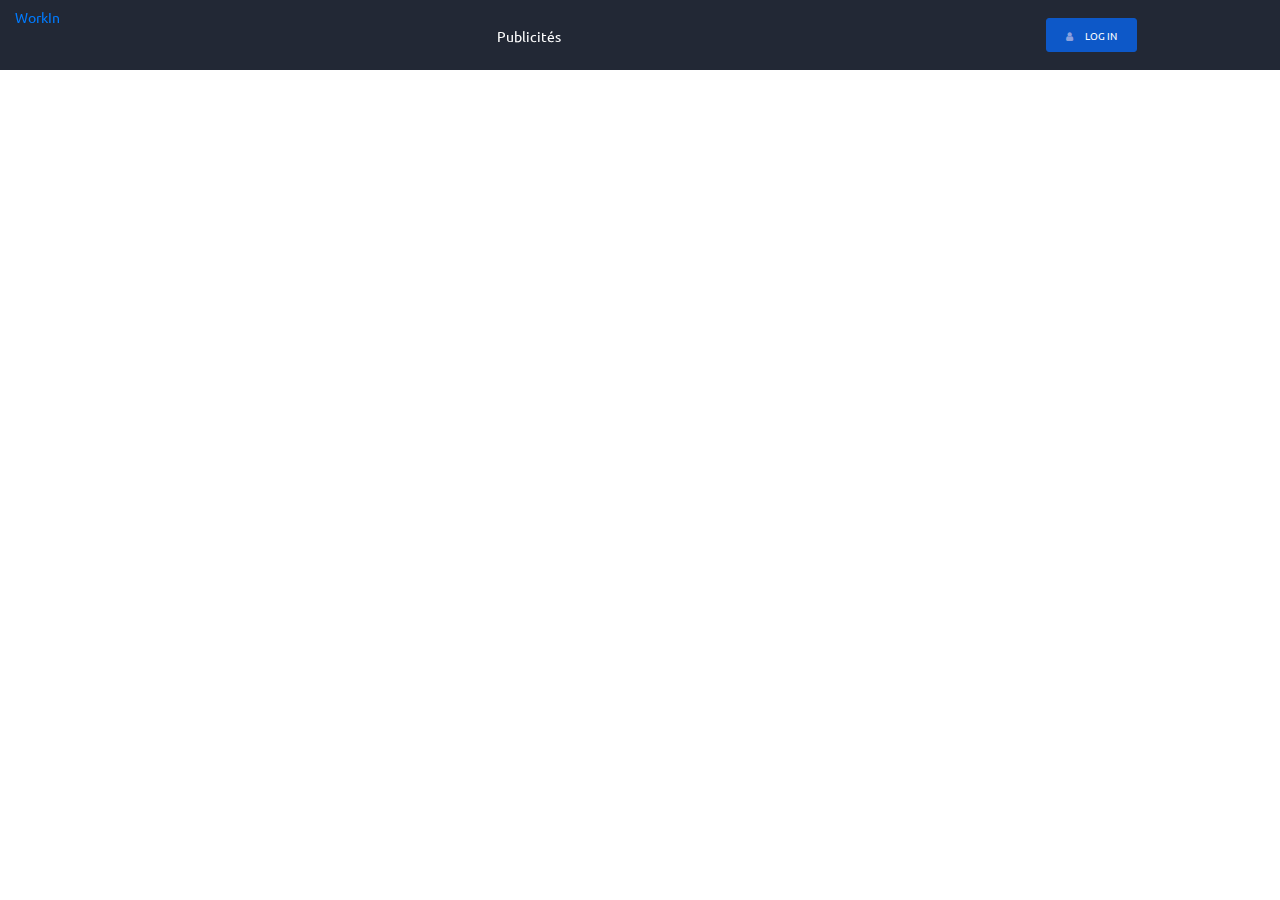
==== commit 23a189cf: "deploy 2" ====
--- a/index.html
+++ b/index.html
@@ -28,5 +28,5 @@
   <script src="assets/script/jquery.viewportchecker.min.js"></script>
   <script src="assets/script/jquery.countTo.js"></script>
   <script src="assets/script/global.js"></script>
-<script type="text/javascript" src="runtime.26209474bfa8dc87a77c.js"></script><script type="text/javascript" src="es2015-polyfills.8324bb31dd8aa5f2460c.js" nomodule></script><script type="text/javascript" src="polyfills.8bbb231b43165d65d357.js"></script><script type="text/javascript" src="main.4564e10016d5896de14e.js"></script></body>
+<script type="text/javascript" src="runtime.26209474bfa8dc87a77c.js"></script><script type="text/javascript" src="es2015-polyfills.8324bb31dd8aa5f2460c.js" nomodule></script><script type="text/javascript" src="polyfills.8bbb231b43165d65d357.js"></script><script type="text/javascript" src="main.6ea91030bcfb4a6be160.js"></script></body>
 </html>
